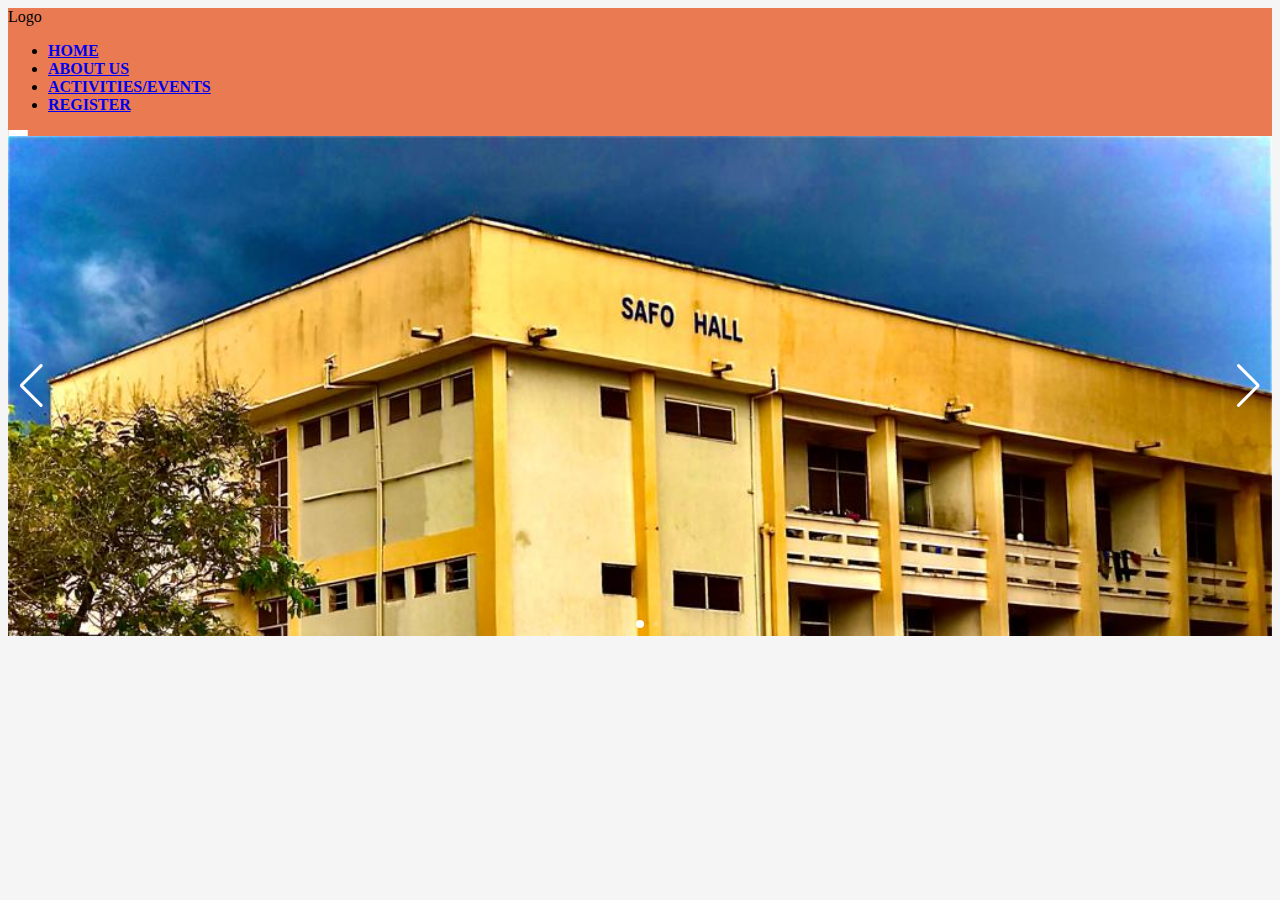
==== index.html @ ac3eeb19 "Initial commit" ====
<!DOCTYPE html>
<html lang="en">
<head>
    <meta charset="UTF-8">
    <meta name="viewport" content="width=device-width, initial-scale=1.0">
    <link href="https://cdn.jsdelivr.net/npm/bootstrap@5.3.0-alpha3/dist/css/bootstrap.min.css" rel="stylesheet" integrity="sha384-KK94CHFLLe+nY2dmCWGMq91rCGa5gtU4mk92HdvYe+M/SXH301p5ILy+dN9+nJOZ" crossorigin="anonymous">
    <script src="https://cdn.jsdelivr.net/npm/bootstrap@5.3.0-alpha3/dist/js/bootstrap.bundle.min.js" integrity="sha384-ENjdO4Dr2bkBIFxQpeoTz1HIcje39Wm4jDKdf19U8gI4ddQ3GYNS7NTKfAdVQSZe" crossorigin="anonymous"></script>
    <link rel="stylesheet" href="style.css">
    <link rel="stylesheet" href="https://cdnjs.cloudflare.com/ajax/libs/font-awesome/6.4.2/css/all.min.css" integrity="sha512-z3gLpd7yknf1YoNbCzqRKc4qyor8gaKU1qmn+CShxbuBusANI9QpRohGBreCFkKxLhei6S9CQXFEbbKuqLg0DA==" crossorigin="anonymous" referrerpolicy="no-referrer" />
    <link rel="stylesheet" href="https://cdn.jsdelivr.net/npm/swiper@11/swiper-bundle.min.css" />
    <script defer src="script.js"></script>
    <title>Safo Hall</title>
</head>
<body class="min-vh-100">
    <header class="">
        <nav class="navbar">
            <div class="nav-item p-2 text-white">Logo</div>
            <ul class="nav d-none d-sm-flex">
                <li class="nav-item"><a href="#" class="nav-link text-white">Home</a></li>
                <li class="nav-item"><a href="about.html" class="nav-link text-white">About Us</a></li>
                <li class="nav-item"><a href="#" class="nav-link text-white">Activities/Events</a></li>
                <li class="nav-item"><a href="register.html" class="nav-link text-white">Register</a></li>
            </ul>
            <div class="btn d-flex flex-column gap-1 hamburger-btn d-sm-none border-0">
                <div class="hambar hambar1"></div>
                <div class="hambar hambar2"></div>
                <div class="hambar hambar3"></div>
            </div>
        </nav>
    </header>
    <main>
        <div class="swiper mySwiper">
            <div class="swiper-wrapper">
              <div class="swiper-slide"><img src="assets/images/IMG-20231110-WA0029.jpg" alt=""></div>
              <div class="swiper-slide"><img src="assets/images/IMG-20231110-WA0034.jpg" alt=""></div>
              <div class="swiper-slide"><img src="assets/images/IMG-20231110-WA0040.jpg" alt=""></div>
              <div class="swiper-slide"><img src="assets/images/IMG-20231110-WA0029.jpg" alt=""></div>
              <!-- <div class="swiper-slide"><img src="assets/images/jayesh-joshi-RJp59TAazkg-unsplash.jpg" alt=""></div>
              <div class="swiper-slide"><img src="assets/images/vitalii-onyshchuk-RNi2AlwfjPM-unsplash.jpg" alt=""></div>
              <div class="swiper-slide"><img src="assets/images/sean-pierce-qKtOgTLEAXA-unsplash.jpg" alt=""></div>
              <div class="swiper-slide"><img src="assets/images/ahmed-nishaath-Ob_fML_x3F0-unsplash.jpg" alt=""></div>
              <div class="swiper-slide"><img src="assets/images/simon-spring-BX1D1UFFec4-unsplash.jpg" alt=""></div> -->
            </div>
            <div class="swiper-pagination"></div>
            <div class="swiper-button-next"></div>
            <div class="swiper-button-prev"></div>
          </div>
        
    </main>

    <script src="https://cdn.jsdelivr.net/npm/swiper@11/swiper-bundle.min.js"></script>

    <script>
        var swiper = new Swiper(".mySwiper", {
            navigation: {
                nextEl: ".swiper-button-next",
                prevEl: ".swiper-button-prev",
            },
            pagination: {
                clickable: true,
                el: ".swiper-pagination",
                dynamicBullets: true,
            },
            loop: true,
            autoplay: {
                delay: 5000,
                disableOnInteraction: false,
            },
        });
</script>
</body>
</html>
---- style.css ----
*{
    box-sizing: border-box;
}
body{
    background-color: whitesmoke;
}
header{
    background-color: rgb(234, 122, 81);
}
header ul{
    text-transform: uppercase;
    font-weight: 600;
}
.hambar{
    width: 20px;
    background-color: white;
    height: 2px;
    border-radius: 10px;
    transition: 400ms;
    /* margin-top: 5px; */
}
.hamburger-btn.clicked .hambar2{
    transform: translateX(-30px);
    opacity: 0;
}
.hamburger-btn.clicked .hambar1{
    transform-origin: left;
    transform: rotate(45deg);
    margin-top: -4px;
}
.hamburger-btn.clicked .hambar3{
    transform-origin: left;
    transform: rotate(-45deg);
    margin-top: 2px;
}

.swiper {
    width: 100%;
    max-height: 500px;
    min-height: 250px;
}

.swiper-slide {
    text-align: center;
    font-size: 18px;
    background: #fff;
    display: flex;
    justify-content: center;
    align-items: center;
}

.swiper-slide img {
    display: block;
    width: 100%;
    height: 100%;
    object-fit: cover;
}
.swiper-pagination-bullet {
    background-color: #ffffff !important;
    opacity: 1;
}

.swiper-pagination-bullet-active {
    background-color: #fff !important;
}

.swiper-pagination-bullet {
    width: 10px;
    height: 10px;
}
.swiper-button-prev::after,.swiper-button-next::after{
    color: #fff !important;
}
#register_form{
    width: 500px;
    /* border: 1px solid; */
    /* height: 500px; */
}
.dark-btn{
    width: 60px;
    height: 30px;
    border: 1px solid;
    /* position: relative; */
}
.dark-btn::before{
    content: '';
    position: absolute;
    width: 20px;
    height: 20px;
    border-radius: 50%;
    background-color: black;
    margin: 4px;
}
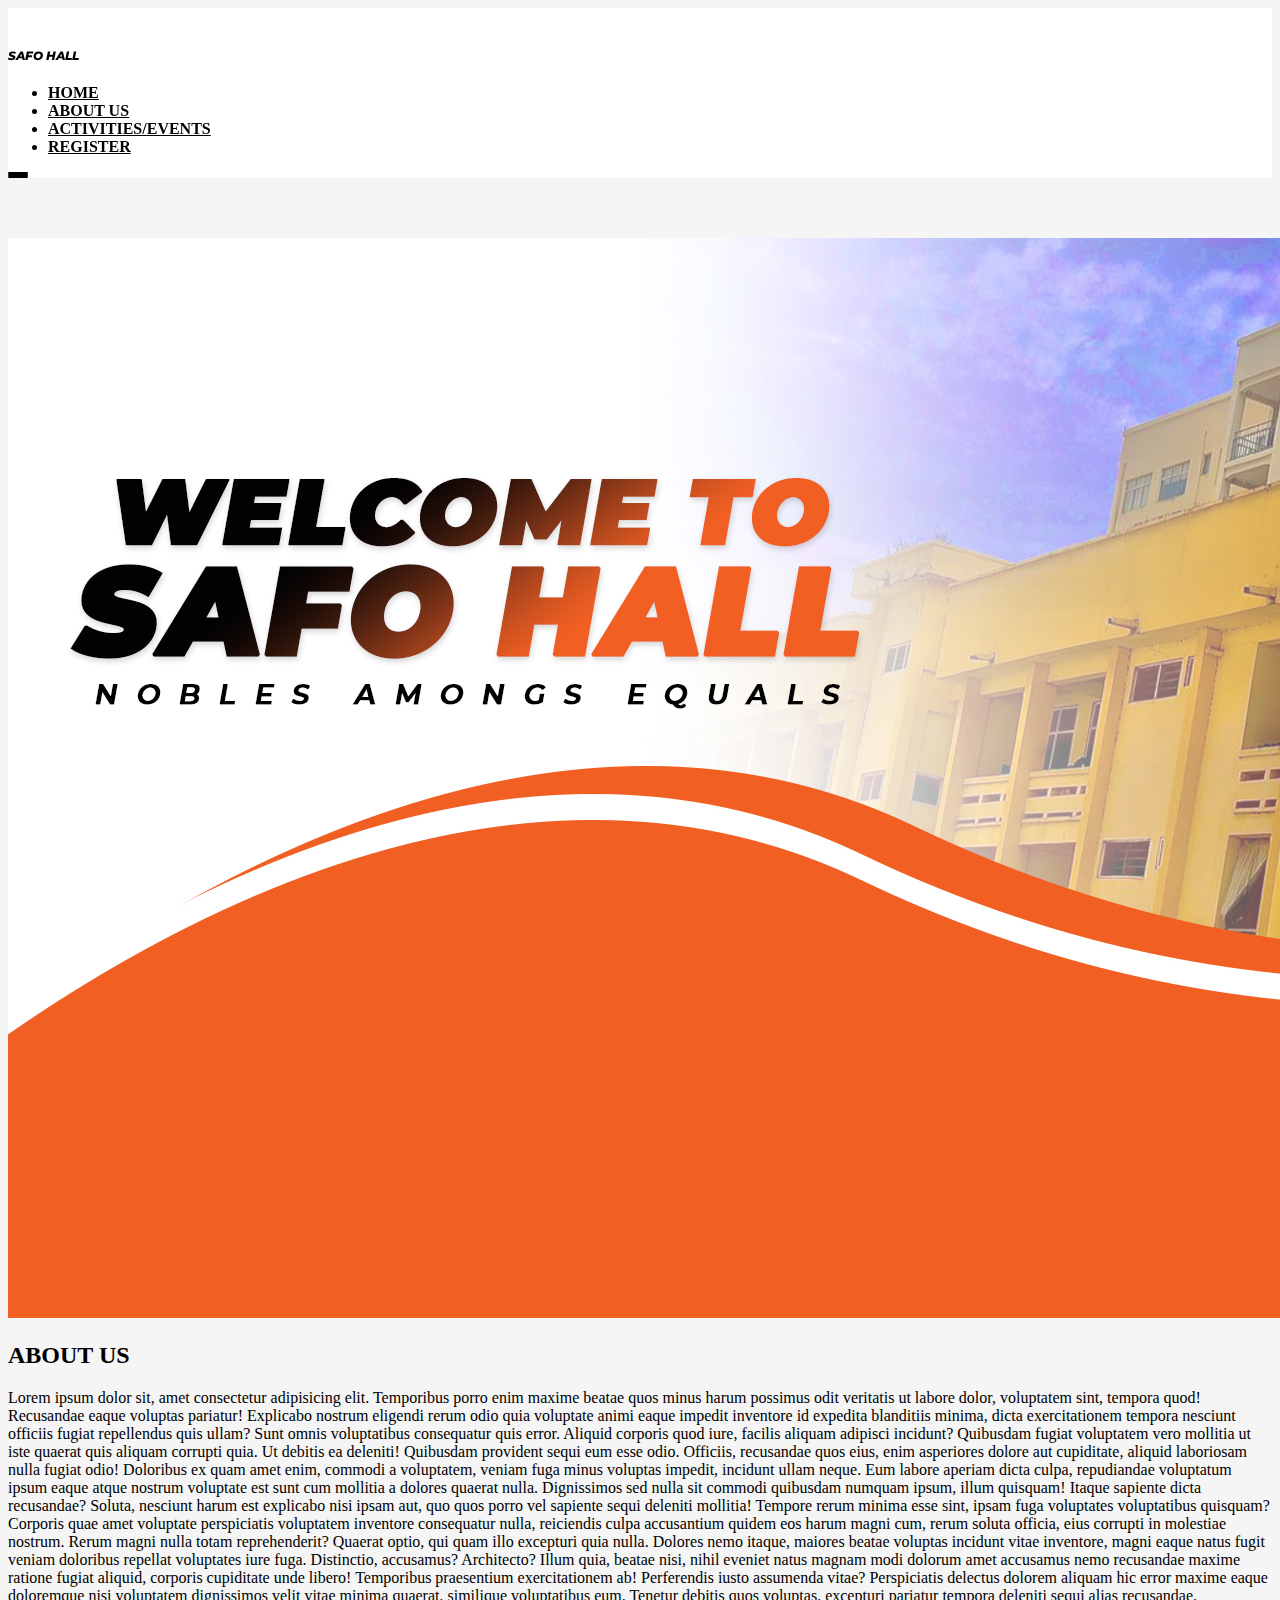
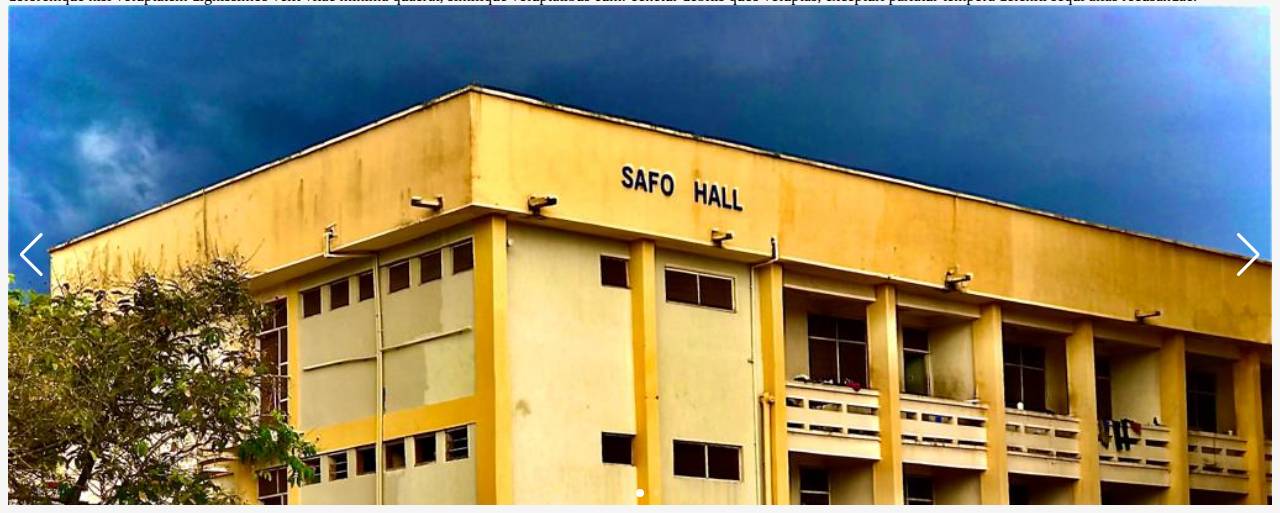
==== commit 03e79cb6: "started php" ====
--- a/index.html
+++ b/index.html
@@ -3,8 +3,11 @@
 <head>
     <meta charset="UTF-8">
     <meta name="viewport" content="width=device-width, initial-scale=1.0">
+    <link rel="preconnect" href="https://fonts.googleapis.com">
+    <link rel="preconnect" href="https://fonts.gstatic.com" crossorigin>
+    <link href="https://fonts.googleapis.com/css2?family=Montserrat:ital,wght@0,100..900;1,100..900&display=swap" rel="stylesheet">
     <link href="https://cdn.jsdelivr.net/npm/bootstrap@5.3.0-alpha3/dist/css/bootstrap.min.css" rel="stylesheet" integrity="sha384-KK94CHFLLe+nY2dmCWGMq91rCGa5gtU4mk92HdvYe+M/SXH301p5ILy+dN9+nJOZ" crossorigin="anonymous">
-    <script src="https://cdn.jsdelivr.net/npm/bootstrap@5.3.0-alpha3/dist/js/bootstrap.bundle.min.js" integrity="sha384-ENjdO4Dr2bkBIFxQpeoTz1HIcje39Wm4jDKdf19U8gI4ddQ3GYNS7NTKfAdVQSZe" crossorigin="anonymous"></script>
+    <script defer src="https://cdn.jsdelivr.net/npm/bootstrap@5.3.0-alpha3/dist/js/bootstrap.bundle.min.js" integrity="sha384-ENjdO4Dr2bkBIFxQpeoTz1HIcje39Wm4jDKdf19U8gI4ddQ3GYNS7NTKfAdVQSZe" crossorigin="anonymous"></script>
     <link rel="stylesheet" href="style.css">
     <link rel="stylesheet" href="https://cdnjs.cloudflare.com/ajax/libs/font-awesome/6.4.2/css/all.min.css" integrity="sha512-z3gLpd7yknf1YoNbCzqRKc4qyor8gaKU1qmn+CShxbuBusANI9QpRohGBreCFkKxLhei6S9CQXFEbbKuqLg0DA==" crossorigin="anonymous" referrerpolicy="no-referrer" />
     <link rel="stylesheet" href="https://cdn.jsdelivr.net/npm/swiper@11/swiper-bundle.min.css" />
@@ -12,14 +15,19 @@
     <title>Safo Hall</title>
 </head>
 <body class="min-vh-100">
-    <header class="">
-        <nav class="navbar">
-            <div class="nav-item p-2 text-white">Logo</div>
+    <header class="position-fixed w-100 top-0">
+        <nav class="navbar py-0">
+            <div class="nav-item ms-sm-4 logo-container d-flex">
+                <div class="logo text-white">
+                    <img class="img-fluid" src="assets/images/safo web logo.png" alt="">
+                </div>
+                <span class="d-flex justify-content-center align-items-center text-dark logo-text">SAFO HALL</span>
+            </div>
             <ul class="nav d-none d-sm-flex">
-                <li class="nav-item"><a href="#" class="nav-link text-white">Home</a></li>
-                <li class="nav-item"><a href="about.html" class="nav-link text-white">About Us</a></li>
-                <li class="nav-item"><a href="#" class="nav-link text-white">Activities/Events</a></li>
-                <li class="nav-item"><a href="register.html" class="nav-link text-white">Register</a></li>
+                <li class="nav-item"><a href="#" class="nav-link desktop-nav-link">Home</a></li>
+                <li class="nav-item"><a href="about.html" class="nav-link desktop-nav-link">About Us</a></li>
+                <li class="nav-item"><a href="#" class="nav-link desktop-nav-link">Activities/Events</a></li>
+                <li class="nav-item"><a href="register.php" class="nav-link desktop-nav-link rounded-pill">Register</a></li>
             </ul>
             <div class="btn d-flex flex-column gap-1 hamburger-btn d-sm-none border-0">
                 <div class="hambar hambar1"></div>
@@ -27,8 +35,38 @@
                 <div class="hambar hambar3"></div>
             </div>
         </nav>
+        <div class="mobile-nav-container d-sm-none position-fixed top-0 border w-100 justify-content-center">
+            <nav class="pt-5 mt-3 mobile-nav">
+                <ul class="nav flex-column p-2 bg-white shadow-lg rounded-2">
+                    <li class="nav-item"><a href="#" class="nav-link text-dark">Home</a></li>
+                    <li class="nav-item"><a href="about.html" class="nav-link text-dark">About Us</a></li>
+                    <li class="nav-item"><a href="#" class="nav-link text-dark">Activities/Events</a></li>
+                    <li class="nav-item"><a href="register.php" class="nav-link text-dark">Register</a></li>
+                </ul>
+            </nav>
+        </div>
     </header>
     <main>
+        <section class="hero-container">
+            <img class="img-fluid" src="assets/images/Artboard 2.jpg" alt="">
+        </section>
+        <section class="about-section">
+            <div class="text-center">
+                <h2>ABOUT US</h2>
+                <div>
+                    Lorem ipsum dolor sit, amet consectetur adipisicing elit. Temporibus porro enim maxime beatae quos minus harum possimus odit veritatis ut labore dolor, voluptatem sint, tempora quod! Recusandae eaque voluptas pariatur!
+                    Explicabo nostrum eligendi rerum odio quia voluptate animi eaque impedit inventore id expedita blanditiis minima, dicta exercitationem tempora nesciunt officiis fugiat repellendus quis ullam? Sunt omnis voluptatibus consequatur quis error.
+                    Aliquid corporis quod iure, facilis aliquam adipisci incidunt? Quibusdam fugiat voluptatem vero mollitia ut iste quaerat quis aliquam corrupti quia. Ut debitis ea deleniti! Quibusdam provident sequi eum esse odio.
+                    Officiis, recusandae quos eius, enim asperiores dolore aut cupiditate, aliquid laboriosam nulla fugiat odio! Doloribus ex quam amet enim, commodi a voluptatem, veniam fuga minus voluptas impedit, incidunt ullam neque.
+                    Eum labore aperiam dicta culpa, repudiandae voluptatum ipsum eaque atque nostrum voluptate est sunt cum mollitia a dolores quaerat nulla. Dignissimos sed nulla sit commodi quibusdam numquam ipsum, illum quisquam!
+                    Itaque sapiente dicta recusandae? Soluta, nesciunt harum est explicabo nisi ipsam aut, quo quos porro vel sapiente sequi deleniti mollitia! Tempore rerum minima esse sint, ipsam fuga voluptates voluptatibus quisquam?
+                    Corporis quae amet voluptate perspiciatis voluptatem inventore consequatur nulla, reiciendis culpa accusantium quidem eos harum magni cum, rerum soluta officia, eius corrupti in molestiae nostrum. Rerum magni nulla totam reprehenderit?
+                    Quaerat optio, qui quam illo excepturi quia nulla. Dolores nemo itaque, maiores beatae voluptas incidunt vitae inventore, magni eaque natus fugit veniam doloribus repellat voluptates iure fuga. Distinctio, accusamus? Architecto?
+                    Illum quia, beatae nisi, nihil eveniet natus magnam modi dolorum amet accusamus nemo recusandae maxime ratione fugiat aliquid, corporis cupiditate unde libero! Temporibus praesentium exercitationem ab! Perferendis iusto assumenda vitae?
+                    Perspiciatis delectus dolorem aliquam hic error maxime eaque doloremque nisi voluptatem dignissimos velit vitae minima quaerat, similique voluptatibus eum. Tenetur debitis quos voluptas, excepturi pariatur tempora deleniti sequi alias recusandae.
+                </div>
+            </div>
+        </section>
         <div class="swiper mySwiper">
             <div class="swiper-wrapper">
               <div class="swiper-slide"><img src="assets/images/IMG-20231110-WA0029.jpg" alt=""></div>
--- a/style.css
+++ b/style.css
@@ -1,11 +1,15 @@
 *{
     box-sizing: border-box;
+}
+:root{
+    --safo-orange: #f15f23;
 }
 body{
     background-color: whitesmoke;
 }
 header{
-    background-color: rgb(234, 122, 81);
+    backdrop-filter: blur(6px);
+    background-color: white;
 }
 header ul{
     text-transform: uppercase;
@@ -13,7 +17,7 @@
 }
 .hambar{
     width: 20px;
-    background-color: white;
+    background-color: black;
     height: 2px;
     border-radius: 10px;
     transition: 400ms;
@@ -33,7 +37,9 @@
     transform: rotate(-45deg);
     margin-top: 2px;
 }
-
+.hamburger-btn{
+    z-index: 99;
+}
 .swiper {
     width: 100%;
     max-height: 500px;
@@ -90,4 +96,85 @@
     border-radius: 50%;
     background-color: black;
     margin: 4px;
+}
+.mobile-nav{
+    width: 80%;
+}
+.mobile-nav > .nav{
+    min-height: 250px !important;
+}
+.mobile-nav > .nav .nav-link{
+    transition: all 400ms;
+}
+.mobile-nav > .nav .nav-link:hover{
+    color: blue !important;
+    background-color: lightgrey;
+}
+.mobile-nav-container{
+    backdrop-filter: blur(6px);
+    display: none;
+    z-index: 9 !important;
+    height: 100vh;
+    overflow-y: hidden;
+    /*TODO: Fix it*/
+}
+.logo-container{
+    height: 60px;
+}
+.logo{
+    width: 60px;
+    white-space: nowrap;
+    height: 40px;
+}
+.hero-container{
+    margin-top: 60px;
+}
+.desktop-nav-link{
+    color: black;
+    position: relative;
+}
+.desktop-nav-link::after{
+    content: '';
+    position: absolute;
+    width: 100%;
+    height: 1.5px;
+    background-color: var(--safo-orange);
+    bottom: 0;
+    left: 0;
+    border-radius: 20px;
+    transform: scaleX(0);
+    transition: 500ms;
+}
+.desktop-nav-link:hover::after{
+    transform: scaleX(0.8);
+}
+.desktop-nav-link:hover{
+    color: var(--safo-orange);
+}
+.desktop-nav-link:focus{
+    color: black;
+}
+.logo-text{
+    display: block;
+    font-family: "Montserrat", sans-serif;
+    font-style: italic;
+    font-weight: 800;
+    font-size: 0.75em;
+}
+.choose_scholarship_container{
+    display: none;
+}
+#specify_scholarship_container{
+    display: none;
+}
+
+
+
+@media(max-width: 500px){
+    .swiper-button-next,.swiper-button-prev{
+        transform: scale(0.5);
+    }
+    .swiper-button-prev::after,.swiper-button-next::after{
+        color: #ffffffde !important;
+    }
 }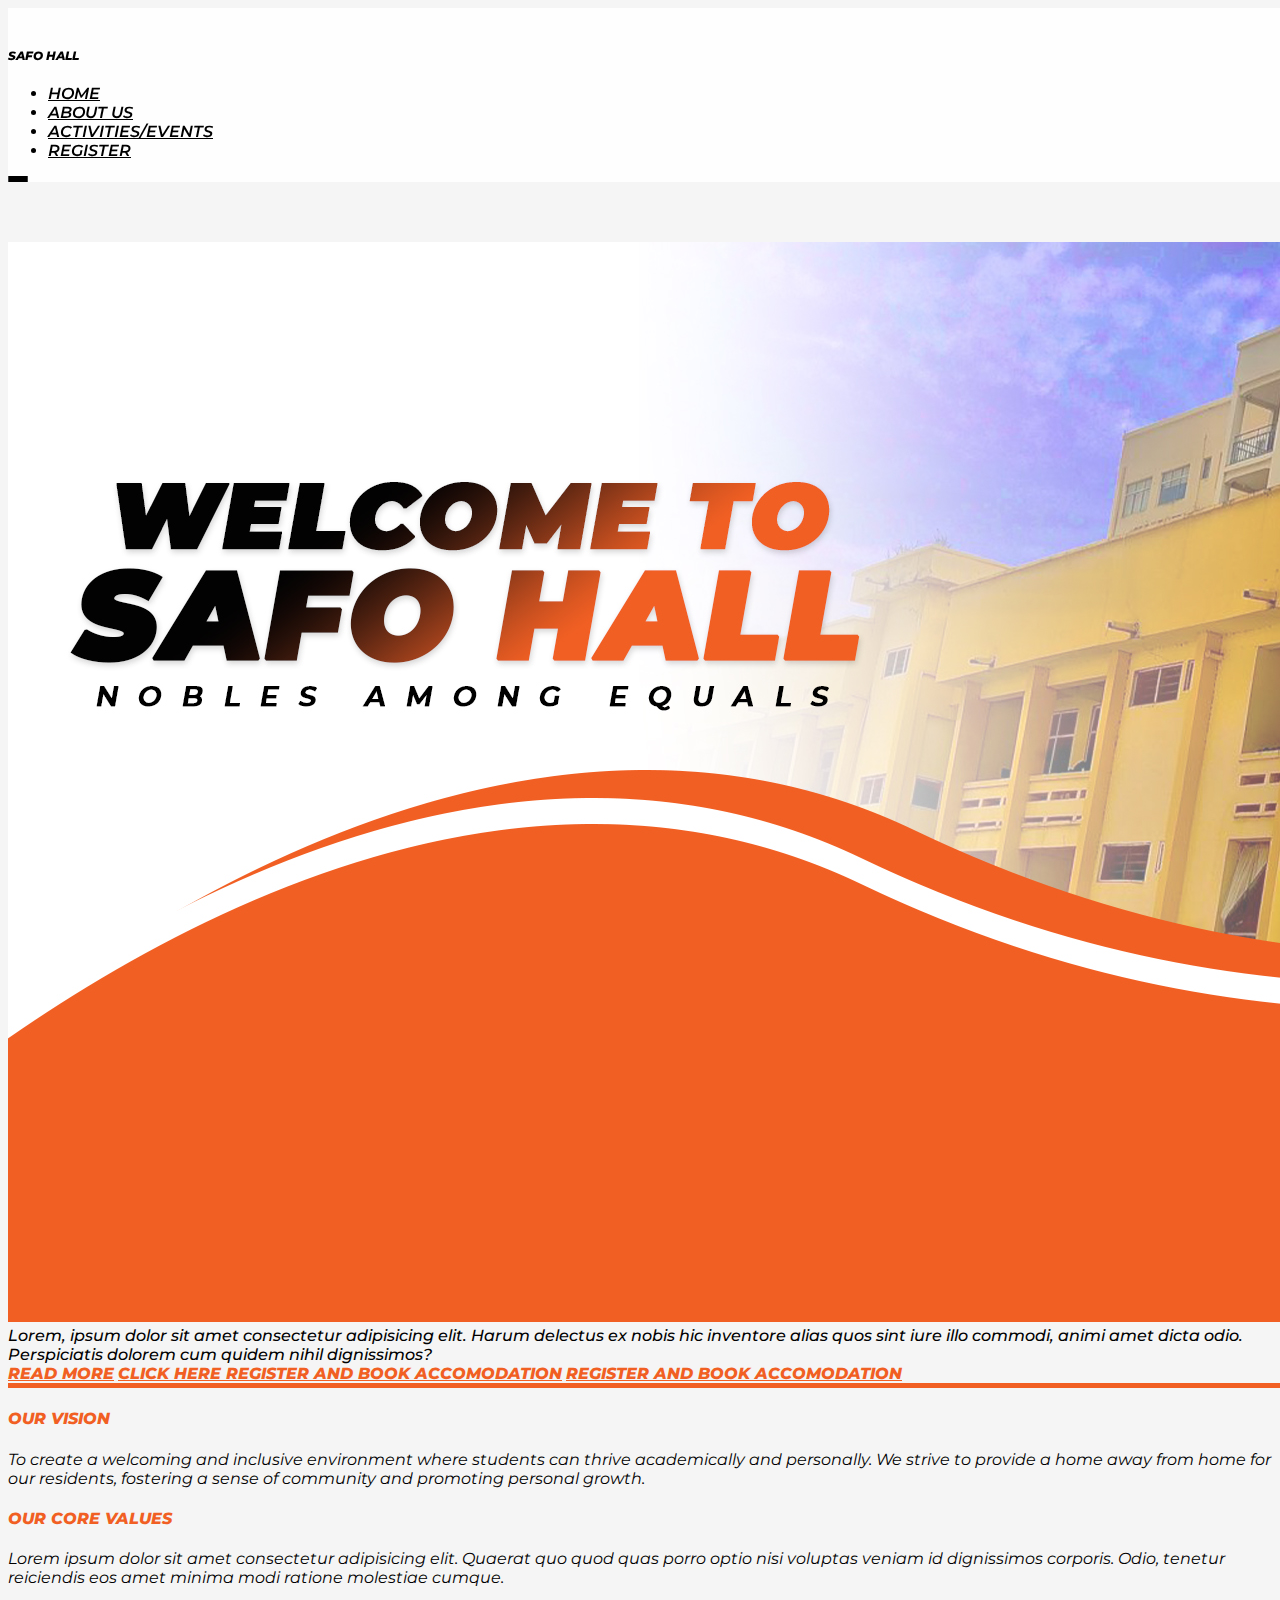
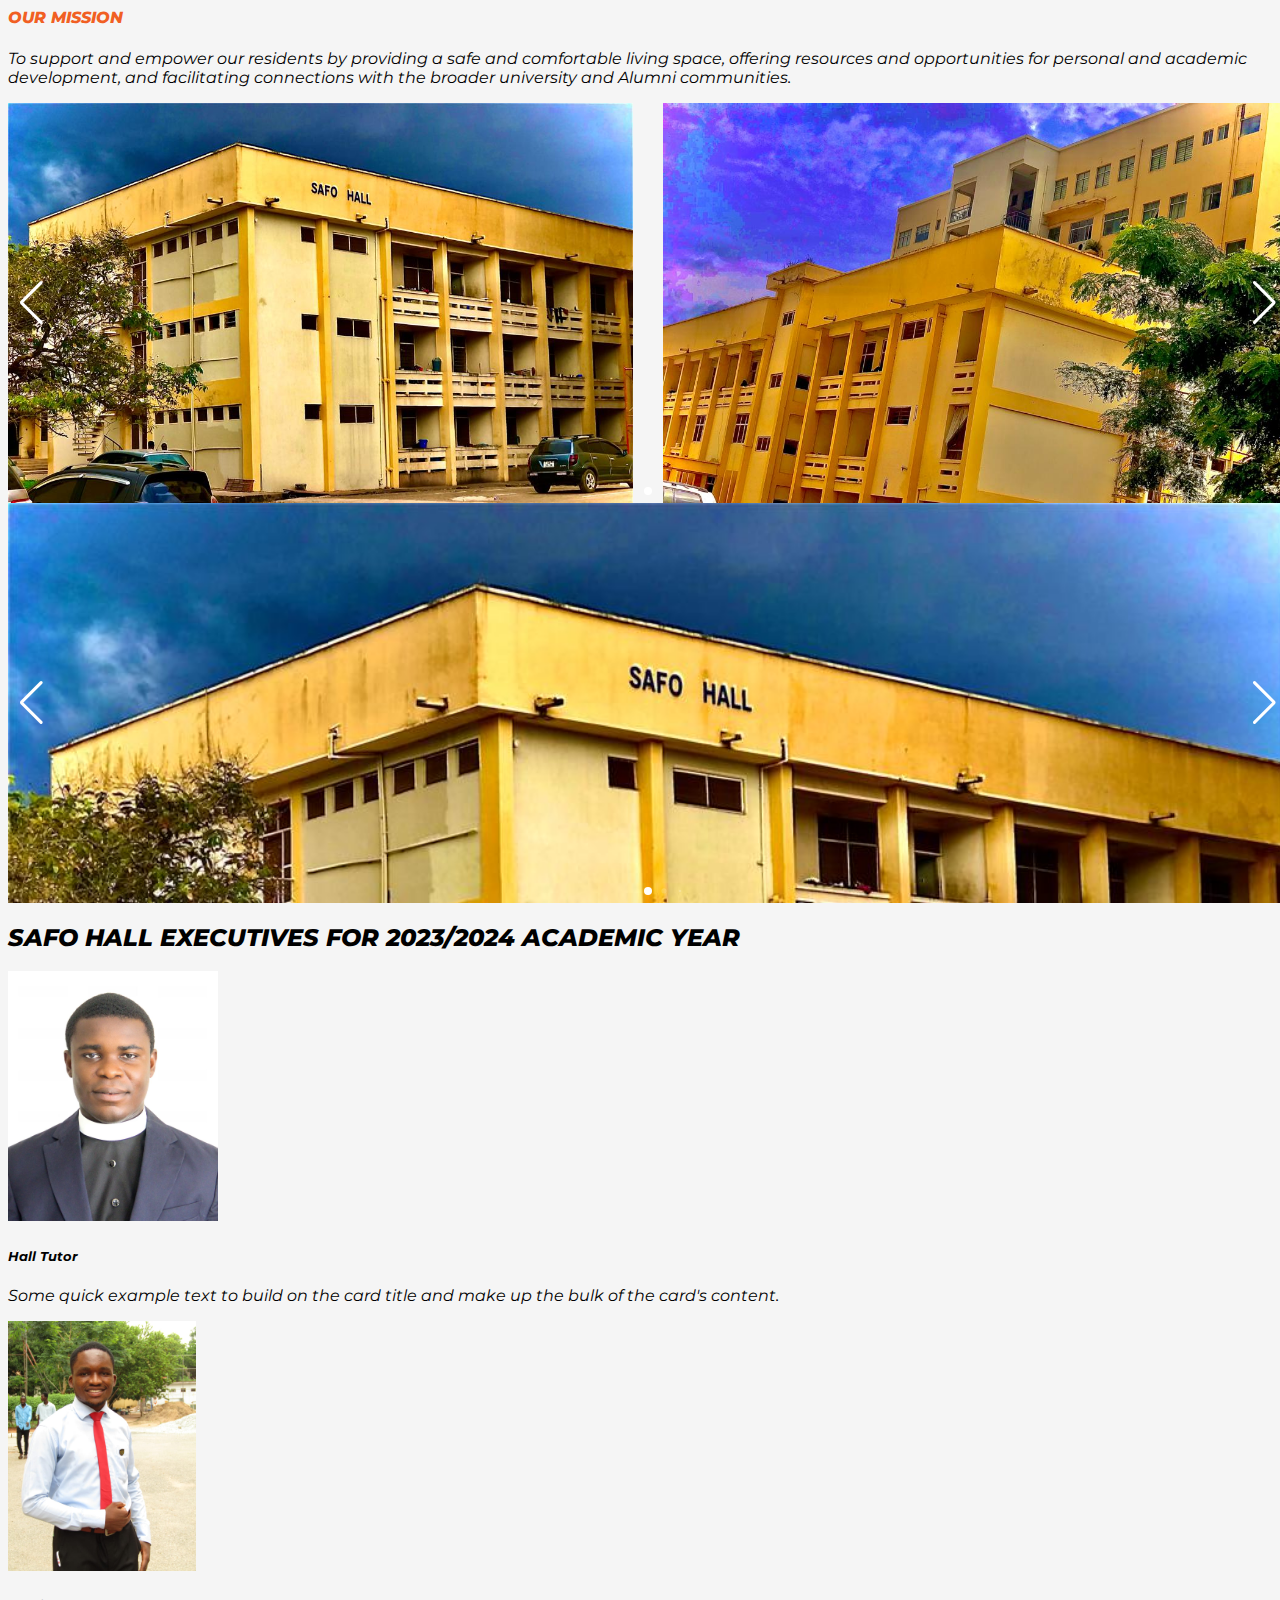
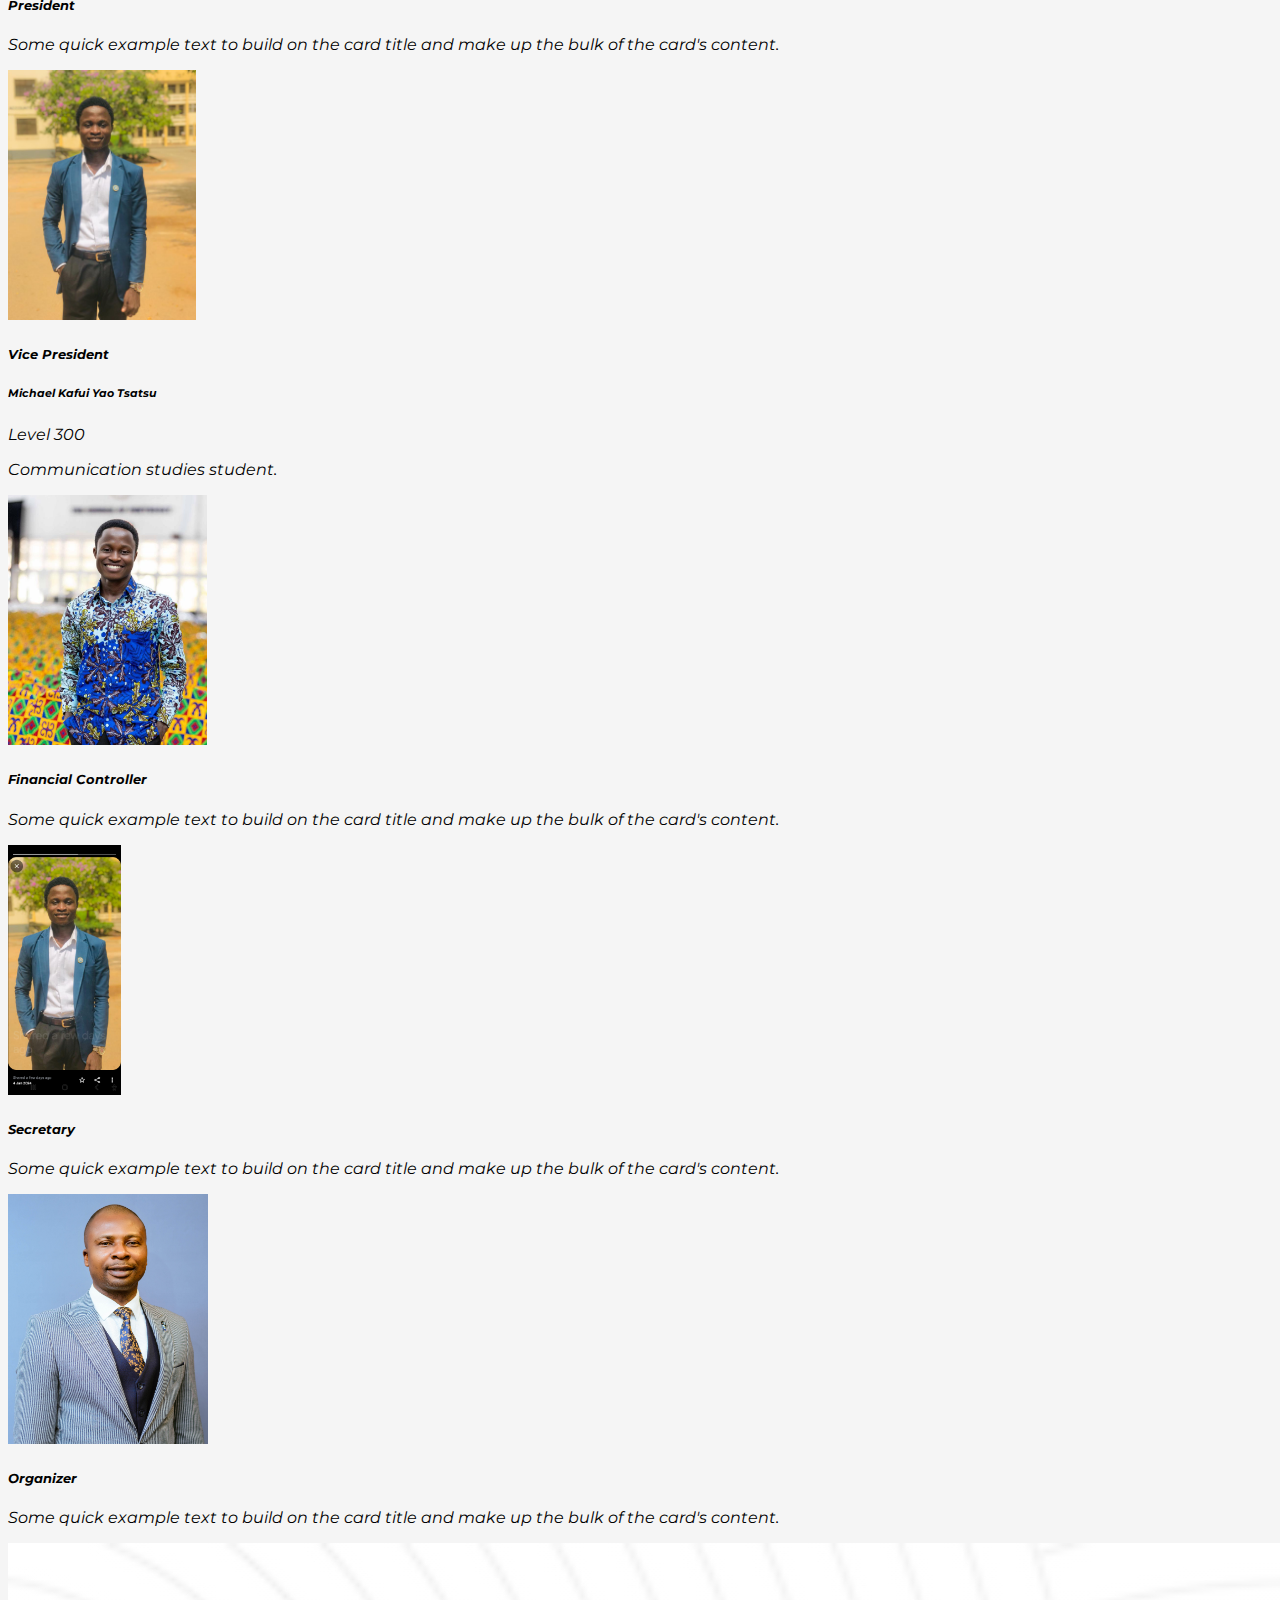
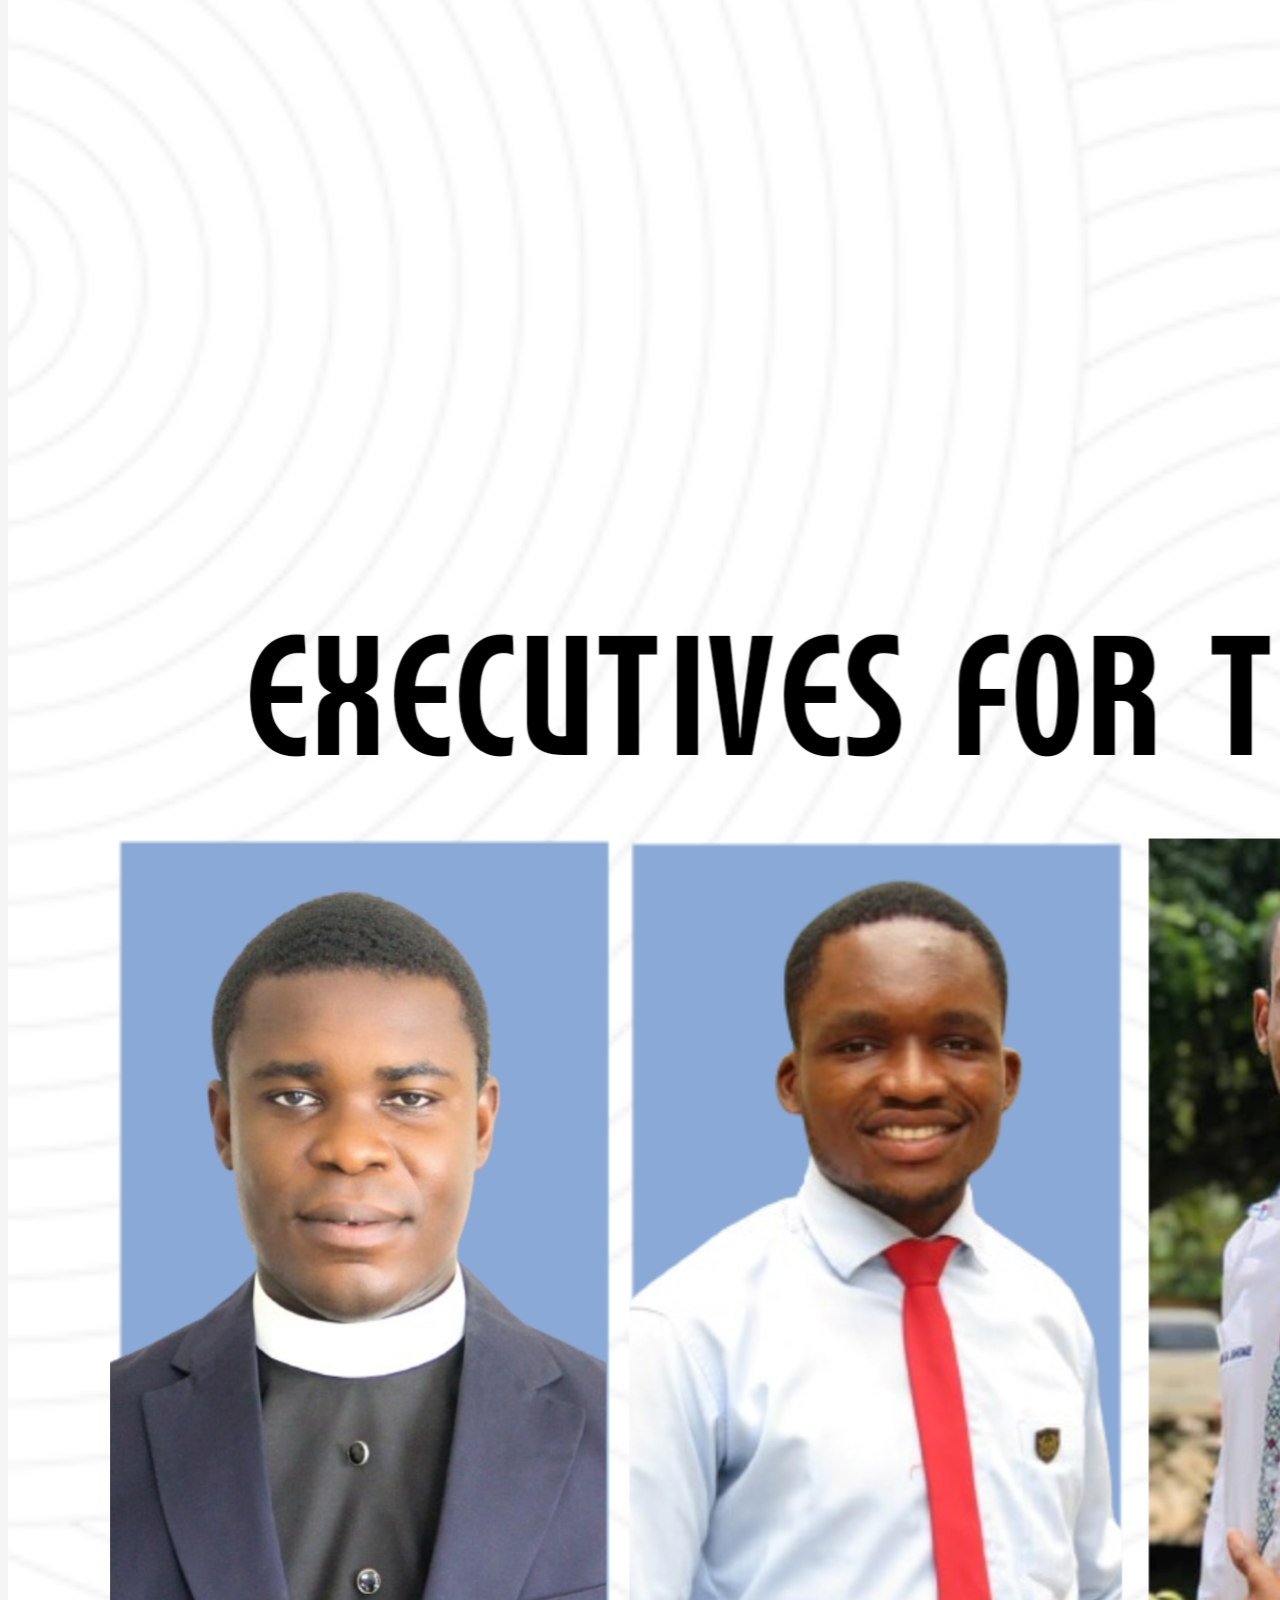
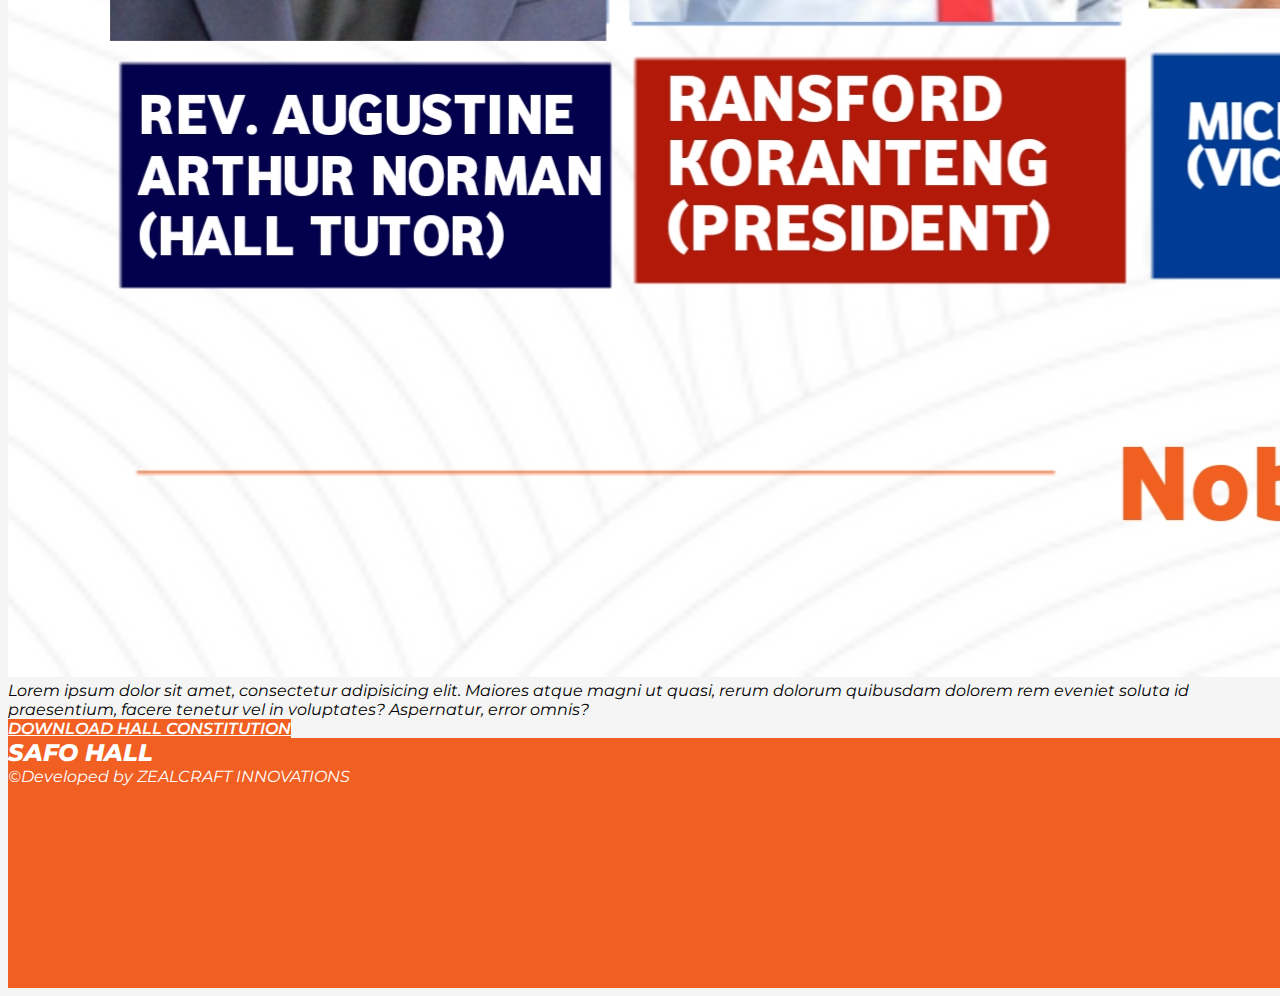
==== commit 13c2df79: "Made tables more responsive on mobile with datatables" ====
--- a/index.html
+++ b/index.html
@@ -3,6 +3,7 @@
 <head>
     <meta charset="UTF-8">
     <meta name="viewport" content="width=device-width, initial-scale=1.0">
+    <link rel="shortcut icon" href="assets/images/safo web logo.png" type="image/x-icon">
     <link rel="preconnect" href="https://fonts.googleapis.com">
     <link rel="preconnect" href="https://fonts.gstatic.com" crossorigin>
     <link href="https://fonts.googleapis.com/css2?family=Montserrat:ital,wght@0,100..900;1,100..900&display=swap" rel="stylesheet">
@@ -11,10 +12,10 @@
     <link rel="stylesheet" href="style.css">
     <link rel="stylesheet" href="https://cdnjs.cloudflare.com/ajax/libs/font-awesome/6.4.2/css/all.min.css" integrity="sha512-z3gLpd7yknf1YoNbCzqRKc4qyor8gaKU1qmn+CShxbuBusANI9QpRohGBreCFkKxLhei6S9CQXFEbbKuqLg0DA==" crossorigin="anonymous" referrerpolicy="no-referrer" />
     <link rel="stylesheet" href="https://cdn.jsdelivr.net/npm/swiper@11/swiper-bundle.min.css" />
-    <script defer src="script.js"></script>
+    <script defer src="js/script.js"></script>
     <title>Safo Hall</title>
 </head>
-<body class="min-vh-100">
+<body class="min-vh-100 position-relative">
     <header class="position-fixed w-100 top-0">
         <nav class="navbar py-0">
             <div class="nav-item ms-sm-4 logo-container d-flex">
@@ -35,56 +36,171 @@
                 <div class="hambar hambar3"></div>
             </div>
         </nav>
-        <div class="mobile-nav-container d-sm-none position-fixed top-0 border w-100 justify-content-center">
-            <nav class="pt-5 mt-3 mobile-nav">
-                <ul class="nav flex-column p-2 bg-white shadow-lg rounded-2">
-                    <li class="nav-item"><a href="#" class="nav-link text-dark">Home</a></li>
-                    <li class="nav-item"><a href="about.html" class="nav-link text-dark">About Us</a></li>
-                    <li class="nav-item"><a href="#" class="nav-link text-dark">Activities/Events</a></li>
-                    <li class="nav-item"><a href="register.php" class="nav-link text-dark">Register</a></li>
-                </ul>
-            </nav>
-        </div>
     </header>
+    <div class="mobile-nav-container d-sm-none position-fixed top-0 w-100">
+        <nav class="navbar mobile-nav border position-absolute justify-content-center rounded-3 shadow-lg bg-white">
+            <ul class="nav flex-column text-center">
+                <li class="nav-item"><a class="nav-link mobile-nav-link" href="#">HOME</a></li>
+                <li class="nav-item"><a class="nav-link mobile-nav-link" href="about.html">ABOUT</a></li>
+                <li class="nav-item"><a class="nav-link mobile-nav-link" href="#">ACTIVITIES/EVENTS</a></li>
+                <li class="nav-item"><a class="nav-link mobile-nav-link" href="register.php">REGISTER</a></li>
+            </ul>
+        </nav>
+    </div>
     <main>
         <section class="hero-container">
-            <img class="img-fluid" src="assets/images/Artboard 2.jpg" alt="">
-        </section>
-        <section class="about-section">
-            <div class="text-center">
-                <h2>ABOUT US</h2>
-                <div>
-                    Lorem ipsum dolor sit, amet consectetur adipisicing elit. Temporibus porro enim maxime beatae quos minus harum possimus odit veritatis ut labore dolor, voluptatem sint, tempora quod! Recusandae eaque voluptas pariatur!
-                    Explicabo nostrum eligendi rerum odio quia voluptate animi eaque impedit inventore id expedita blanditiis minima, dicta exercitationem tempora nesciunt officiis fugiat repellendus quis ullam? Sunt omnis voluptatibus consequatur quis error.
-                    Aliquid corporis quod iure, facilis aliquam adipisci incidunt? Quibusdam fugiat voluptatem vero mollitia ut iste quaerat quis aliquam corrupti quia. Ut debitis ea deleniti! Quibusdam provident sequi eum esse odio.
-                    Officiis, recusandae quos eius, enim asperiores dolore aut cupiditate, aliquid laboriosam nulla fugiat odio! Doloribus ex quam amet enim, commodi a voluptatem, veniam fuga minus voluptas impedit, incidunt ullam neque.
-                    Eum labore aperiam dicta culpa, repudiandae voluptatum ipsum eaque atque nostrum voluptate est sunt cum mollitia a dolores quaerat nulla. Dignissimos sed nulla sit commodi quibusdam numquam ipsum, illum quisquam!
-                    Itaque sapiente dicta recusandae? Soluta, nesciunt harum est explicabo nisi ipsam aut, quo quos porro vel sapiente sequi deleniti mollitia! Tempore rerum minima esse sint, ipsam fuga voluptates voluptatibus quisquam?
-                    Corporis quae amet voluptate perspiciatis voluptatem inventore consequatur nulla, reiciendis culpa accusantium quidem eos harum magni cum, rerum soluta officia, eius corrupti in molestiae nostrum. Rerum magni nulla totam reprehenderit?
-                    Quaerat optio, qui quam illo excepturi quia nulla. Dolores nemo itaque, maiores beatae voluptas incidunt vitae inventore, magni eaque natus fugit veniam doloribus repellat voluptates iure fuga. Distinctio, accusamus? Architecto?
-                    Illum quia, beatae nisi, nihil eveniet natus magnam modi dolorum amet accusamus nemo recusandae maxime ratione fugiat aliquid, corporis cupiditate unde libero! Temporibus praesentium exercitationem ab! Perferendis iusto assumenda vitae?
-                    Perspiciatis delectus dolorem aliquam hic error maxime eaque doloremque nisi voluptatem dignissimos velit vitae minima quaerat, similique voluptatibus eum. Tenetur debitis quos voluptas, excepturi pariatur tempora deleniti sequi alias recusandae.
-                </div>
-            </div>
-        </section>
-        <div class="swiper mySwiper">
+            <img class="img-fluid" src="assets/images/safo web image.jpg" alt="">
+            <div class="position-relative">
+                <div class="hero_text_container px-2 px-md-5 position-absolute py-sm-0 py-4">
+                    <div class="text-light mb-2">
+                        Lorem, ipsum dolor sit amet consectetur adipisicing elit. Harum delectus ex nobis hic inventore alias quos sint iure illo commodi, animi amet dicta odio. Perspiciatis dolorem cum quidem nihil dignissimos?
+                    </div>
+                    <div class="text-center text-sm-start">
+                        <a href="" class="btn btn-light me-3 my-2">READ MORE</a>
+                        <a href="register.php" class="btn btn-light my-2 d-none d-md-inline-block">CLICK HERE REGISTER AND BOOK ACCOMODATION</a>
+                        <a href="register.php" class="btn btn-light my-2 d-md-none">REGISTER AND BOOK ACCOMODATION</a>
+                    </div>
+                </div>
+            </div>
+        </section>
+        <div class="horizontal_seperator mx-2 my-3"></div>
+        <section class="about-section container-fluid px-0 py-5 text-center">
+            <div class="row">
+                <div class="col-12 col-md-4 px-0 px-md-4">
+                    <h4>OUR VISION</h4>
+                    <p>To create a welcoming and inclusive environment where students can thrive academically and personally. We strive to provide a home away from home for our residents, fostering a sense of community and promoting personal growth.</p>
+                </div>
+                <div class="col-12 col-md-4 px-0 px-md-4">
+                    <h4>OUR CORE VALUES</h4>
+                    <p>Lorem ipsum dolor sit amet consectetur adipisicing elit. Quaerat quo quod quas porro optio nisi voluptas veniam id dignissimos corporis. Odio, tenetur reiciendis eos amet minima modi ratione molestiae cumque.</p>
+                </div>
+                <div class="col-12 col-md-4 px-0 px-md-4">
+                    <h4>OUR MISSION</h4>
+                    <p>To support and empower our residents by providing a safe and comfortable living space, offering resources and opportunities for personal and academic development, and facilitating connections with the broader university and Alumni communities.</p>
+                </div>
+            </div>
+        </section>
+        <div class="swiper mySwiper_desktop d-none d-md-block">
             <div class="swiper-wrapper">
-              <div class="swiper-slide"><img src="assets/images/IMG-20231110-WA0029.jpg" alt=""></div>
-              <div class="swiper-slide"><img src="assets/images/IMG-20231110-WA0034.jpg" alt=""></div>
-              <div class="swiper-slide"><img src="assets/images/IMG-20231110-WA0040.jpg" alt=""></div>
-              <div class="swiper-slide"><img src="assets/images/IMG-20231110-WA0029.jpg" alt=""></div>
-              <!-- <div class="swiper-slide"><img src="assets/images/jayesh-joshi-RJp59TAazkg-unsplash.jpg" alt=""></div>
-              <div class="swiper-slide"><img src="assets/images/vitalii-onyshchuk-RNi2AlwfjPM-unsplash.jpg" alt=""></div>
-              <div class="swiper-slide"><img src="assets/images/sean-pierce-qKtOgTLEAXA-unsplash.jpg" alt=""></div>
-              <div class="swiper-slide"><img src="assets/images/ahmed-nishaath-Ob_fML_x3F0-unsplash.jpg" alt=""></div>
-              <div class="swiper-slide"><img src="assets/images/simon-spring-BX1D1UFFec4-unsplash.jpg" alt=""></div> -->
+              <div class="swiper-slide"><img src="assets/images/Safo1.jpg" alt=""></div>
+              <div class="swiper-slide"><img src="assets/images/Safo2.jpg" alt=""></div>
+              <div class="swiper-slide"><img src="assets/images/Safo3.jpg" alt=""></div>
+              <div class="swiper-slide"><img src="assets/images/safoimg.jpeg" alt=""></div>
+              <div class="swiper-slide"><img src="assets/images/safoimg1.jpeg" alt=""></div>
+              <div class="swiper-slide"><img src="assets/images/executives.jpg" alt=""></div>
+              <div class="swiper-slide"><img src="assets/images/emblem.jpeg" alt=""></div>
+              <div class="swiper-slide"><img src="assets/images/organizer1.jpg" alt=""></div>
+              <div class="swiper-slide"><img src="assets/images/president.jpg" alt=""></div>
             </div>
             <div class="swiper-pagination"></div>
             <div class="swiper-button-next"></div>
             <div class="swiper-button-prev"></div>
-          </div>
-        
+        </div>
+        <div class="swiper mySwiper d-md-none">
+            <div class="swiper-wrapper">
+              <div class="swiper-slide"><img src="assets/images/Safo1.jpg" alt=""></div>
+              <div class="swiper-slide"><img src="assets/images/Safo2.jpg" alt=""></div>
+              <div class="swiper-slide"><img src="assets/images/Safo3.jpg" alt=""></div>
+              <div class="swiper-slide"><img src="assets/images/safoimg.jpeg" alt=""></div>
+              <div class="swiper-slide"><img src="assets/images/safoimg1.jpeg" alt=""></div>
+              <div class="swiper-slide"><img src="assets/images/executives.jpg" alt=""></div>
+              <div class="swiper-slide"><img src="assets/images/emblem.jpeg" alt=""></div>
+              <div class="swiper-slide"><img src="assets/images/organizer1.jpg" alt=""></div>
+              <div class="swiper-slide"><img src="assets/images/president.jpg" alt=""></div>
+            </div>
+            <div class="swiper-pagination"></div>
+            <div class="swiper-button-next"></div>
+            <div class="swiper-button-prev"></div>
+        </div>
+        <section class="w-100 my-5 py-5">
+            <h2 class="text-center executives_header">SAFO HALL EXECUTIVES FOR 2023/2024 ACADEMIC YEAR</h2>
+            <div class="container-fluid px-0">
+                <div class="row">
+                    <div class="col-md-2 col-6 px-1">
+                        <div class="card myCard">
+                            <img src="assets/images/RevArthur.jpg" class="card-img-top" alt="...">
+                            <div class="card-body">
+                              <h5 class="card-title">Hall Tutor</h5>
+                              <p class="card-text">Some quick example text to build on the card title and make up the bulk of the card's content.</p>
+                              <!-- <a href="#" class="btn btn-primary">Go somewhere</a> -->
+                        </div>
+                        </div>
+                    </div>
+                    <div class="col-md-2 col-6 px-1">
+                        <div class="card myCard">
+                            <img src="assets/images/president.jpg" class="card-img-top" alt="...">
+                            <div class="card-body">
+                              <h5 class="card-title">President</h5>
+                              <p class="card-text">Some quick example text to build on the card title and make up the bulk of the card's content.</p>
+                              <!-- <a href="#" class="btn btn-primary">Go somewhere</a> -->
+                        </div>
+                        </div>
+                    </div>
+                    <div class="col-md-2 col-6 px-1">
+                        <div class="card myCard">
+                            <img src="assets/images/organizer1.jpg" class="card-img-top" alt="...">
+                            <div class="card-body">
+                                <h5 class="card-title">Vice President</h5>
+                                <p class="card-text text-center">
+                                    <h6 class="">
+                                        Michael Kafui Yao Tsatsu
+                                    </h6> 
+                                    <p>Level 300</p>
+                                    <p>Communication studies student.</p> 
+                                </p>
+                              <!-- <a href="#" class="btn btn-primary">Go somewhere</a> -->
+                            </div>
+                        </div>
+                    </div>
+                    <div class="col-md-2 col-6 px-1">
+                        <div class="card myCard">
+                            <img src="assets/images/organizer2.jpg" class="card-img-top" alt="...">
+                            <div class="card-body">
+                              <h5 class="card-title">Financial Controller</h5>
+                              <p class="card-text">Some quick example text to build on the card title and make up the bulk of the card's content.</p>
+                              <!-- <a href="#" class="btn btn-primary">Go somewhere</a> -->
+                        </div>
+                        </div>
+                    </div>
+                    <div class="col-md-2 col-6 px-1">
+                        <div class="card myCard">
+                            <img src="assets/images/organizer3.jpg" class="card-img-top" alt="...">
+                            <div class="card-body">
+                              <h5 class="card-title">Secretary</h5>
+                              <p class="card-text">Some quick example text to build on the card title and make up the bulk of the card's content.</p>
+                              <!-- <a href="#" class="btn btn-primary">Go somewhere</a> -->
+                        </div>
+                        </div>
+                    </div>
+                    <div class="col-md-2 col-6 px-1">
+                        <div class="card myCard">
+                            <img src="assets/images/Rev2.jpg" class="card-img-top" alt="...">
+                            <div class="card-body">
+                              <h5 class="card-title">Organizer</h5>
+                              <p class="card-text">Some quick example text to build on the card title and make up the bulk of the card's content.</p>
+                              <!-- <a href="#" class="btn btn-primary">Go somewhere</a> -->
+                        </div>
+                        </div>
+                    </div>
+                </div>
+            </div>
+        </section>
+        <section>
+            <div class="px-sm-5">
+                <img class="img-fluid" src="assets/images/executives.jpg" alt="">
+            </div>
+        </section>
+        <div class="text-center mt-5">
+            Lorem ipsum dolor sit amet, consectetur adipisicing elit. Maiores atque magni ut quasi, rerum dolorum quibusdam dolorem rem eveniet soluta id praesentium, facere tenetur vel in voluptates? Aspernatur, error omnis?
+            <div class="text-center m-3">
+                <a href="assets/COMPUTER NETWORKING COURSE OUTLINE.docx" class="btn downloadConstitution rounded-3" download>DOWNLOAD HALL CONSTITUTION</a>
+            </div>
+        </div>
     </main>
+    <footer class="myFooter position-relative text-center d-flex align-items-center justify-content-center">
+        <div class="footer_text">SAFO HALL</div>
+        <div class="position-absolute bottom-0 text-center w-100">&copy;Developed by ZEALCRAFT INNOVATIONS</div>
+    </footer>
 
     <script src="https://cdn.jsdelivr.net/npm/swiper@11/swiper-bundle.min.js"></script>
 
@@ -105,6 +221,24 @@
                 disableOnInteraction: false,
             },
         });
+        var swiper = new Swiper(".mySwiper_desktop", {
+            navigation: {
+                nextEl: ".swiper-button-next",
+                prevEl: ".swiper-button-prev",
+            },
+            slidesPerView: 2,
+            spaceBetween: 30,
+            pagination: {
+                clickable: true,
+                el: ".swiper-pagination",
+                dynamicBullets: true,
+            },
+            loop: true,
+            autoplay: {
+                delay: 5000,
+                disableOnInteraction: false,
+            },
+        });
 </script>
 </body>
 </html>--- a/style.css
+++ b/style.css
@@ -1,15 +1,28 @@
 *{
     box-sizing: border-box;
+    font-family: "Montserrat", sans-serif;
+    font-style: italic;
 }
 :root{
     --safo-orange: #f15f23;
 }
+html{
+    /* overflow-x: hidden; */
+    width: 100vw;
+}
 body{
+    width: 100%;
     background-color: whitesmoke;
+    /* max-width: 100vw; */
+}
+.row{
+    margin-left: 0px !important;
+    margin-right: 0px !important;
 }
 header{
     backdrop-filter: blur(6px);
-    background-color: white;
+    background-color: rgba(255, 255, 255, 0.833);
+    z-index: 99;
 }
 header ul{
     text-transform: uppercase;
@@ -41,8 +54,8 @@
     z-index: 99;
 }
 .swiper {
-    width: 100%;
-    max-height: 500px;
+    width: 100vw;
+    max-height: 400px;
     min-height: 250px;
 }
 
@@ -53,13 +66,15 @@
     display: flex;
     justify-content: center;
     align-items: center;
+    height: 100% !important;
+    object-fit: cover !important;
 }
 
 .swiper-slide img {
     display: block;
-    width: 100%;
-    height: 100%;
-    object-fit: cover;
+    width: 100% !important;
+    height: 100% !important;
+    object-fit: cover !important;
 }
 .swiper-pagination-bullet {
     background-color: #ffffff !important;
@@ -73,6 +88,9 @@
 .swiper-pagination-bullet {
     width: 10px;
     height: 10px;
+}
+.swiper-button-prev,.swiper-button-next{
+    font-style: normal;
 }
 .swiper-button-prev::after,.swiper-button-next::after{
     color: #fff !important;
@@ -97,26 +115,21 @@
     background-color: black;
     margin: 4px;
 }
+.mobile-nav-container{
+    height: 100vh;
+    display: none;
+    z-index: 98;
+    background-color: rgba(0, 0, 0, 0.5);
+    backdrop-filter: blur(5px);
+}
 .mobile-nav{
     width: 80%;
-}
-.mobile-nav > .nav{
-    min-height: 250px !important;
-}
-.mobile-nav > .nav .nav-link{
-    transition: all 400ms;
-}
-.mobile-nav > .nav .nav-link:hover{
-    color: blue !important;
-    background-color: lightgrey;
-}
-.mobile-nav-container{
-    backdrop-filter: blur(6px);
-    display: none;
-    z-index: 9 !important;
-    height: 100vh;
-    overflow-y: hidden;
-    /*TODO: Fix it*/
+    top: 70px;
+    left: 50%;
+    transform: translateX(-50%);
+}
+.mobile-nav-link{
+    font-weight: 600;
 }
 .logo-container{
     height: 60px;
@@ -129,11 +142,14 @@
 .hero-container{
     margin-top: 60px;
 }
-.desktop-nav-link{
+.desktop-nav-link,.mobile-nav-link{
     color: black;
     position: relative;
-}
-.desktop-nav-link::after{
+    font-family: "Montserrat", sans-serif;
+    font-style: italic;
+    font-weight: 600;
+}
+.desktop-nav-link::after,.mobile-nav-link::after{
     content: '';
     position: absolute;
     width: 100%;
@@ -145,10 +161,10 @@
     transform: scaleX(0);
     transition: 500ms;
 }
-.desktop-nav-link:hover::after{
+.desktop-nav-link:hover::after,.mobile-nav-link:hover::after{
     transform: scaleX(0.8);
 }
-.desktop-nav-link:hover{
+.desktop-nav-link:hover,.mobile-nav-link:hover{
     color: var(--safo-orange);
 }
 .desktop-nav-link:focus{
@@ -167,6 +183,102 @@
 #specify_scholarship_container{
     display: none;
 }
+.specify_disability_container{
+    display: none;
+}
+.room-button{
+    width: 50px;
+}
+.room-button:focus{
+    background-color: var(--bs-primary);
+    color: white;
+}
+input[type="number"]::-webkit-inner-spin-button{
+    appearance: none;
+}
+table{
+    width: 100% !important;
+}
+table,td a{
+    font-size: 0.8em !important;
+}
+#room_num_display{
+    width: 3em;
+}
+#login_form{
+    width: 500px;
+}
+.horizontal_seperator{
+    background-color: var(--safo-orange);
+    height: 5px;
+}
+.hero_text_container{
+    font-family: "Montserrat", sans-serif;
+    font-style: italic;
+    font-weight: 500;
+    bottom: 20px;
+}
+.hero_text_container a{
+    color: var(--safo-orange) !important;
+    font-weight: 800;
+}
+.hero_text_container a:hover{
+    color: white !important;
+    background-color: var(--safo-orange);
+    border: 2px solid white;
+}
+.about-section h4{
+    color: var(--safo-orange);
+    font-weight: 800;
+}
+.myCard>img{
+    height: 250px;
+    object-fit: cover;
+    object-position: top;
+}
+.myFooter{
+    height: 250px;
+    background-color: var(--safo-orange);
+    color: white;
+}
+.downloadConstitution{
+    background-color: var(--safo-orange);
+    color: white;
+    width: max-content;
+    font-weight: 600;
+}
+.downloadConstitution:hover{
+    background-color: white;
+    border: 2px solid var(--safo-orange);
+    color: var(--safo-orange);
+}
+.footer_text{
+    font-weight: 800;
+    font-size: 1.5em;
+}
+.executives_header{
+    font-weight: 800;
+}
+.modal_close_btn{
+    top: 20px;
+    right: 20px;
+}
+.invalid-feedback{
+    font-size: 0.8em;
+}
+
+@media(max-width:991px){
+    .desktop-nav-link.register_nav_link::after{
+        transform-origin: left;
+    }
+}
+
+@media(max-width:850px){
+    .hero_text_container{
+        position: static !important;
+        background-color: var(--safo-orange);
+    }
+}
 
 
 
@@ -177,4 +289,20 @@
     .swiper-button-prev::after,.swiper-button-next::after{
         color: #ffffffde !important;
     }
+    span.logo-text{
+        font-size: 0.625em;
+    }
+    button.navbar-toggler{
+        transform: scale(0.8);
+    }
+    .hero_text_container{
+        font-size: 0.8em;
+    }
+    .hero_text_container a{
+        font-size: 1em;
+
+    }
+    .swiper{
+        background-color: lightgray;
+    }
 }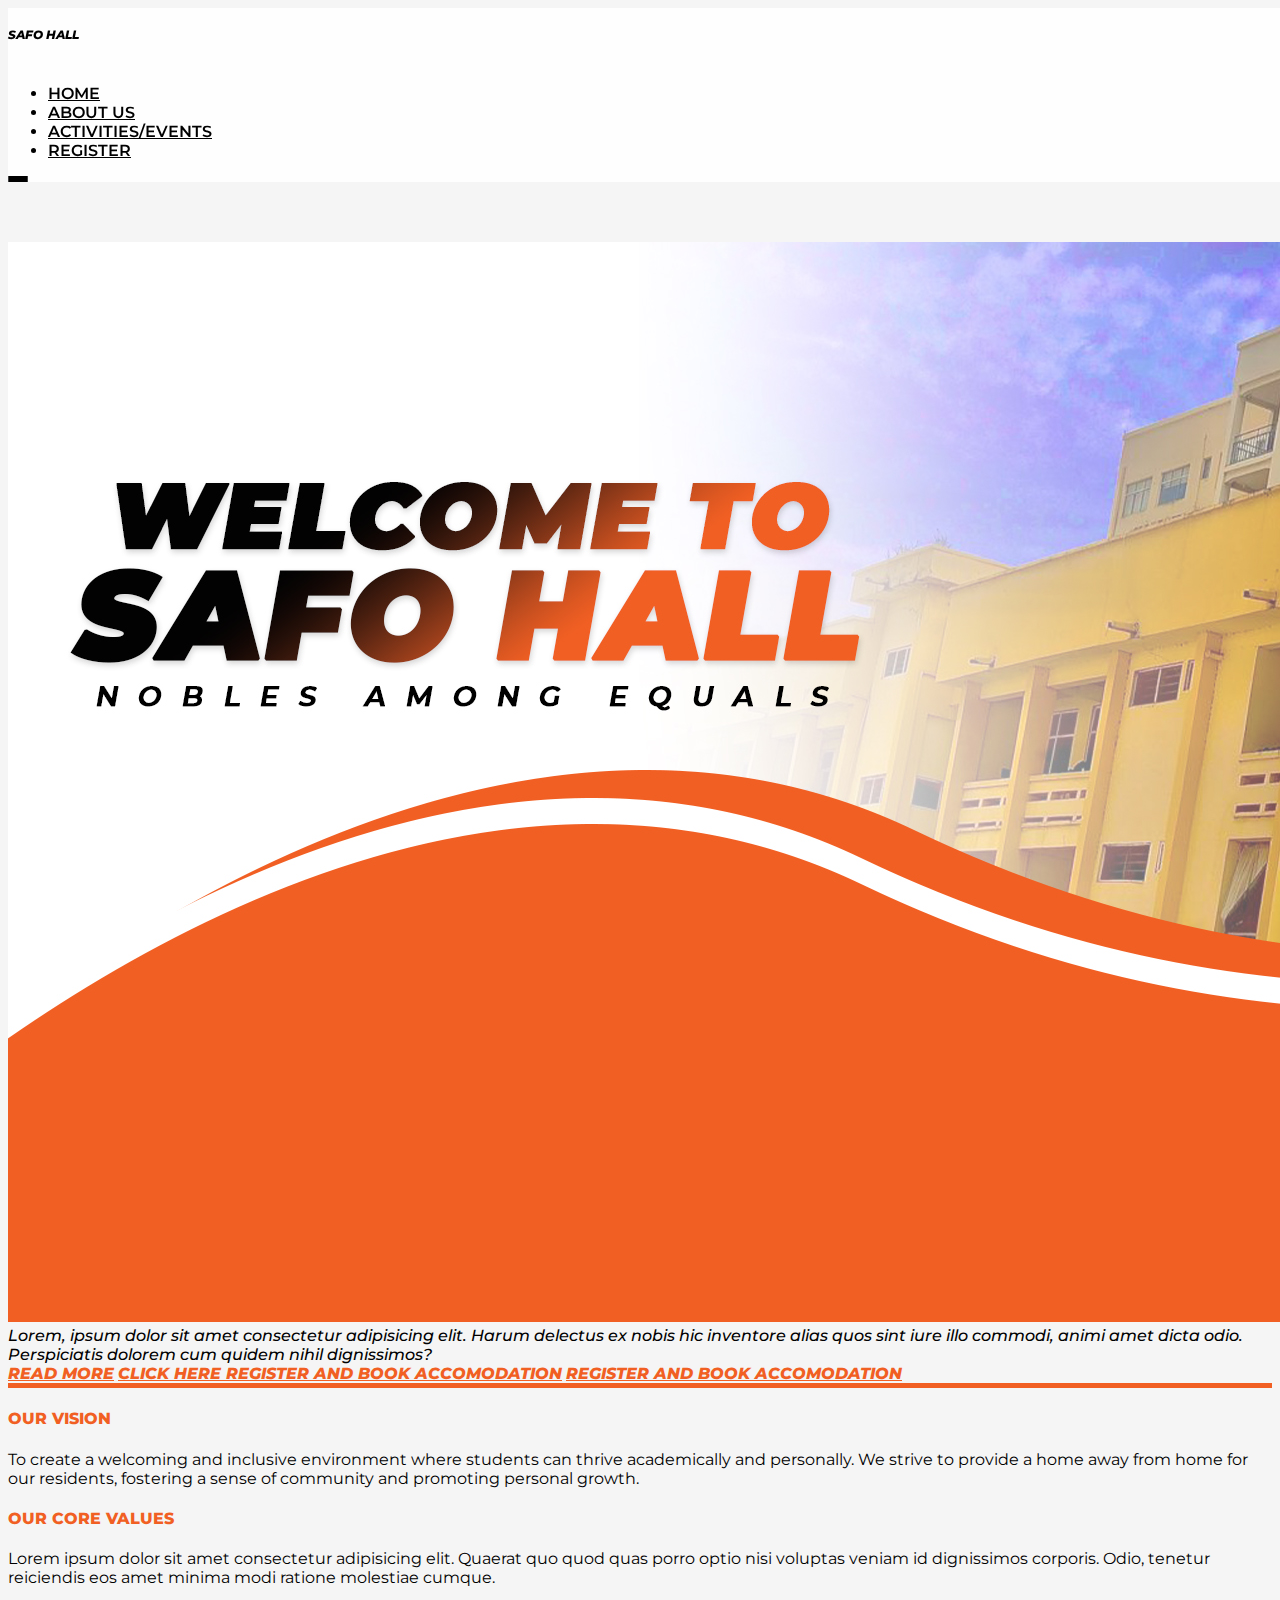
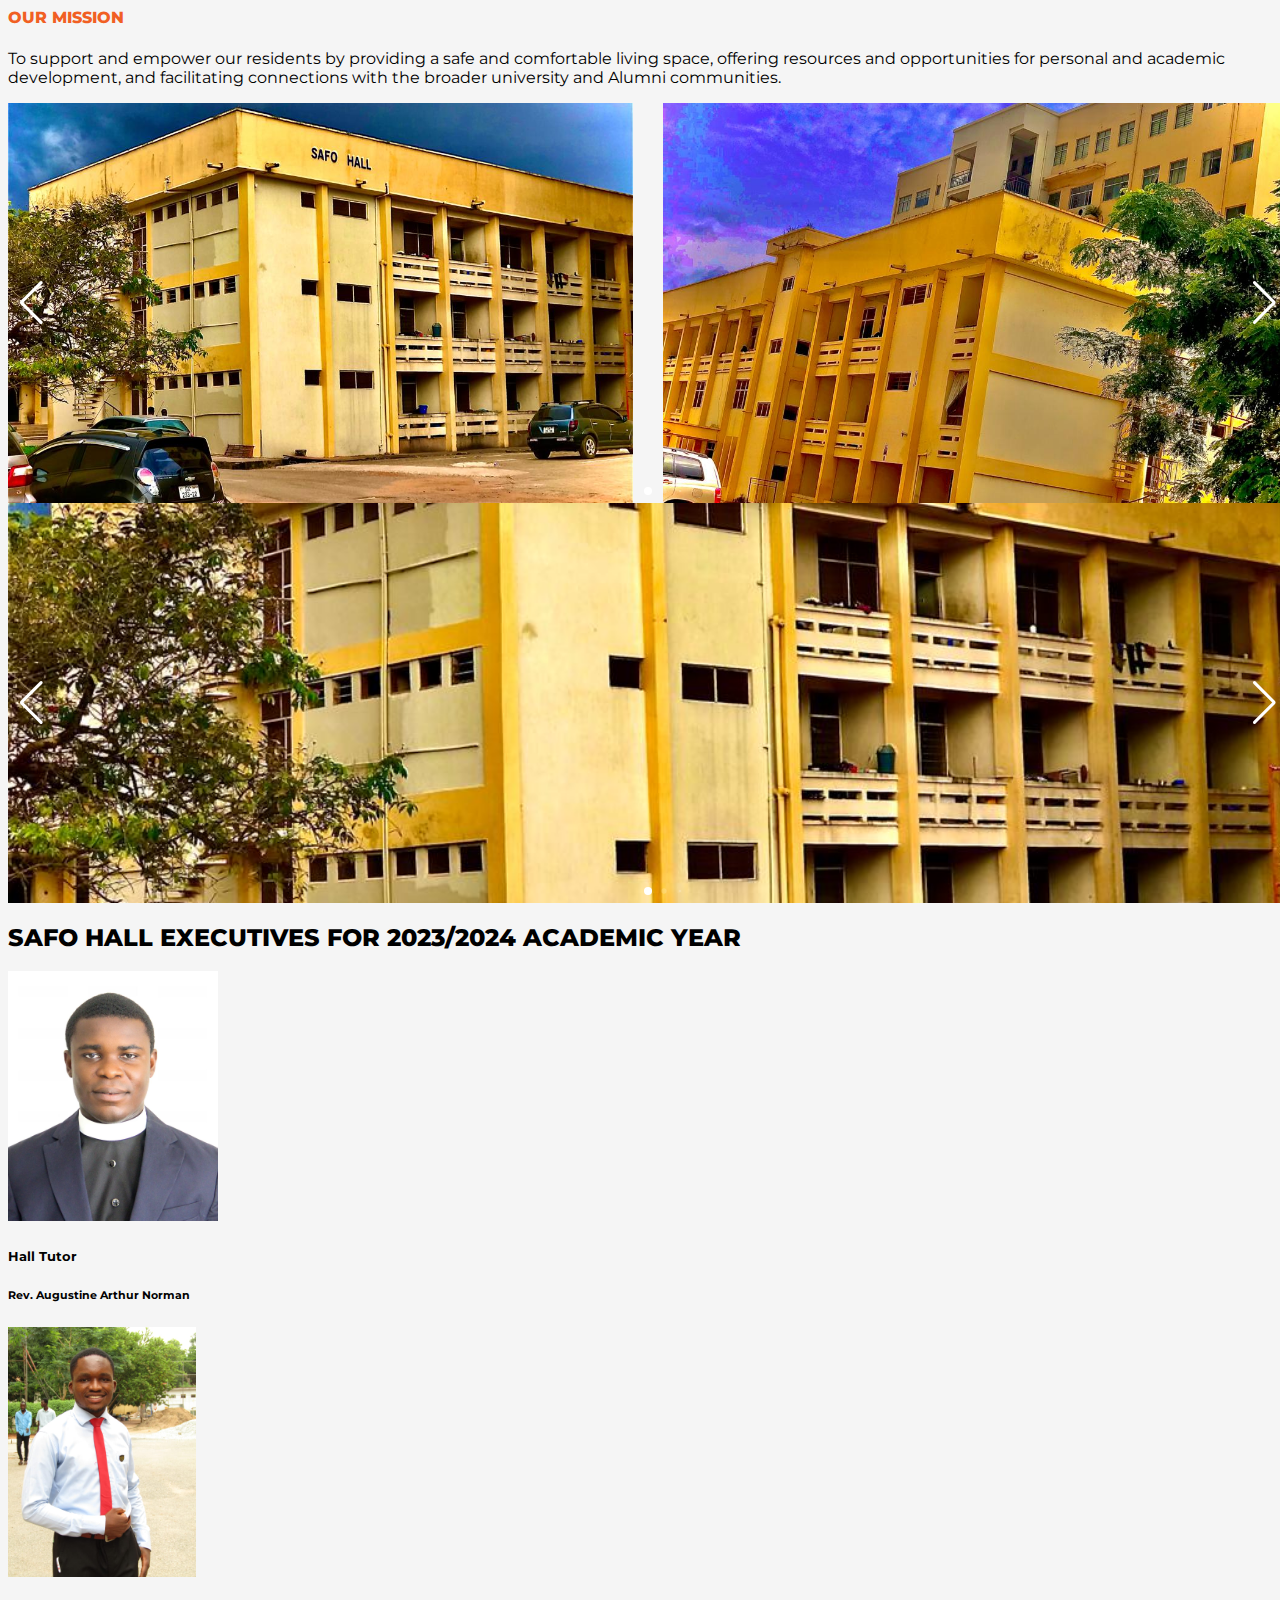
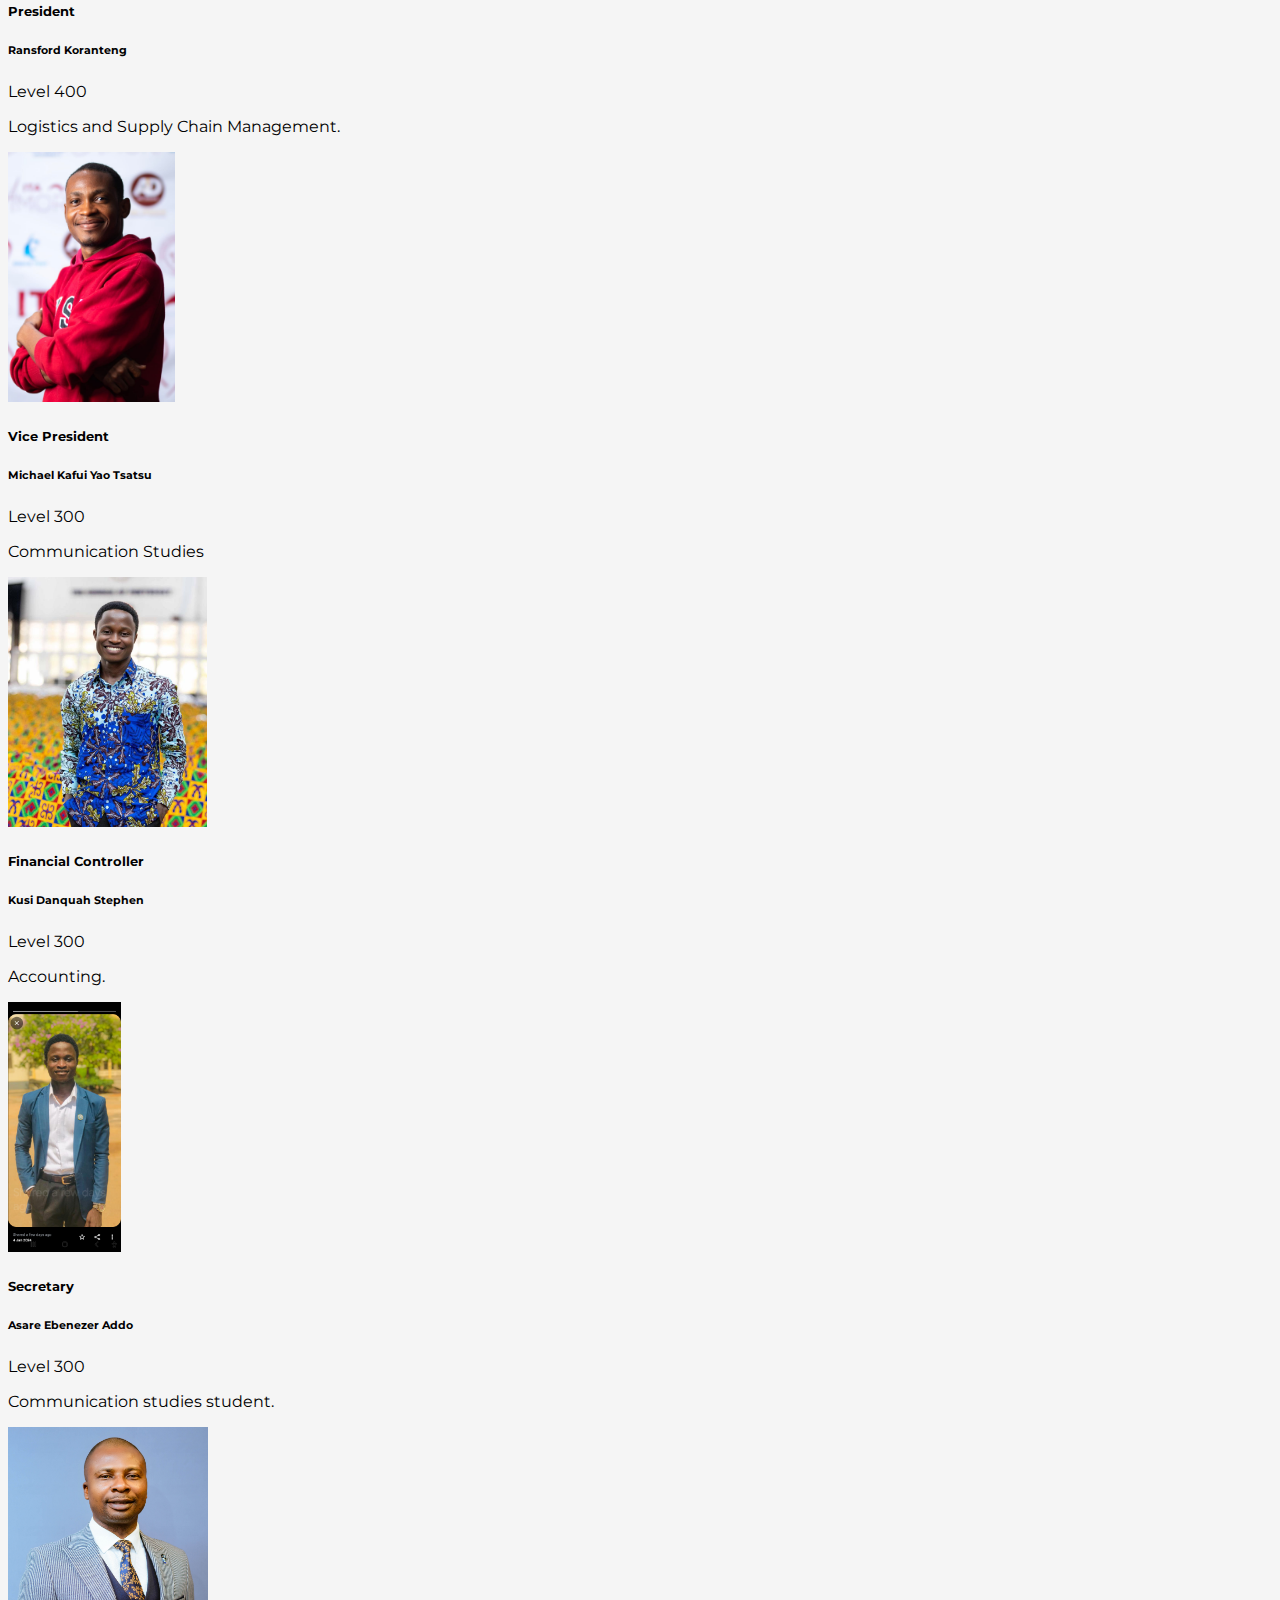
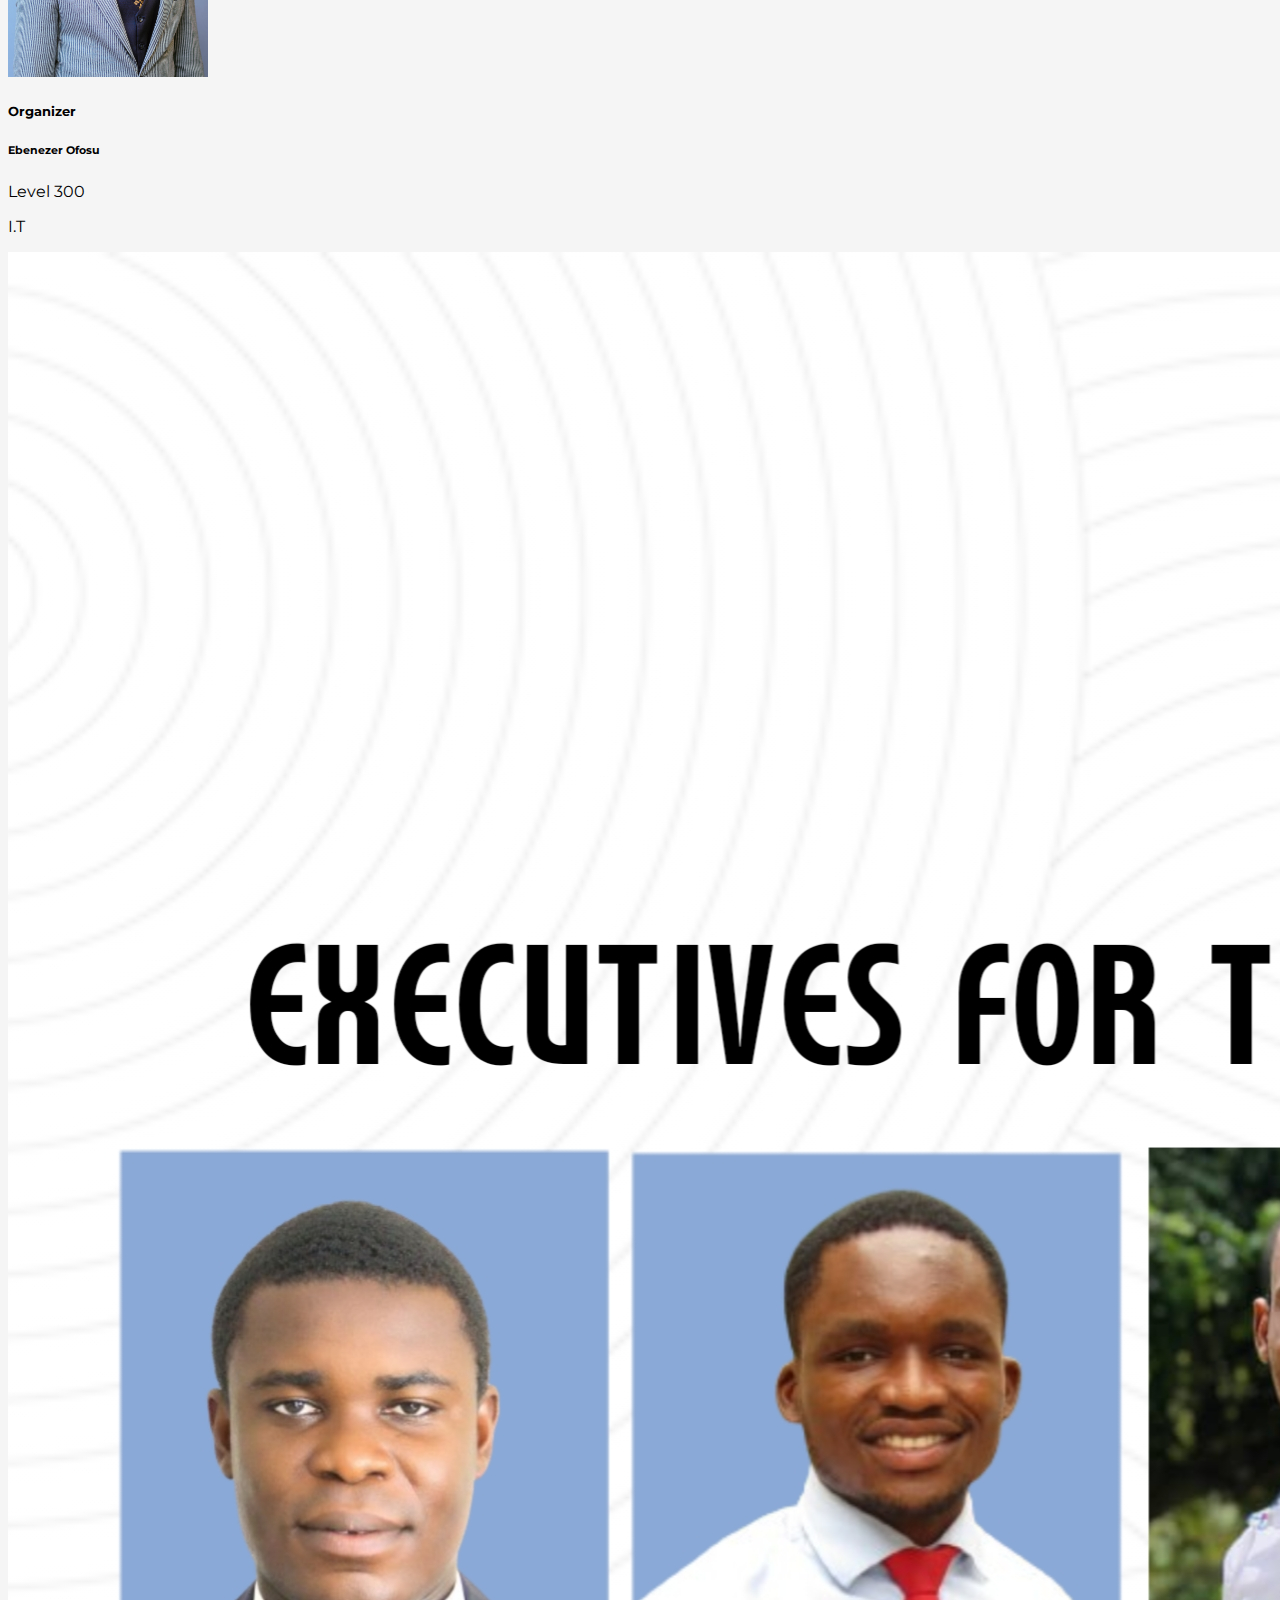
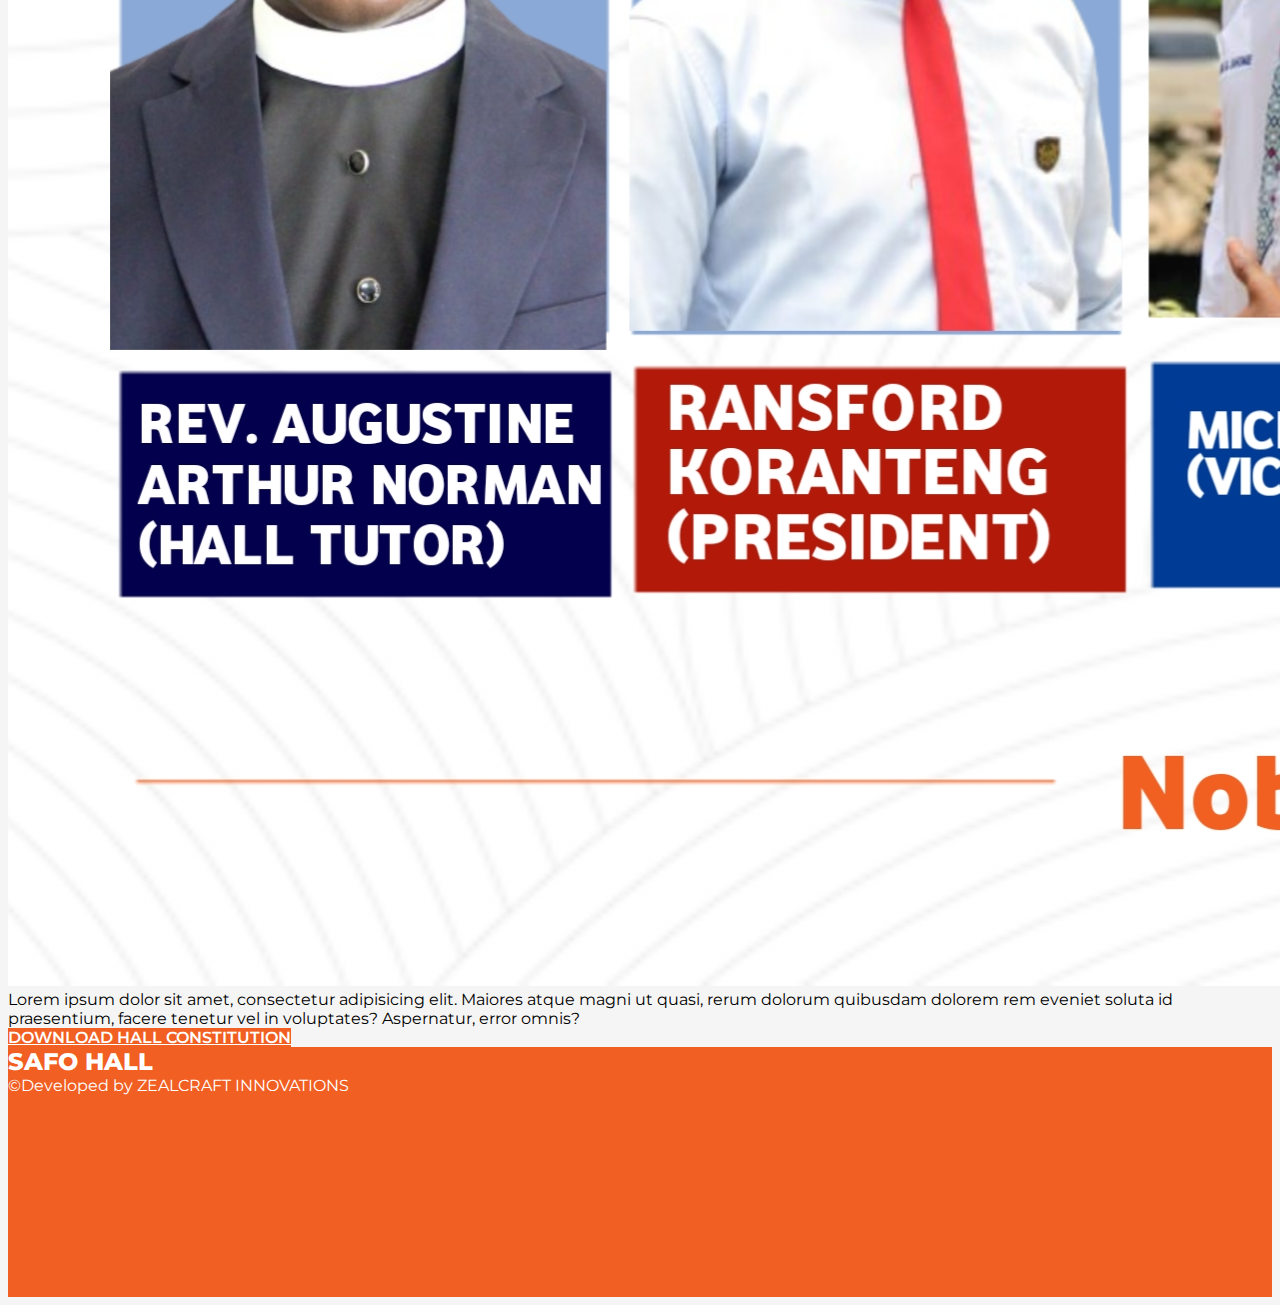
==== commit 0da4e18e: "Fixed issues with slide images" ====
--- a/index.html
+++ b/index.html
@@ -3,6 +3,7 @@
 <head>
     <meta charset="UTF-8">
     <meta name="viewport" content="width=device-width, initial-scale=1.0">
+    <meta name="google-site-verification" content="VN65Iad3M5anfCE6RksWLRcqqN6xsMJ21gfaNvEyeMs" />
     <link rel="shortcut icon" href="assets/images/safo web logo.png" type="image/x-icon">
     <link rel="preconnect" href="https://fonts.googleapis.com">
     <link rel="preconnect" href="https://fonts.gstatic.com" crossorigin>
@@ -16,7 +17,7 @@
     <title>Safo Hall</title>
 </head>
 <body class="min-vh-100 position-relative">
-    <header class="position-fixed w-100 top-0">
+    <header class="position-fixed top-0">
         <nav class="navbar py-0">
             <div class="nav-item ms-sm-4 logo-container d-flex">
                 <div class="logo text-white">
@@ -37,170 +38,200 @@
             </div>
         </nav>
     </header>
-    <div class="mobile-nav-container d-sm-none position-fixed top-0 w-100">
-        <nav class="navbar mobile-nav border position-absolute justify-content-center rounded-3 shadow-lg bg-white">
-            <ul class="nav flex-column text-center">
-                <li class="nav-item"><a class="nav-link mobile-nav-link" href="#">HOME</a></li>
-                <li class="nav-item"><a class="nav-link mobile-nav-link" href="about.html">ABOUT</a></li>
-                <li class="nav-item"><a class="nav-link mobile-nav-link" href="#">ACTIVITIES/EVENTS</a></li>
-                <li class="nav-item"><a class="nav-link mobile-nav-link" href="register.php">REGISTER</a></li>
-            </ul>
-        </nav>
+    <div>
+        <div class="mobile-nav-container d-sm-none position-fixed top-0 w-100">
+            <nav class="navbar mobile-nav border position-absolute justify-content-center rounded-3 shadow-lg bg-white">
+                <ul class="nav flex-column text-center">
+                    <li class="nav-item"><a class="nav-link mobile-nav-link" href="#">HOME</a></li>
+                    <li class="nav-item"><a class="nav-link mobile-nav-link" href="about.html">ABOUT</a></li>
+                    <li class="nav-item"><a class="nav-link mobile-nav-link" href="#">ACTIVITIES/EVENTS</a></li>
+                    <li class="nav-item"><a class="nav-link mobile-nav-link" href="register.php">REGISTER</a></li>
+                </ul>
+            </nav>
+        </div>
+        <main>
+            <section class="hero-container">
+                <img class="img-fluid" src="assets/images/safo web image.jpg" alt="">
+                <div class="position-relative">
+                    <div class="hero_text_container px-2 px-md-5 position-absolute py-sm-0 py-4">
+                        <div class="text-light mb-2">
+                            Lorem, ipsum dolor sit amet consectetur adipisicing elit. Harum delectus ex nobis hic inventore alias quos sint iure illo commodi, animi amet dicta odio. Perspiciatis dolorem cum quidem nihil dignissimos?
+                        </div>
+                        <div class="text-center text-sm-start">
+                            <a href="" class="btn btn-light me-3 my-2">READ MORE</a>
+                            <a href="register.php" class="btn btn-light my-2 d-none d-md-inline-block">CLICK HERE REGISTER AND BOOK ACCOMODATION</a>
+                            <a href="register.php" class="btn btn-light my-2 d-md-none">REGISTER AND BOOK ACCOMODATION</a>
+                        </div>
+                    </div>
+                </div>
+            </section>
+            <div class="horizontal_seperator mx-2 my-3"></div>
+            <section class="about-section container-fluid px-0 py-5 text-center">
+                <div class="row">
+                    <div class="col-12 col-md-4 px-0 px-md-4">
+                        <h4>OUR VISION</h4>
+                        <p>To create a welcoming and inclusive environment where students can thrive academically and personally. We strive to provide a home away from home for our residents, fostering a sense of community and promoting personal growth.</p>
+                    </div>
+                    <div class="col-12 col-md-4 px-0 px-md-4">
+                        <h4>OUR CORE VALUES</h4>
+                        <p>Lorem ipsum dolor sit amet consectetur adipisicing elit. Quaerat quo quod quas porro optio nisi voluptas veniam id dignissimos corporis. Odio, tenetur reiciendis eos amet minima modi ratione molestiae cumque.</p>
+                    </div>
+                    <div class="col-12 col-md-4 px-0 px-md-4">
+                        <h4>OUR MISSION</h4>
+                        <p>To support and empower our residents by providing a safe and comfortable living space, offering resources and opportunities for personal and academic development, and facilitating connections with the broader university and Alumni communities.</p>
+                    </div>
+                </div>
+            </section>
+            <div class="swiper mySwiper_desktop d-none d-md-block">
+                <div class="swiper-wrapper">
+                  <div class="swiper-slide"><img src="assets/images/Safo1.jpg" alt=""></div>
+                  <div class="swiper-slide"><img src="assets/images/Safo2.jpg" alt=""></div>
+                  <div class="swiper-slide"><img src="assets/images/Safo3.jpg" alt=""></div>
+                  <div class="swiper-slide"><img src="assets/images/safoimg.jpeg" alt=""></div>
+                  <div class="swiper-slide"><img src="assets/images/safoimg1.jpeg" alt=""></div>
+                  <div class="swiper-slide"><img src="assets/images/executives.jpg" alt=""></div>
+                  <div class="swiper-slide"><img src="assets/images/emblem.jpeg" alt=""></div>
+                  <div class="swiper-slide"><img src="assets/images/organizer1.jpg" alt=""></div>
+                  <div class="swiper-slide"><img src="assets/images/president.jpg" alt=""></div>
+                </div>
+                <div class="swiper-pagination"></div>
+                <div class="swiper-button-next"></div>
+                <div class="swiper-button-prev"></div>
+            </div>
+            <div class="swiper mySwiper d-md-none">
+                <div class="swiper-wrapper">
+                  <div class="swiper-slide"><img src="assets/images/Safo1.jpg" alt=""></div>
+                  <div class="swiper-slide"><img src="assets/images/Safo2.jpg" alt=""></div>
+                  <div class="swiper-slide"><img src="assets/images/Safo3.jpg" alt=""></div>
+                  <div class="swiper-slide"><img src="assets/images/safoimg.jpeg" alt=""></div>
+                  <div class="swiper-slide"><img src="assets/images/safoimg1.jpeg" alt=""></div>
+                  <div class="swiper-slide"><img src="assets/images/executives.jpg" alt=""></div>
+                  <div class="swiper-slide"><img src="assets/images/emblem.jpeg" alt=""></div>
+                  <div class="swiper-slide"><img src="assets/images/organizer1.jpg" alt=""></div>
+                  <div class="swiper-slide"><img src="assets/images/president.jpg" alt=""></div>
+                </div>
+                <div class="swiper-pagination"></div>
+                <div class="swiper-button-next"></div>
+                <div class="swiper-button-prev"></div>
+            </div>
+            <section class="w-100 my-5 py-5">
+                <h2 class="text-center executives_header">SAFO HALL EXECUTIVES FOR 2023/2024 ACADEMIC YEAR</h2>
+                <div class="container-fluid px-0">
+                    <div class="row">
+                        <div class="col-md-2 col-6 px-1">
+                            <div class="card myCard">
+                                <img src="assets/images/RevArthur.jpg" class="card-img-top" alt="...">
+                                <div class="card-body">
+                                  <h5 class="card-title">Hall Tutor</h5>
+                                  <p class="card-text">
+                                    <h6 class="">
+                                        Rev. Augustine Arthur Norman
+                                    </h6> 
+                                  </p>
+                                  <!-- <a href="#" class="btn btn-primary">Go somewhere</a> -->
+                            </div>
+                            </div>
+                        </div>
+                        <div class="col-md-2 col-6 px-1">
+                            <div class="card myCard">
+                                <img src="assets/images/president.jpg" class="card-img-top" alt="...">
+                                <div class="card-body">
+                                  <h5 class="card-title">President</h5>
+                                  <p class="card-text">
+                                    <h6 class="">
+                                        Ransford Koranteng
+                                    </h6> 
+                                    <p>Level 400</p>
+                                    <p>Logistics and Supply Chain Management.</p>
+                                  </p>
+                                  <!-- <a href="#" class="btn btn-primary">Go somewhere</a> -->
+                            </div>
+                            </div>
+                        </div>
+                        <div class="col-md-2 col-6 px-1">
+                            <div class="card myCard">
+                                <img src="assets/images/Vice_president.jpeg" class="card-img-top" alt="...">
+                                <div class="card-body">
+                                    <h5 class="card-title">Vice President</h5>
+                                    <p class="card-text text-center">
+                                        <h6 class="">
+                                            Michael Kafui Yao Tsatsu
+                                        </h6> 
+                                        <p>Level 300</p>
+                                        <p>Communication Studies</p> 
+                                    </p>
+                                  <!-- <a href="#" class="btn btn-primary">Go somewhere</a> -->
+                                </div>
+                            </div>
+                        </div>
+                        <div class="col-md-2 col-6 px-1">
+                            <div class="card myCard">
+                                <img src="assets/images/organizer2.jpg" class="card-img-top" alt="...">
+                                <div class="card-body">
+                                  <h5 class="card-title">Financial Controller</h5>
+                                  <p class="card-text">
+                                    <h6 class="">
+                                        Kusi Danquah Stephen
+                                    </h6> 
+                                    <p>Level 300</p>
+                                    <p>Accounting.</p>
+                                  </p>
+                                  <!-- <a href="#" class="btn btn-primary">Go somewhere</a> -->
+                            </div>
+                            </div>
+                        </div>
+                        <div class="col-md-2 col-6 px-1">
+                            <div class="card myCard">
+                                <img src="assets/images/organizer3.jpg" class="card-img-top" alt="...">
+                                <div class="card-body">
+                                  <h5 class="card-title">Secretary</h5>
+                                  <p class="card-text">
+                                    <h6 class="">
+                                        Asare Ebenezer Addo
+                                    </h6> 
+                                    <p>Level 300</p>
+                                    <p>Communication studies student.</p>
+                                  </p>
+                                  <!-- <a href="#" class="btn btn-primary">Go somewhere</a> -->
+                            </div>
+                            </div>
+                        </div>
+                        <div class="col-md-2 col-6 px-1">
+                            <div class="card myCard">
+                                <img src="assets/images/Rev2.jpg" class="card-img-top" alt="...">
+                                <div class="card-body">
+                                  <h5 class="card-title">Organizer</h5>
+                                  <p class="card-text">
+                                    <h6 class="">
+                                        Ebenezer Ofosu
+                                    </h6> 
+                                    <p>Level 300</p>
+                                    <p>I.T</p>
+                                  </p>
+                                  <!-- <a href="#" class="btn btn-primary">Go somewhere</a> -->
+                            </div>
+                            </div>
+                        </div>
+                    </div>
+                </div>
+            </section>
+            <section>
+                <div class="px-sm-5">
+                    <img class="img-fluid" src="assets/images/executives.jpg" alt="">
+                </div>
+            </section>
+            <div class="text-center mt-5">
+                Lorem ipsum dolor sit amet, consectetur adipisicing elit. Maiores atque magni ut quasi, rerum dolorum quibusdam dolorem rem eveniet soluta id praesentium, facere tenetur vel in voluptates? Aspernatur, error omnis?
+                <div class="text-center m-3">
+                    <a href="assets/COMPUTER NETWORKING COURSE OUTLINE.docx" class="btn downloadConstitution rounded-3" download>DOWNLOAD HALL CONSTITUTION</a>
+                </div>
+            </div>
+        </main>
+        <footer class="myFooter position-relative text-center d-flex align-items-center justify-content-center">
+            <div class="footer_text">SAFO HALL</div>
+            <div class="position-absolute bottom-0 text-center w-100">&copy;Developed by ZEALCRAFT INNOVATIONS</div>
+        </footer>
     </div>
-    <main>
-        <section class="hero-container">
-            <img class="img-fluid" src="assets/images/safo web image.jpg" alt="">
-            <div class="position-relative">
-                <div class="hero_text_container px-2 px-md-5 position-absolute py-sm-0 py-4">
-                    <div class="text-light mb-2">
-                        Lorem, ipsum dolor sit amet consectetur adipisicing elit. Harum delectus ex nobis hic inventore alias quos sint iure illo commodi, animi amet dicta odio. Perspiciatis dolorem cum quidem nihil dignissimos?
-                    </div>
-                    <div class="text-center text-sm-start">
-                        <a href="" class="btn btn-light me-3 my-2">READ MORE</a>
-                        <a href="register.php" class="btn btn-light my-2 d-none d-md-inline-block">CLICK HERE REGISTER AND BOOK ACCOMODATION</a>
-                        <a href="register.php" class="btn btn-light my-2 d-md-none">REGISTER AND BOOK ACCOMODATION</a>
-                    </div>
-                </div>
-            </div>
-        </section>
-        <div class="horizontal_seperator mx-2 my-3"></div>
-        <section class="about-section container-fluid px-0 py-5 text-center">
-            <div class="row">
-                <div class="col-12 col-md-4 px-0 px-md-4">
-                    <h4>OUR VISION</h4>
-                    <p>To create a welcoming and inclusive environment where students can thrive academically and personally. We strive to provide a home away from home for our residents, fostering a sense of community and promoting personal growth.</p>
-                </div>
-                <div class="col-12 col-md-4 px-0 px-md-4">
-                    <h4>OUR CORE VALUES</h4>
-                    <p>Lorem ipsum dolor sit amet consectetur adipisicing elit. Quaerat quo quod quas porro optio nisi voluptas veniam id dignissimos corporis. Odio, tenetur reiciendis eos amet minima modi ratione molestiae cumque.</p>
-                </div>
-                <div class="col-12 col-md-4 px-0 px-md-4">
-                    <h4>OUR MISSION</h4>
-                    <p>To support and empower our residents by providing a safe and comfortable living space, offering resources and opportunities for personal and academic development, and facilitating connections with the broader university and Alumni communities.</p>
-                </div>
-            </div>
-        </section>
-        <div class="swiper mySwiper_desktop d-none d-md-block">
-            <div class="swiper-wrapper">
-              <div class="swiper-slide"><img src="assets/images/Safo1.jpg" alt=""></div>
-              <div class="swiper-slide"><img src="assets/images/Safo2.jpg" alt=""></div>
-              <div class="swiper-slide"><img src="assets/images/Safo3.jpg" alt=""></div>
-              <div class="swiper-slide"><img src="assets/images/safoimg.jpeg" alt=""></div>
-              <div class="swiper-slide"><img src="assets/images/safoimg1.jpeg" alt=""></div>
-              <div class="swiper-slide"><img src="assets/images/executives.jpg" alt=""></div>
-              <div class="swiper-slide"><img src="assets/images/emblem.jpeg" alt=""></div>
-              <div class="swiper-slide"><img src="assets/images/organizer1.jpg" alt=""></div>
-              <div class="swiper-slide"><img src="assets/images/president.jpg" alt=""></div>
-            </div>
-            <div class="swiper-pagination"></div>
-            <div class="swiper-button-next"></div>
-            <div class="swiper-button-prev"></div>
-        </div>
-        <div class="swiper mySwiper d-md-none">
-            <div class="swiper-wrapper">
-              <div class="swiper-slide"><img src="assets/images/Safo1.jpg" alt=""></div>
-              <div class="swiper-slide"><img src="assets/images/Safo2.jpg" alt=""></div>
-              <div class="swiper-slide"><img src="assets/images/Safo3.jpg" alt=""></div>
-              <div class="swiper-slide"><img src="assets/images/safoimg.jpeg" alt=""></div>
-              <div class="swiper-slide"><img src="assets/images/safoimg1.jpeg" alt=""></div>
-              <div class="swiper-slide"><img src="assets/images/executives.jpg" alt=""></div>
-              <div class="swiper-slide"><img src="assets/images/emblem.jpeg" alt=""></div>
-              <div class="swiper-slide"><img src="assets/images/organizer1.jpg" alt=""></div>
-              <div class="swiper-slide"><img src="assets/images/president.jpg" alt=""></div>
-            </div>
-            <div class="swiper-pagination"></div>
-            <div class="swiper-button-next"></div>
-            <div class="swiper-button-prev"></div>
-        </div>
-        <section class="w-100 my-5 py-5">
-            <h2 class="text-center executives_header">SAFO HALL EXECUTIVES FOR 2023/2024 ACADEMIC YEAR</h2>
-            <div class="container-fluid px-0">
-                <div class="row">
-                    <div class="col-md-2 col-6 px-1">
-                        <div class="card myCard">
-                            <img src="assets/images/RevArthur.jpg" class="card-img-top" alt="...">
-                            <div class="card-body">
-                              <h5 class="card-title">Hall Tutor</h5>
-                              <p class="card-text">Some quick example text to build on the card title and make up the bulk of the card's content.</p>
-                              <!-- <a href="#" class="btn btn-primary">Go somewhere</a> -->
-                        </div>
-                        </div>
-                    </div>
-                    <div class="col-md-2 col-6 px-1">
-                        <div class="card myCard">
-                            <img src="assets/images/president.jpg" class="card-img-top" alt="...">
-                            <div class="card-body">
-                              <h5 class="card-title">President</h5>
-                              <p class="card-text">Some quick example text to build on the card title and make up the bulk of the card's content.</p>
-                              <!-- <a href="#" class="btn btn-primary">Go somewhere</a> -->
-                        </div>
-                        </div>
-                    </div>
-                    <div class="col-md-2 col-6 px-1">
-                        <div class="card myCard">
-                            <img src="assets/images/organizer1.jpg" class="card-img-top" alt="...">
-                            <div class="card-body">
-                                <h5 class="card-title">Vice President</h5>
-                                <p class="card-text text-center">
-                                    <h6 class="">
-                                        Michael Kafui Yao Tsatsu
-                                    </h6> 
-                                    <p>Level 300</p>
-                                    <p>Communication studies student.</p> 
-                                </p>
-                              <!-- <a href="#" class="btn btn-primary">Go somewhere</a> -->
-                            </div>
-                        </div>
-                    </div>
-                    <div class="col-md-2 col-6 px-1">
-                        <div class="card myCard">
-                            <img src="assets/images/organizer2.jpg" class="card-img-top" alt="...">
-                            <div class="card-body">
-                              <h5 class="card-title">Financial Controller</h5>
-                              <p class="card-text">Some quick example text to build on the card title and make up the bulk of the card's content.</p>
-                              <!-- <a href="#" class="btn btn-primary">Go somewhere</a> -->
-                        </div>
-                        </div>
-                    </div>
-                    <div class="col-md-2 col-6 px-1">
-                        <div class="card myCard">
-                            <img src="assets/images/organizer3.jpg" class="card-img-top" alt="...">
-                            <div class="card-body">
-                              <h5 class="card-title">Secretary</h5>
-                              <p class="card-text">Some quick example text to build on the card title and make up the bulk of the card's content.</p>
-                              <!-- <a href="#" class="btn btn-primary">Go somewhere</a> -->
-                        </div>
-                        </div>
-                    </div>
-                    <div class="col-md-2 col-6 px-1">
-                        <div class="card myCard">
-                            <img src="assets/images/Rev2.jpg" class="card-img-top" alt="...">
-                            <div class="card-body">
-                              <h5 class="card-title">Organizer</h5>
-                              <p class="card-text">Some quick example text to build on the card title and make up the bulk of the card's content.</p>
-                              <!-- <a href="#" class="btn btn-primary">Go somewhere</a> -->
-                        </div>
-                        </div>
-                    </div>
-                </div>
-            </div>
-        </section>
-        <section>
-            <div class="px-sm-5">
-                <img class="img-fluid" src="assets/images/executives.jpg" alt="">
-            </div>
-        </section>
-        <div class="text-center mt-5">
-            Lorem ipsum dolor sit amet, consectetur adipisicing elit. Maiores atque magni ut quasi, rerum dolorum quibusdam dolorem rem eveniet soluta id praesentium, facere tenetur vel in voluptates? Aspernatur, error omnis?
-            <div class="text-center m-3">
-                <a href="assets/COMPUTER NETWORKING COURSE OUTLINE.docx" class="btn downloadConstitution rounded-3" download>DOWNLOAD HALL CONSTITUTION</a>
-            </div>
-        </div>
-    </main>
-    <footer class="myFooter position-relative text-center d-flex align-items-center justify-content-center">
-        <div class="footer_text">SAFO HALL</div>
-        <div class="position-absolute bottom-0 text-center w-100">&copy;Developed by ZEALCRAFT INNOVATIONS</div>
-    </footer>
 
     <script src="https://cdn.jsdelivr.net/npm/swiper@11/swiper-bundle.min.js"></script>
 
--- a/style.css
+++ b/style.css
@@ -1,308 +1,472 @@
-*{
-    box-sizing: border-box;
-    font-family: "Montserrat", sans-serif;
-    font-style: italic;
-}
-:root{
-    --safo-orange: #f15f23;
-}
-html{
-    /* overflow-x: hidden; */
-    width: 100vw;
-}
-body{
-    width: 100%;
-    background-color: whitesmoke;
-    /* max-width: 100vw; */
-}
-.row{
-    margin-left: 0px !important;
-    margin-right: 0px !important;
-}
-header{
-    backdrop-filter: blur(6px);
-    background-color: rgba(255, 255, 255, 0.833);
-    z-index: 99;
-}
-header ul{
-    text-transform: uppercase;
+* {
+  box-sizing: border-box;
+  font-family: "Montserrat", sans-serif;
+  /* font-style: italic; */
+}
+:root {
+  --safo-orange: #f15f23;
+  --safo-orange-low-opacity: #f15d2330;
+}
+html {
+  /* overflow-x: hidden; */
+  max-width: 100vw;
+}
+body {
+  max-width: 100vw;
+  background-color: whitesmoke;
+}
+.row {
+  margin-left: 0px !important;
+  margin-right: 0px !important;
+}
+header {
+  backdrop-filter: blur(6px);
+  background-color: rgba(255, 255, 255, 0.833);
+  z-index: 99;
+  width: 100vw;
+}
+header ul {
+  text-transform: uppercase;
+  font-weight: 600;
+}
+.hambar {
+  width: 20px;
+  background-color: black;
+  height: 2px;
+  border-radius: 10px;
+  transition: 400ms;
+  /* margin-top: 5px; */
+}
+.hamburger-btn.clicked .hambar2 {
+  transform: translateX(-30px);
+  opacity: 0;
+}
+.hamburger-btn.clicked .hambar1 {
+  transform-origin: left;
+  transform: rotate(45deg);
+  margin-top: -4px;
+}
+.hamburger-btn.clicked .hambar3 {
+  transform-origin: left;
+  transform: rotate(-45deg);
+  margin-top: 2px;
+}
+.hamburger-btn {
+  z-index: 99;
+}
+.swiper {
+  width: 100vw;
+  height: 400px;
+}
+
+.swiper-slide {
+  text-align: center;
+  font-size: 18px;
+  background: #fff;
+  display: flex;
+  justify-content: center;
+  align-items: center;
+  height: 100% !important;
+  object-fit: cover !important;
+}
+
+.swiper-slide img {
+  display: block;
+  width: 100% !important;
+  height: 100% !important;
+  object-fit: cover !important;
+}
+.swiper-pagination-bullet {
+  background-color: #ffffff !important;
+  opacity: 1;
+}
+
+.swiper-pagination-bullet-active {
+  background-color: #fff !important;
+}
+
+.swiper-pagination-bullet {
+  width: 10px;
+  height: 10px;
+}
+.swiper-button-prev,
+.swiper-button-next {
+  font-style: normal;
+}
+.swiper-button-prev::after,
+.swiper-button-next::after {
+  color: #fff !important;
+}
+#register_form {
+  width: 900px;
+  margin: 0 2rem !important;
+}
+.dark-btn {
+  width: 60px;
+  height: 30px;
+  border: 1px solid;
+  /* position: relative; */
+}
+.dark-btn::before {
+  content: "";
+  position: absolute;
+  width: 20px;
+  height: 20px;
+  border-radius: 50%;
+  background-color: black;
+  margin: 4px;
+}
+.mobile-nav-container {
+  height: 100vh;
+  display: none;
+  z-index: 98;
+  background-color: rgba(0, 0, 0, 0.5);
+  backdrop-filter: blur(5px);
+}
+.mobile-nav {
+  width: 80%;
+  top: 70px;
+  left: 50%;
+  transform: translateX(-50%);
+}
+.mobile-nav-link {
+  font-weight: 600;
+}
+.logo-container {
+  height: 60px;
+}
+.logo {
+  width: 60px;
+  white-space: nowrap;
+  /* height: 40px; */
+}
+.hero-container {
+  margin-top: 60px;
+}
+.desktop-nav-link,
+.mobile-nav-link {
+  color: black;
+  position: relative;
+  font-family: "Montserrat", sans-serif;
+  /* font-style: italic; */
+  font-weight: 600;
+}
+.desktop-nav-link::after,
+.mobile-nav-link::after {
+  content: "";
+  position: absolute;
+  width: 100%;
+  height: 1.5px;
+  background-color: var(--safo-orange);
+  bottom: 0;
+  left: 0;
+  border-radius: 20px;
+  transform: scaleX(0);
+  transition: 500ms;
+}
+.desktop-nav-link:hover::after,
+.mobile-nav-link:hover::after {
+  transform: scaleX(0.8);
+}
+.desktop-nav-link:hover,
+.mobile-nav-link:hover {
+  color: var(--safo-orange);
+}
+.desktop-nav-link:focus {
+  color: black;
+}
+.logo-text {
+  display: block;
+  font-family: "Montserrat", sans-serif;
+  font-style: italic;
+  font-weight: 800;
+  font-size: 0.75em;
+}
+.choose_scholarship_container {
+  display: none;
+}
+#specify_scholarship_container {
+  display: none;
+}
+.specify_disability_container {
+  display: none;
+}
+.room-button {
+  width: 50px;
+}
+.room-button:focus {
+  background-color: var(--bs-primary);
+  color: white;
+}
+input[type="number"]::-webkit-inner-spin-button {
+  appearance: none;
+}
+table {
+  width: 100% !important;
+}
+table,
+td a {
+  font-size: 0.8em !important;
+}
+#room_num_display {
+  width: 3em;
+}
+#login_form {
+  width: 500px;
+}
+.horizontal_seperator {
+  background-color: var(--safo-orange);
+  height: 5px;
+}
+.hero_text_container {
+  font-family: "Montserrat", sans-serif;
+  font-style: italic;
+  font-weight: 500;
+  bottom: 20px;
+}
+.hero_text_container a {
+  color: var(--safo-orange) !important;
+  font-weight: 800;
+}
+.hero_text_container a:hover {
+  color: white !important;
+  background-color: var(--safo-orange);
+  border: 2px solid white;
+}
+.about-section h4 {
+  color: var(--safo-orange);
+  font-weight: 800;
+}
+.myCard > img {
+  height: 250px;
+  object-fit: cover;
+  object-position: top;
+}
+.myFooter {
+  height: 250px;
+  background-color: var(--safo-orange);
+  color: white;
+}
+.downloadConstitution {
+  background-color: var(--safo-orange);
+  color: white;
+  width: max-content;
+  font-weight: 600;
+}
+.downloadConstitution:hover {
+  background-color: white;
+  border: 2px solid var(--safo-orange);
+  color: var(--safo-orange);
+}
+.footer_text {
+  font-weight: 800;
+  font-size: 1.5em;
+}
+.executives_header {
+  font-weight: 800;
+}
+.modal_close_btn {
+  top: 20px;
+  right: 20px;
+}
+.invalid-feedback {
+  font-size: 0.8em;
+}
+div.dt-button-background {
+  min-height: 100vh !important;
+}
+div.dt-button-collection {
+  left: 0 !important;
+  transform: translateX(0);
+  width: 400px;
+  margin-left: 0 !important;
+  overflow-y: auto;
+}
+
+div.dt-button-collection button.dt-button {
+  display: inline-block;
+  width: 32%;
+}
+div.dt-button-collection button.buttons-colvis {
+  display: inline-block;
+  width: 100%;
+}
+div.dt-button-collection h3 {
+  margin-top: 5px;
+  margin-bottom: 5px;
+  font-weight: 100;
+  border-bottom: 1px solid rgba(150, 150, 150, 0.656);
+  font-size: 1em;
+  padding: 0 1em;
+}
+div.dt-button-collection h3.not-top-heading {
+  margin-top: 10px;
+}
+#step-pagination {
+  position: relative;
+  z-index: 2;
+}
+.pagination_line {
+  background-color: var(--safo-orange-low-opacity);
+  height: 3px;
+  width: 200px;
+  z-index: -1;
+  position: relative;
+}
+.pagination_line::before {
+  content: "";
+  position: absolute;
+  background-color: blue;
+  height: 100%;
+  width: 0%;
+}
+.pagination_circle {
+  border-radius: 50%;
+  width: 15px;
+  height: 15px;
+  background-color: var(--safo-orange-low-opacity);
+  position: absolute;
+}
+.pagination_circle::before {
+  content: "";
+  position: absolute;
+  top: 0;
+  left: 0;
+  right: 0;
+  bottom: 0;
+  background-color: white;
+  border-radius: 50%;
+  z-index: -1;
+  margin: -10px;
+}
+#circle-1 {
+  background-color: var(--safo-orange);
+  left: 0;
+}
+#circle-2 {
+  left: 50%;
+}
+#circle-3 {
+  right: 0;
+}
+.img_section > img {
+  object-fit: cover;
+}
+#step-1 {
+  display: none;
+}
+#step-2 {
+  display: none;
+}
+#step-3 {
+  display: none;
+}
+.dropdown-toggle {
+  outline: 0;
+}
+
+.btn-toggle {
+  padding: 0.25rem 0.5rem;
+  font-weight: 600;
+  color: var(--bs-emphasis-color);
+  background-color: transparent;
+  position: relative;
+}
+.btn-toggle:hover,
+.btn-toggle:focus {
+  color: rgba(var(--bs-emphasis-color-rgb), 0.85);
+  background-color: var(--bs-tertiary-bg);
+}
+
+.btn-toggle::before {
+  position: absolute;
+  right: 0;
+  width: 1.25em;
+  line-height: 0;
+  content: url("data:image/svg+xml,%3csvg xmlns='http://www.w3.org/2000/svg' width='16' height='16' viewBox='0 0 16 16'%3e%3cpath fill='none' stroke='rgba%280,0,0,.5%29' stroke-linecap='round' stroke-linejoin='round' stroke-width='2' d='M5 14l6-6-6-6'/%3e%3c/svg%3e");
+  transition: transform 0.35s ease;
+  transform-origin: 0.5em 50%;
+}
+
+[data-bs-theme="dark"] .btn-toggle::before {
+  content: url("data:image/svg+xml,%3csvg xmlns='http://www.w3.org/2000/svg' width='16' height='16' viewBox='0 0 16 16'%3e%3cpath fill='none' stroke='rgba%28255,255,255,.5%29' stroke-linecap='round' stroke-linejoin='round' stroke-width='2' d='M5 14l6-6-6-6'/%3e%3c/svg%3e");
+}
+
+.btn-toggle[aria-expanded="true"] {
+  color: rgba(var(--bs-emphasis-color-rgb), 0.85);
+}
+.btn-toggle[aria-expanded="true"]::before {
+  transform: rotate(90deg);
+}
+
+.btn-toggle-nav a {
+  padding: 0.1875rem 0.5rem;
+  margin-top: 0.125rem;
+  margin-left: 1.25rem;
+}
+.btn-toggle-nav a:hover,
+.btn-toggle-nav a:focus {
+  background-color: var(--bs-tertiary-bg);
+}
+
+.scrollarea {
+  overflow-y: auto;
+}
+.sidebar-link{
+    padding: 0.25rem 0.5rem;
     font-weight: 600;
-}
-.hambar{
-    width: 20px;
-    background-color: black;
-    height: 2px;
-    border-radius: 10px;
-    transition: 400ms;
-    /* margin-top: 5px; */
-}
-.hamburger-btn.clicked .hambar2{
-    transform: translateX(-30px);
-    opacity: 0;
-}
-.hamburger-btn.clicked .hambar1{
+    color: var(--bs-emphasis-color);
+    background-color: transparent;
+}
+.sidebar-link:hover{
+  color: white !important;
+  background-color: blue !important;
+}
+.sidebar-item:hover{
+  color: white !important;
+  background-color: blue !important;
+}
+
+@media (max-width: 991px) {
+  .desktop-nav-link.register_nav_link::after {
     transform-origin: left;
-    transform: rotate(45deg);
-    margin-top: -4px;
-}
-.hamburger-btn.clicked .hambar3{
-    transform-origin: left;
-    transform: rotate(-45deg);
-    margin-top: 2px;
-}
-.hamburger-btn{
-    z-index: 99;
-}
-.swiper {
-    width: 100vw;
-    max-height: 400px;
-    min-height: 250px;
-}
-
-.swiper-slide {
-    text-align: center;
-    font-size: 18px;
-    background: #fff;
-    display: flex;
-    justify-content: center;
-    align-items: center;
-    height: 100% !important;
-    object-fit: cover !important;
-}
-
-.swiper-slide img {
-    display: block;
-    width: 100% !important;
-    height: 100% !important;
-    object-fit: cover !important;
-}
-.swiper-pagination-bullet {
-    background-color: #ffffff !important;
-    opacity: 1;
-}
-
-.swiper-pagination-bullet-active {
-    background-color: #fff !important;
-}
-
-.swiper-pagination-bullet {
-    width: 10px;
-    height: 10px;
-}
-.swiper-button-prev,.swiper-button-next{
-    font-style: normal;
-}
-.swiper-button-prev::after,.swiper-button-next::after{
-    color: #fff !important;
-}
-#register_form{
-    width: 500px;
-    /* border: 1px solid; */
-    /* height: 500px; */
-}
-.dark-btn{
-    width: 60px;
-    height: 30px;
-    border: 1px solid;
-    /* position: relative; */
-}
-.dark-btn::before{
-    content: '';
-    position: absolute;
-    width: 20px;
-    height: 20px;
-    border-radius: 50%;
-    background-color: black;
-    margin: 4px;
-}
-.mobile-nav-container{
-    height: 100vh;
-    display: none;
-    z-index: 98;
-    background-color: rgba(0, 0, 0, 0.5);
-    backdrop-filter: blur(5px);
-}
-.mobile-nav{
+  }
+}
+
+@media (max-width: 850px) {
+  .hero_text_container {
+    position: static !important;
+    background-color: var(--safo-orange);
+  }
+}
+
+@media (max-width: 500px) {
+  .swiper-button-next,
+  .swiper-button-prev {
+    transform: scale(0.5);
+  }
+  .swiper-button-prev::after,
+  .swiper-button-next::after {
+    color: #ffffffde !important;
+  }
+  span.logo-text {
+    font-size: 0.625em;
+  }
+  button.navbar-toggler {
+    transform: scale(0.8);
+  }
+  .hero_text_container {
+    font-size: 0.8em;
+  }
+  .hero_text_container a {
+    font-size: 1em;
+  }
+  .swiper {
+    background-color: lightgray;
+  }
+  div.dt-button-collection {
     width: 80%;
-    top: 70px;
-    left: 50%;
+    left: 50% !important;
     transform: translateX(-50%);
-}
-.mobile-nav-link{
-    font-weight: 600;
-}
-.logo-container{
-    height: 60px;
-}
-.logo{
-    width: 60px;
-    white-space: nowrap;
-    height: 40px;
-}
-.hero-container{
-    margin-top: 60px;
-}
-.desktop-nav-link,.mobile-nav-link{
-    color: black;
-    position: relative;
-    font-family: "Montserrat", sans-serif;
-    font-style: italic;
-    font-weight: 600;
-}
-.desktop-nav-link::after,.mobile-nav-link::after{
-    content: '';
-    position: absolute;
-    width: 100%;
-    height: 1.5px;
-    background-color: var(--safo-orange);
-    bottom: 0;
-    left: 0;
-    border-radius: 20px;
-    transform: scaleX(0);
-    transition: 500ms;
-}
-.desktop-nav-link:hover::after,.mobile-nav-link:hover::after{
-    transform: scaleX(0.8);
-}
-.desktop-nav-link:hover,.mobile-nav-link:hover{
-    color: var(--safo-orange);
-}
-.desktop-nav-link:focus{
-    color: black;
-}
-.logo-text{
-    display: block;
-    font-family: "Montserrat", sans-serif;
-    font-style: italic;
-    font-weight: 800;
-    font-size: 0.75em;
-}
-.choose_scholarship_container{
-    display: none;
-}
-#specify_scholarship_container{
-    display: none;
-}
-.specify_disability_container{
-    display: none;
-}
-.room-button{
-    width: 50px;
-}
-.room-button:focus{
-    background-color: var(--bs-primary);
-    color: white;
-}
-input[type="number"]::-webkit-inner-spin-button{
-    appearance: none;
-}
-table{
-    width: 100% !important;
-}
-table,td a{
-    font-size: 0.8em !important;
-}
-#room_num_display{
-    width: 3em;
-}
-#login_form{
-    width: 500px;
-}
-.horizontal_seperator{
-    background-color: var(--safo-orange);
-    height: 5px;
-}
-.hero_text_container{
-    font-family: "Montserrat", sans-serif;
-    font-style: italic;
-    font-weight: 500;
-    bottom: 20px;
-}
-.hero_text_container a{
-    color: var(--safo-orange) !important;
-    font-weight: 800;
-}
-.hero_text_container a:hover{
-    color: white !important;
-    background-color: var(--safo-orange);
-    border: 2px solid white;
-}
-.about-section h4{
-    color: var(--safo-orange);
-    font-weight: 800;
-}
-.myCard>img{
-    height: 250px;
-    object-fit: cover;
-    object-position: top;
-}
-.myFooter{
-    height: 250px;
-    background-color: var(--safo-orange);
-    color: white;
-}
-.downloadConstitution{
-    background-color: var(--safo-orange);
-    color: white;
-    width: max-content;
-    font-weight: 600;
-}
-.downloadConstitution:hover{
-    background-color: white;
-    border: 2px solid var(--safo-orange);
-    color: var(--safo-orange);
-}
-.footer_text{
-    font-weight: 800;
-    font-size: 1.5em;
-}
-.executives_header{
-    font-weight: 800;
-}
-.modal_close_btn{
-    top: 20px;
-    right: 20px;
-}
-.invalid-feedback{
-    font-size: 0.8em;
-}
-
-@media(max-width:991px){
-    .desktop-nav-link.register_nav_link::after{
-        transform-origin: left;
-    }
-}
-
-@media(max-width:850px){
-    .hero_text_container{
-        position: static !important;
-        background-color: var(--safo-orange);
-    }
-}
-
-
-
-@media(max-width: 500px){
-    .swiper-button-next,.swiper-button-prev{
-        transform: scale(0.5);
-    }
-    .swiper-button-prev::after,.swiper-button-next::after{
-        color: #ffffffde !important;
-    }
-    span.logo-text{
-        font-size: 0.625em;
-    }
-    button.navbar-toggler{
-        transform: scale(0.8);
-    }
-    .hero_text_container{
-        font-size: 0.8em;
-    }
-    .hero_text_container a{
-        font-size: 1em;
-
-    }
-    .swiper{
-        background-color: lightgray;
-    }
-}+  }
+}
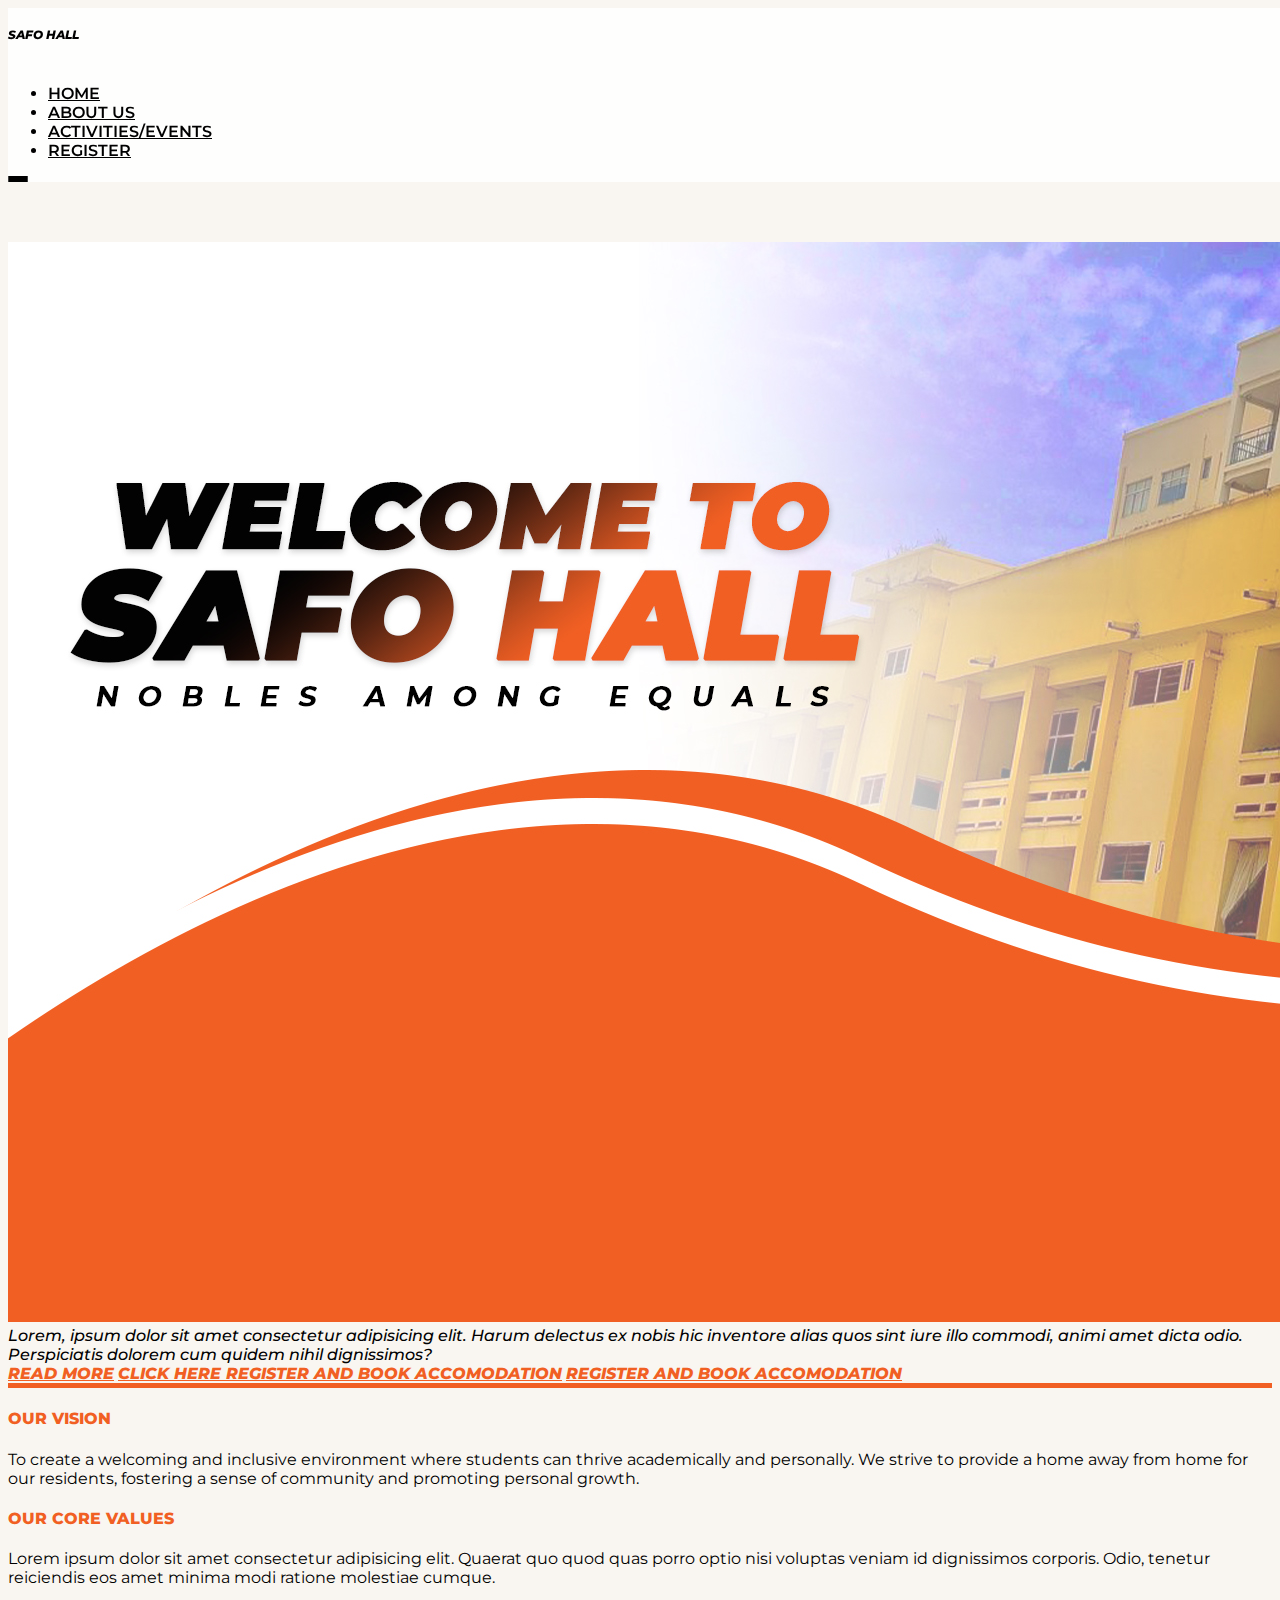
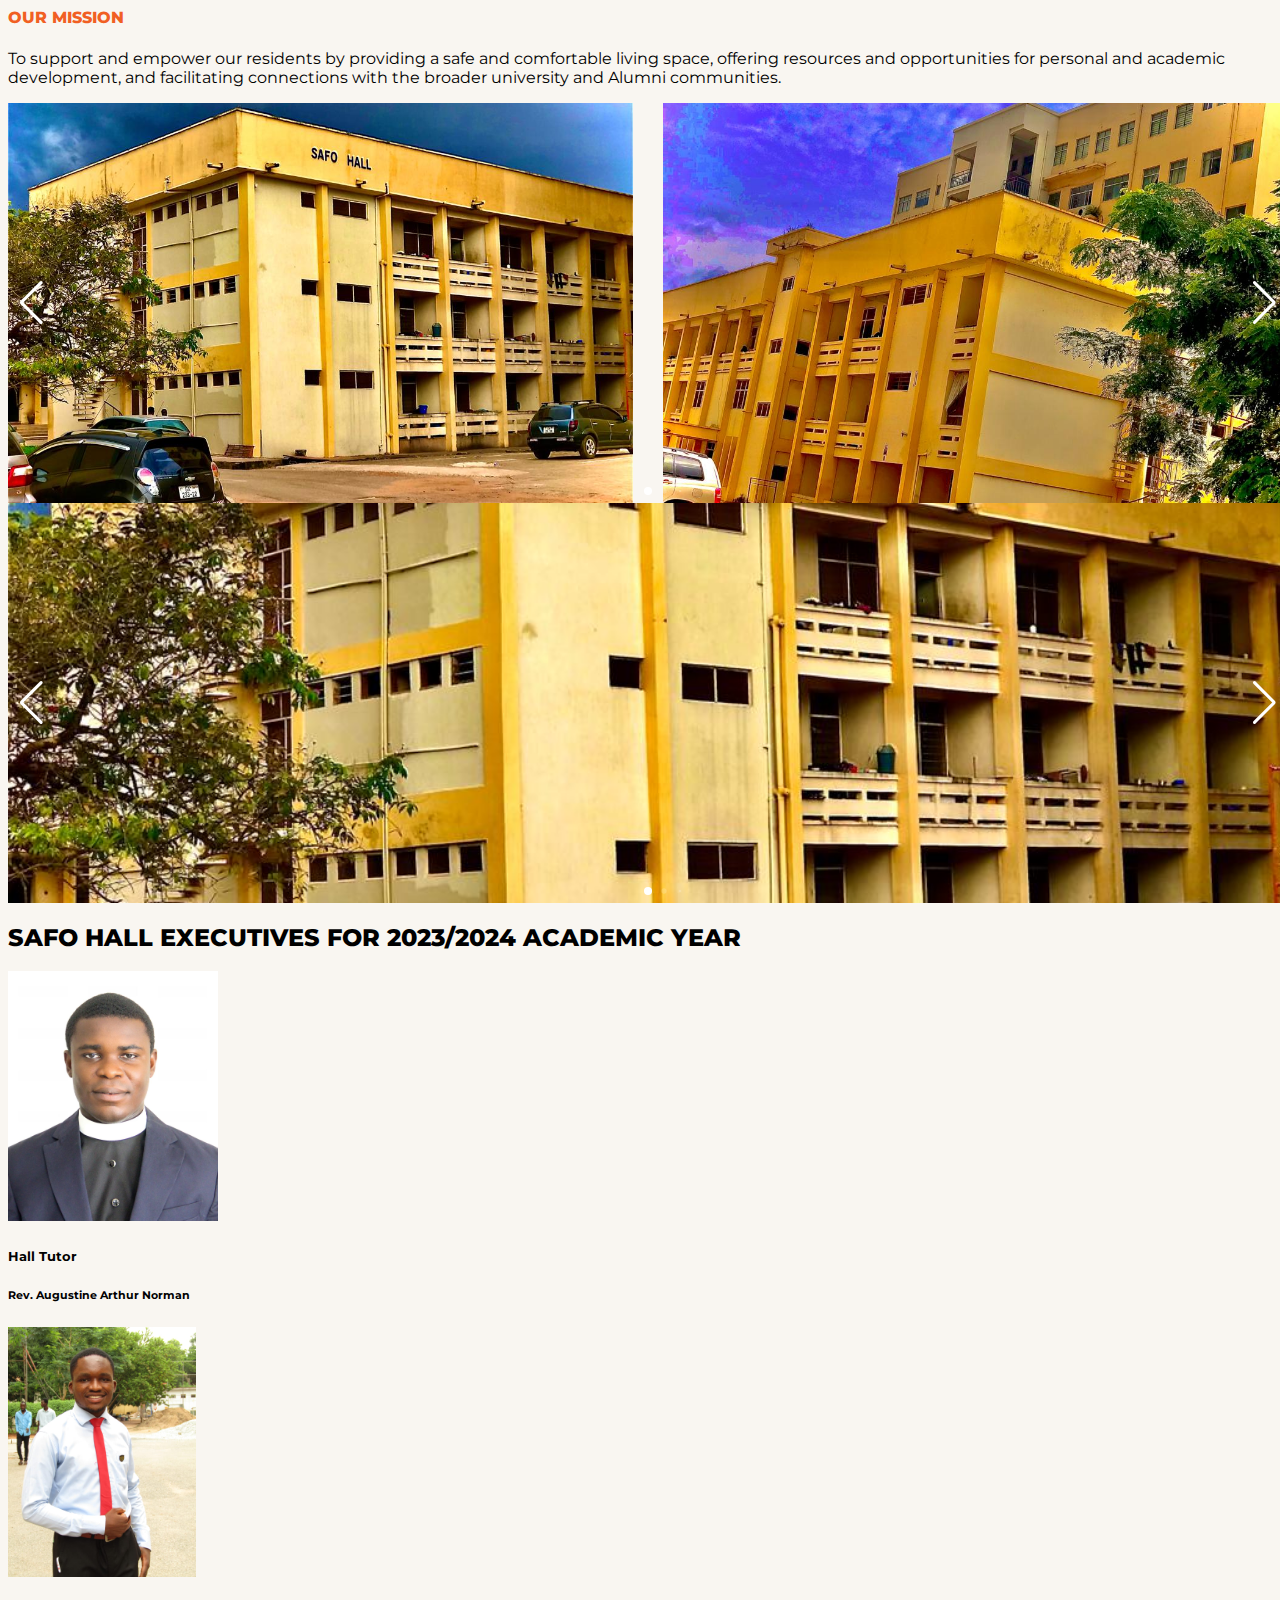
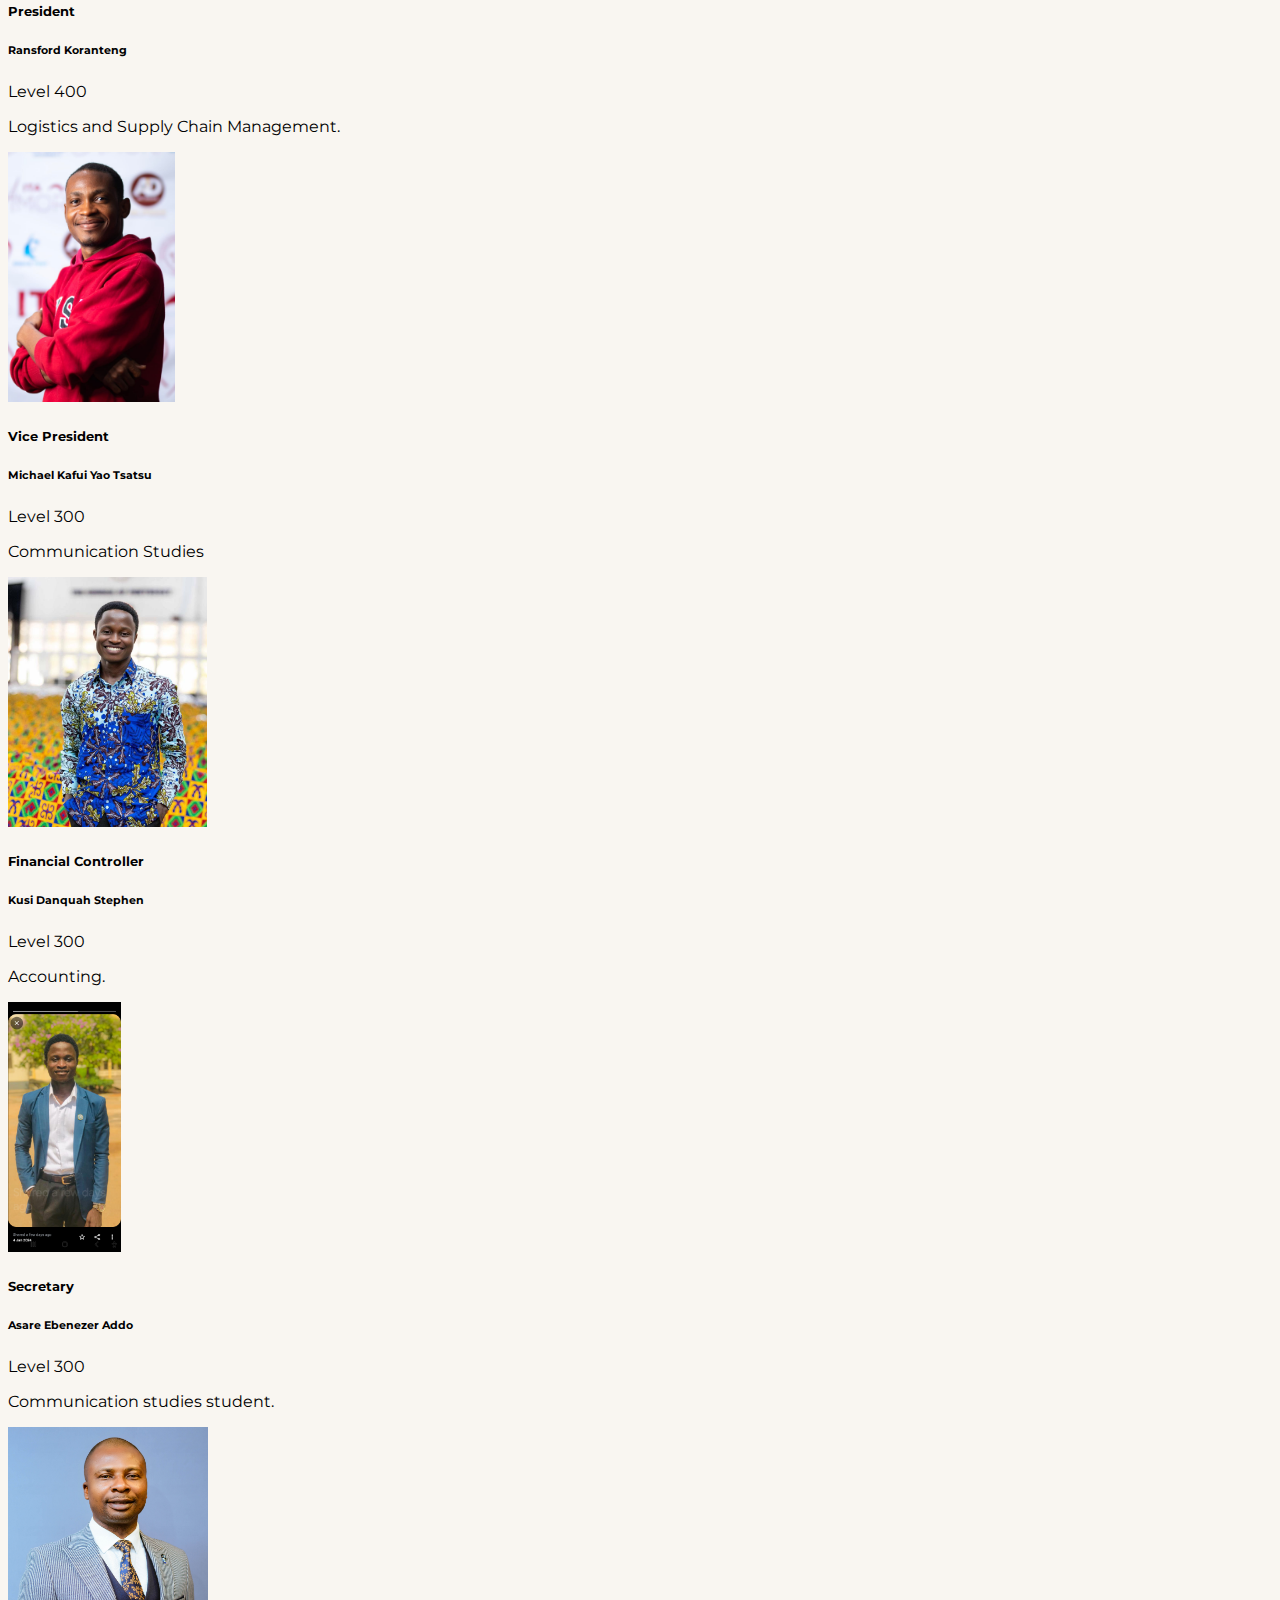
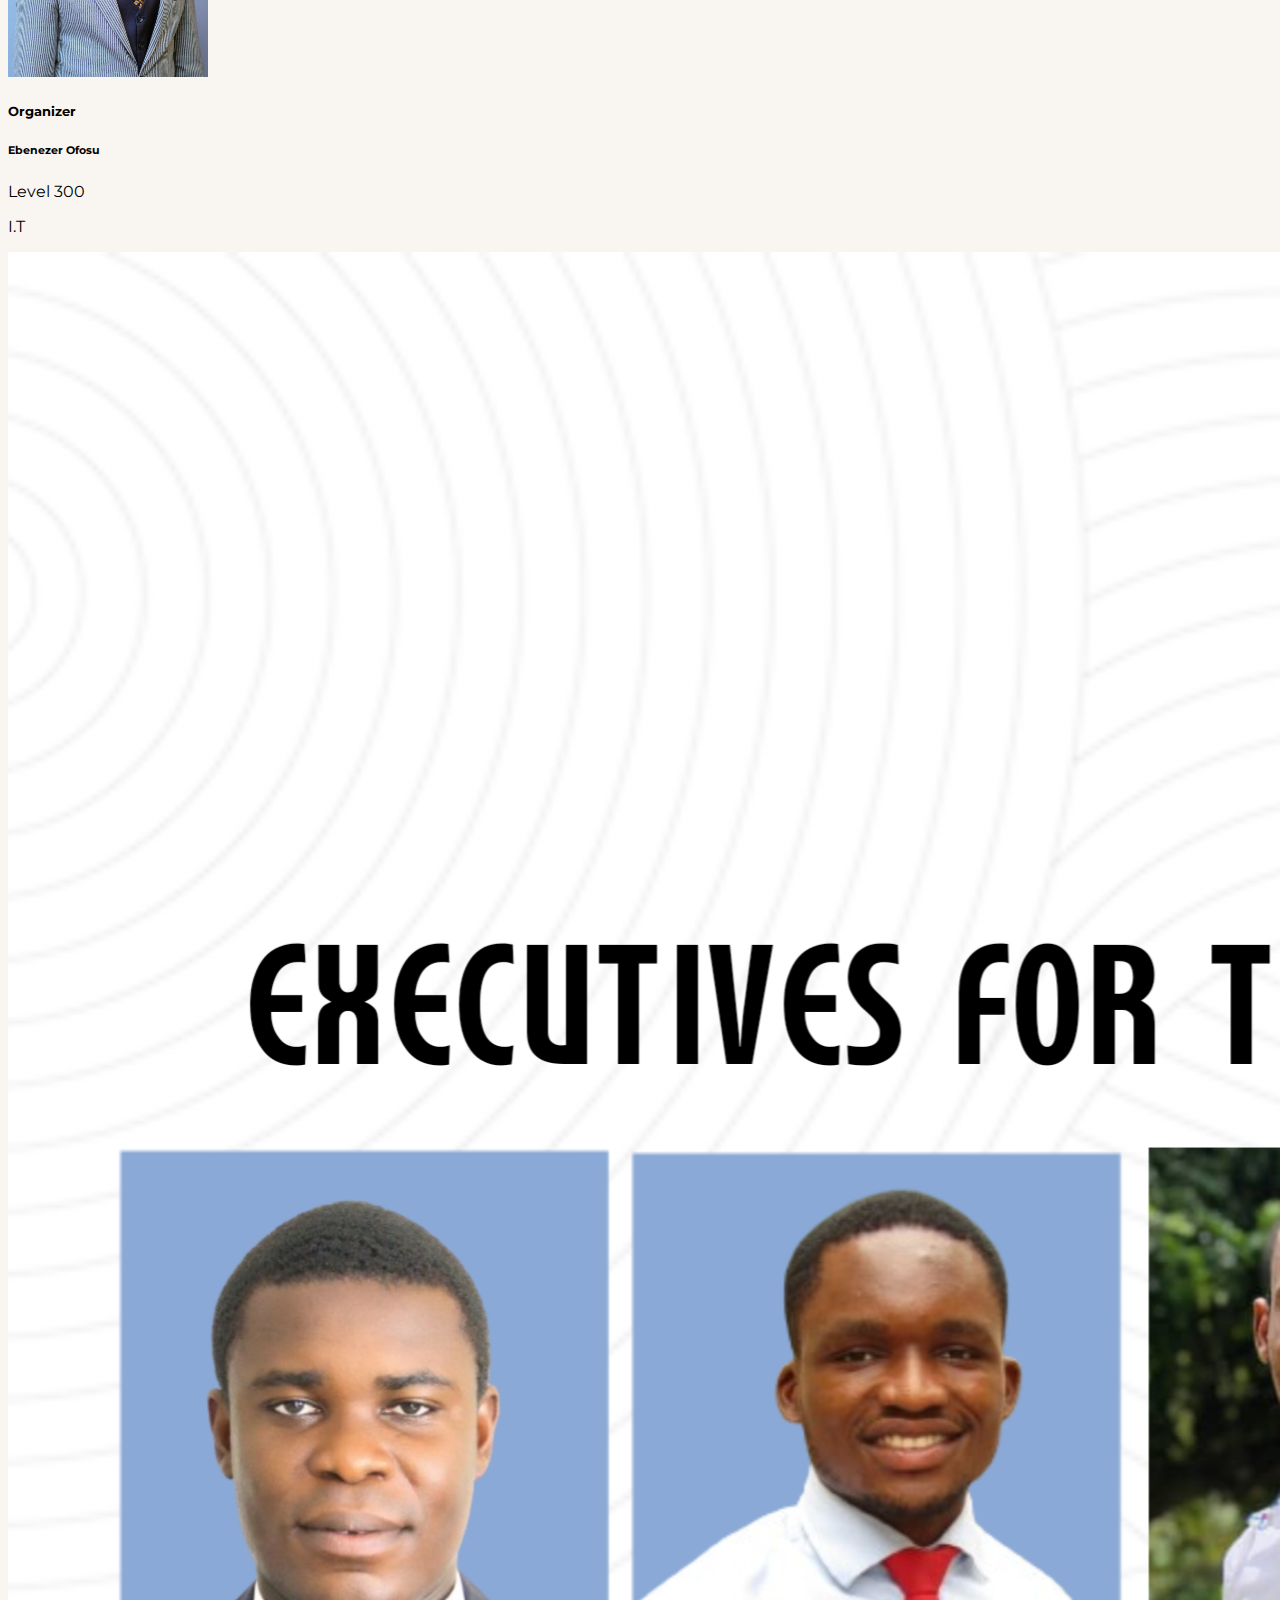
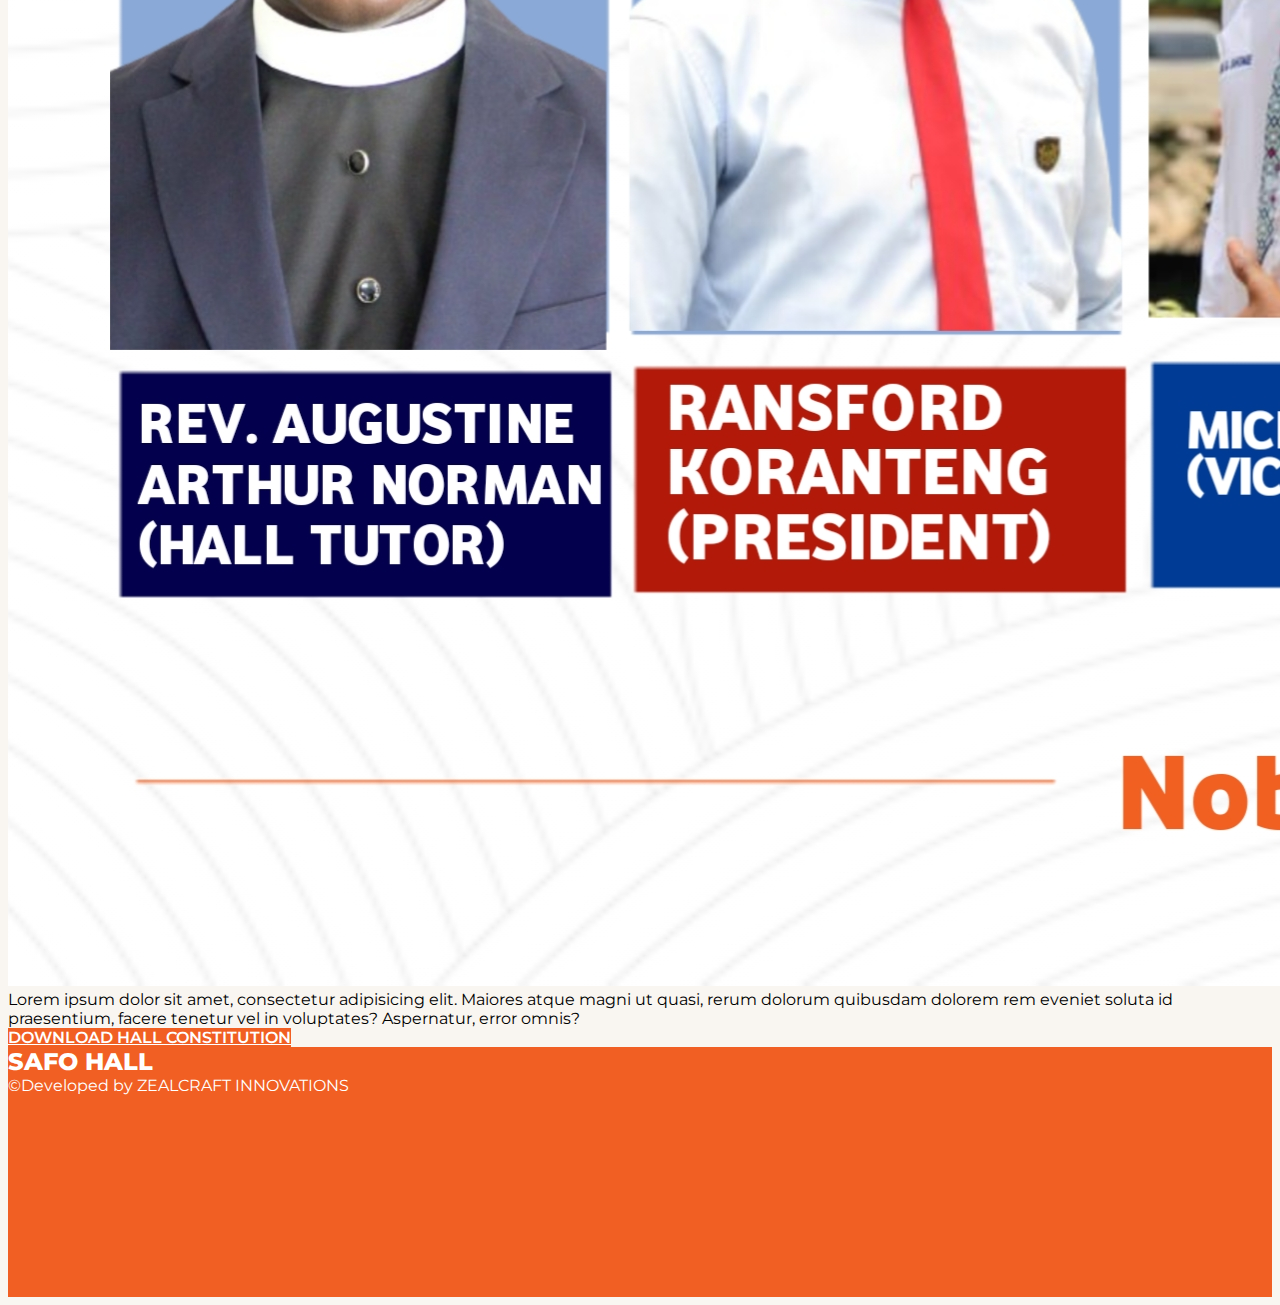
==== commit 83ca276f: "Merge branch 'main' of https://github.com/Henry33y/Safo-hall" ====
--- a/index.html
+++ b/index.html
@@ -26,7 +26,7 @@
                 <span class="d-flex justify-content-center align-items-center text-dark logo-text">SAFO HALL</span>
             </div>
             <ul class="nav d-none d-sm-flex">
-                <li class="nav-item"><a href="#" class="nav-link desktop-nav-link">Home</a></li>
+                <li class="nav-item"><a href="index.html" class="nav-link desktop-nav-link">Home</a></li>
                 <li class="nav-item"><a href="about.html" class="nav-link desktop-nav-link">About Us</a></li>
                 <li class="nav-item"><a href="#" class="nav-link desktop-nav-link">Activities/Events</a></li>
                 <li class="nav-item"><a href="register.php" class="nav-link desktop-nav-link rounded-pill">Register</a></li>
--- a/style.css
+++ b/style.css
@@ -13,7 +13,7 @@
 }
 body {
   max-width: 100vw;
-  background-color: whitesmoke;
+  background-color: #f9f6f1;;
 }
 .row {
   margin-left: 0px !important;
@@ -115,6 +115,9 @@
   border-radius: 50%;
   background-color: black;
   margin: 4px;
+}
+.registerBody{
+  padding-top: 20px;
 }
 .mobile-nav-container {
   height: 100vh;
@@ -175,6 +178,9 @@
 .desktop-nav-link:focus {
   color: black;
 }
+.nav-link{
+  font-family: "Montserrat", sans-serif;
+}
 .logo-text {
   display: block;
   font-family: "Montserrat", sans-serif;
@@ -191,12 +197,41 @@
 .specify_disability_container {
   display: none;
 }
+.form-check-input:checked{
+  background-color: #6d7f52;
+  border-color: #6d7f52;
+}
+.chooseRoomBtn{
+  background-color: #6d7f52;
+  color: white;
+}
+.chooseRoomBtn:hover{
+  background-color: white;
+  color: #6d7f52;
+  border: 2px solid #6d7f52;
+}
+.chooseRoomBtn:focus{
+  background-color: #6d7f52;
+  color: white;
+  box-shadow: none;
+}
 .room-button {
   width: 50px;
+  border-color: #6d7f52;
+  color: #6d7f52;
 }
 .room-button:focus {
-  background-color: var(--bs-primary);
-  color: white;
+  border-color: #6d7f52;
+  background-color: #6d7f52;
+  color: white;
+}
+.room-button:hover {
+  border-color: #6d7f52;
+  background-color: #6d7f52;
+  color: white;
+}
+#not_challenged, #challenged, #not_under_scholarship, #under_scholarship{
+  border-color: #6d7f52;
 }
 input[type="number"]::-webkit-inner-spin-button {
   appearance: none;
@@ -268,6 +303,25 @@
 .modal_close_btn {
   top: 20px;
   right: 20px;
+}
+.modal-title{
+    letter-spacing: 0px;
+    padding: 5px 15px;
+    display: inline-block;
+    border: 1px solid #dad8e4;
+}
+.modal-title + small{
+  color: black;
+}
+.modal-submit-btn{
+  background-color: #6d7f52;
+  color: white;
+  border-color: #6d7f52;
+}
+.modal-submit-btn:hover{
+  background-color: white;
+  color: #6d7f52;
+  border-color: #6d7f52;
 }
 .invalid-feedback {
   font-size: 0.8em;
@@ -470,3 +524,112 @@
     transform: translateX(-50%);
   }
 }
+
+
+/*I am Isaac Asante Darko My Css Code Start from Here*/
+.header-image h1{
+  text-align: center;
+  font-family: Montserrat;
+  font-weight: bold;
+}
+
+.header-image img{
+  width: 100%;
+  height: 500px;
+  object-fit: cover;
+}
+
+.History{
+  padding: 20px;
+}
+
+.brief-Details_of_Safo h1{
+  font-family: "Montserrat", sans-serif;
+  text-align: center;
+}
+
+.brief-Details_of_Safo p{
+  font-family: "Montserrat", sans-serif;
+  padding: 10px;
+}
+
+.gallery-container{
+     display: flex;
+     margin: 5px;
+}
+
+.img1 img{
+  margin: 1px;
+  width: 100%;
+}
+
+.img1{
+  position: relative;
+  border-radius: 10px;
+  overflow: hidden;
+  margin: 2px;
+}
+
+.effect{
+   display: none;
+   color: white;
+   position: absolute;
+   background-blend-mode: darken;
+   bottom: 2px;
+}
+
+.img1:hover .effect{
+  display: block;
+  width: 100%;
+  backdrop-filter: blur(5px);
+   
+}
+
+.jama{
+  display: flex;
+  background-color: #f15f23;
+  color: #fff;
+}
+
+.jama iframe{
+  border-radius: 5px;
+  
+  margin: 10px;
+}
+
+@media screen and (max-width:600px){
+  .gallery-container{
+    flex-direction: column;
+  }
+
+}
+
+@media screen and (min-width:600px){
+  .map {
+    width: 100%;
+  }
+
+}
+
+.footer{
+  color: white;
+  background-color: black;
+  height: 20%;
+}
+
+#footerHead{
+  text-align: center;
+  padding: 10px;
+}
+
+.footer .socialMedia{
+  justify-content: center;
+}
+
+.footer .socialMedia a{
+  color: #f15f23;
+}
+
+
+
+
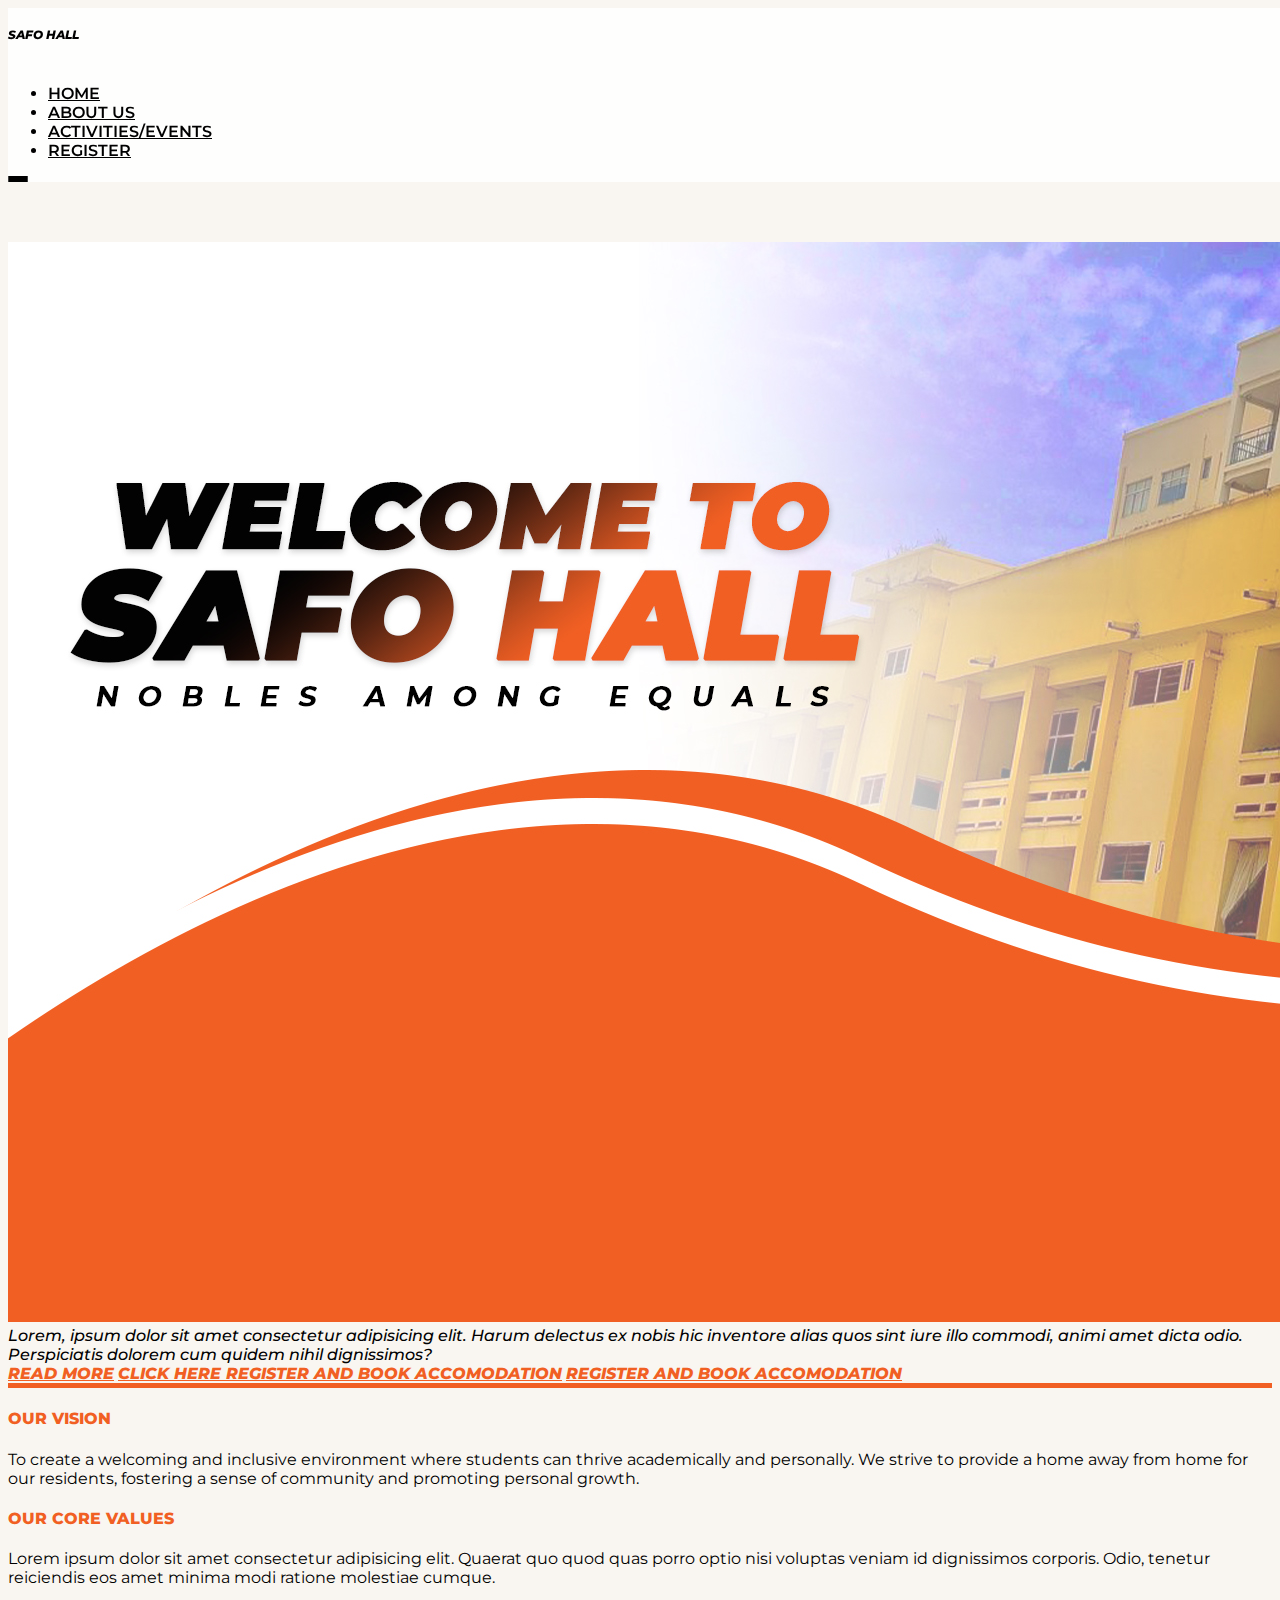
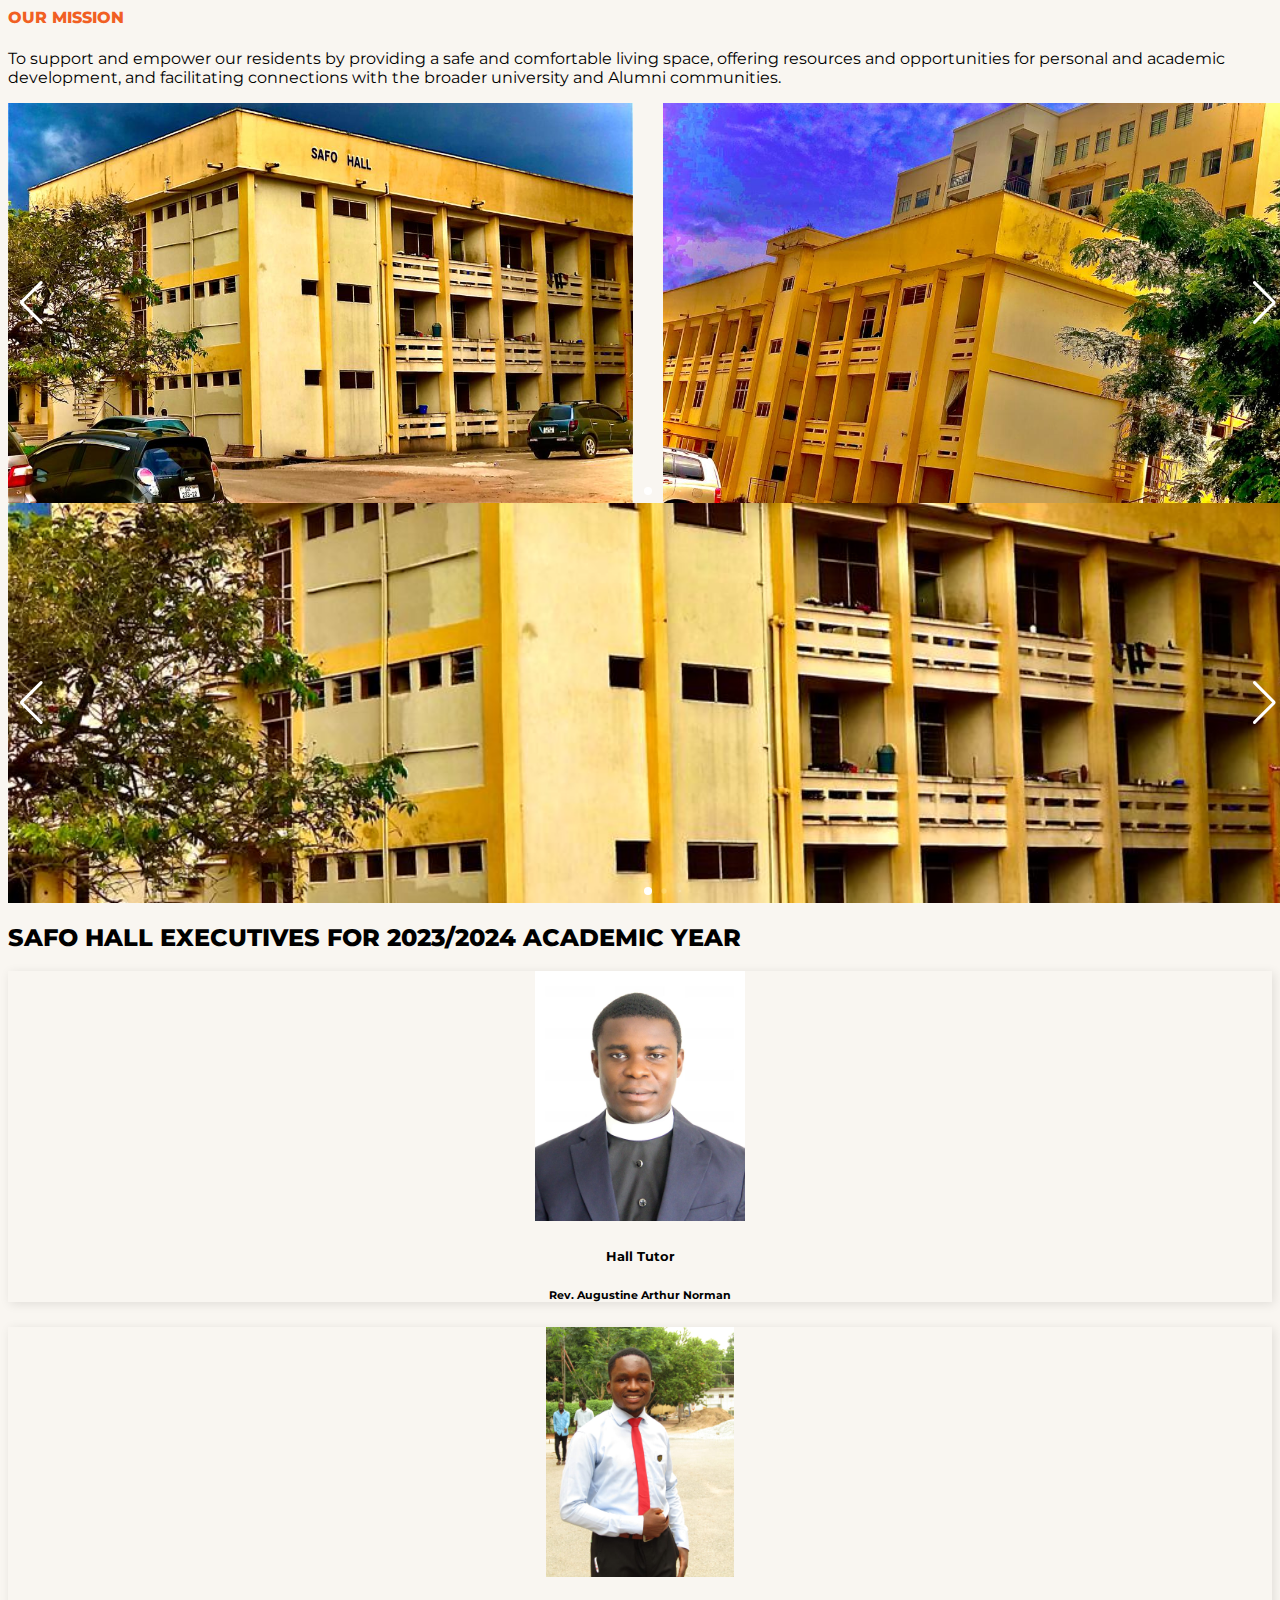
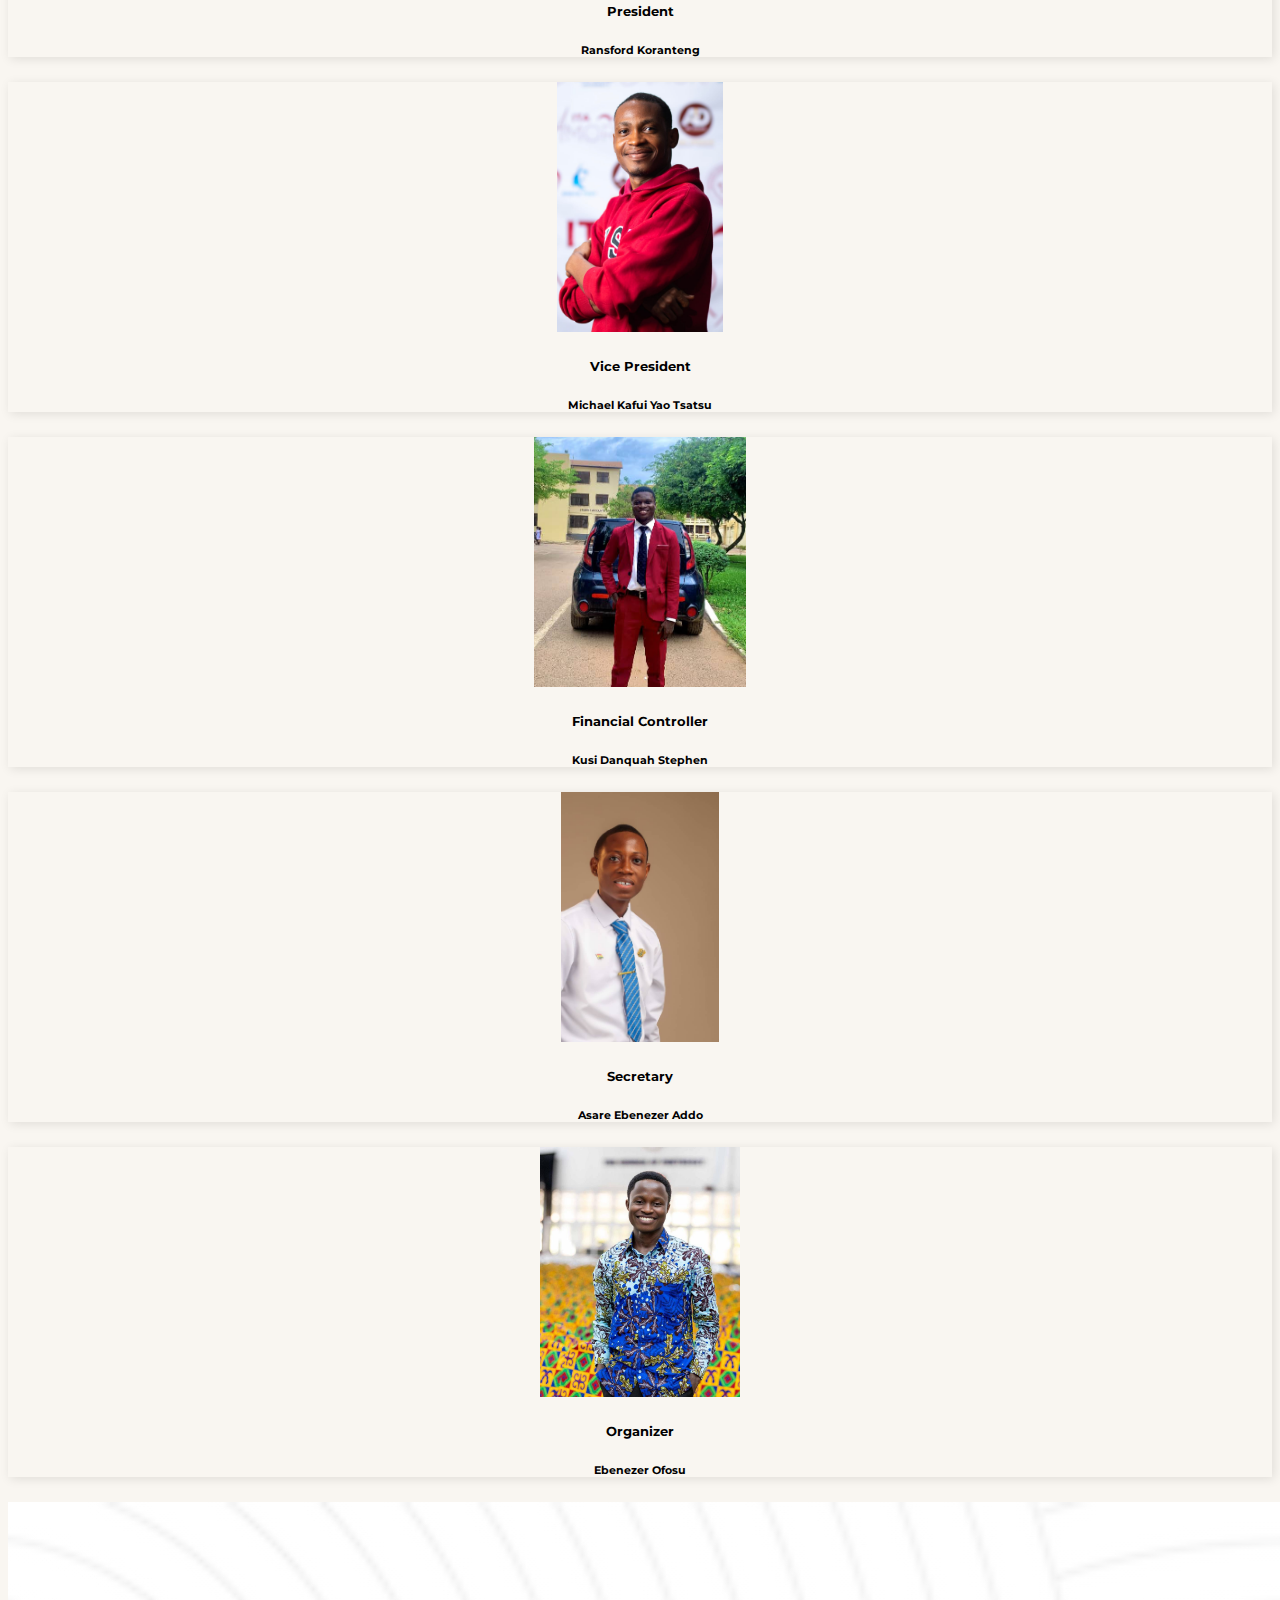
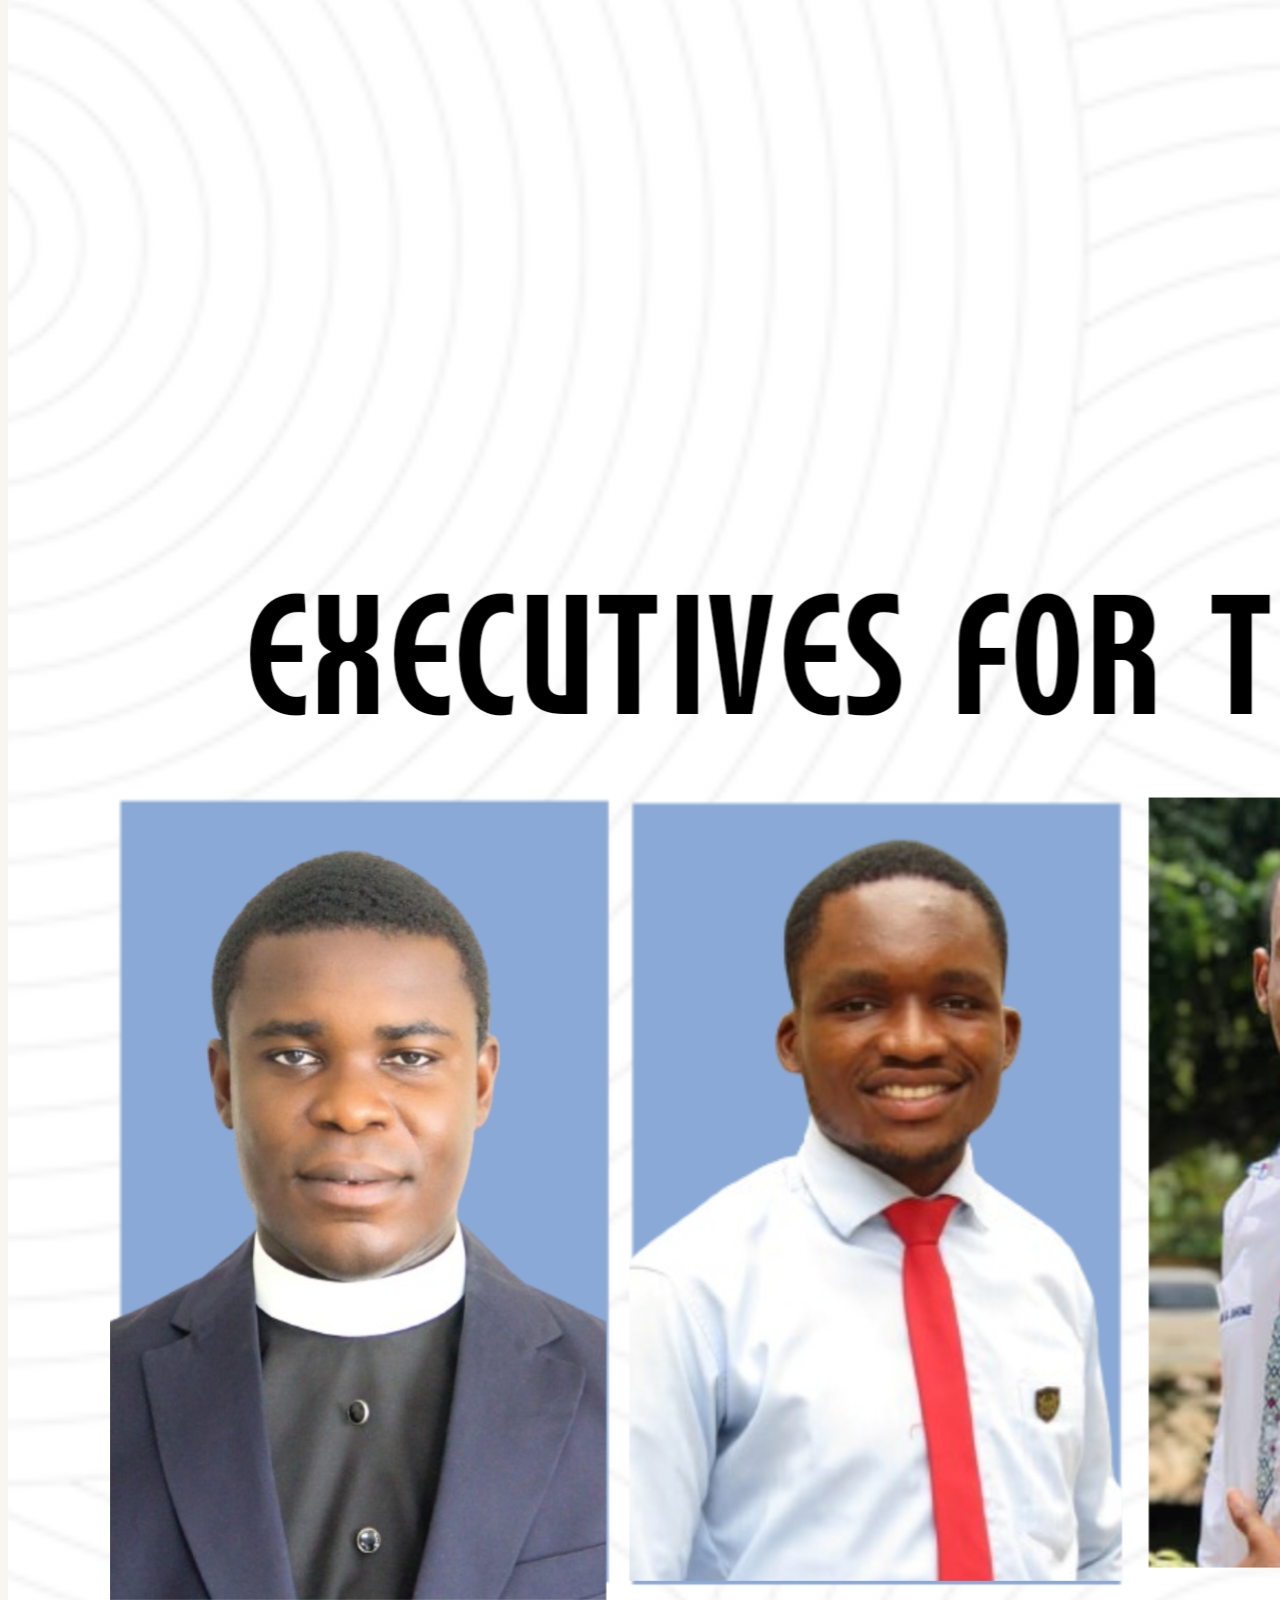
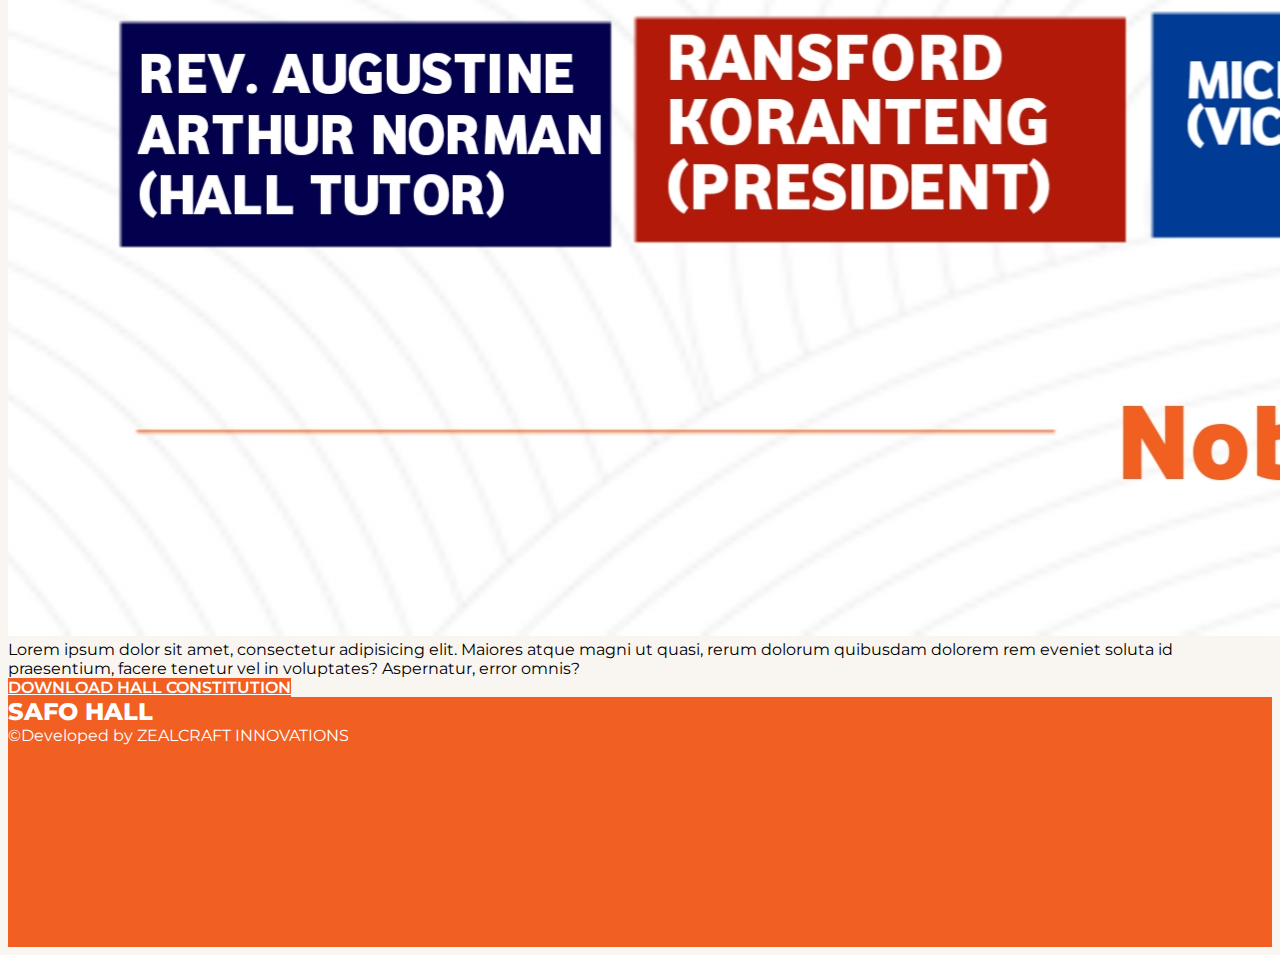
==== commit c3f39829: "Fixed cards in Index" ====
--- a/index.html
+++ b/index.html
@@ -17,7 +17,7 @@
     <title>Safo Hall</title>
 </head>
 <body class="min-vh-100 position-relative">
-    <header class="position-fixed top-0">
+    <header class="position-fixed top-0 w-100">
         <nav class="navbar py-0">
             <div class="nav-item ms-sm-4 logo-container d-flex">
                 <div class="logo text-white">
@@ -116,8 +116,8 @@
             </div>
             <section class="w-100 my-5 py-5">
                 <h2 class="text-center executives_header">SAFO HALL EXECUTIVES FOR 2023/2024 ACADEMIC YEAR</h2>
-                <div class="container-fluid px-0">
-                    <div class="row">
+                <div class="container-fluid px-0" >
+                    <div class="row" id="profileContainer">
                         <div class="col-md-2 col-6 px-1">
                             <div class="card myCard">
                                 <img src="assets/images/RevArthur.jpg" class="card-img-top" alt="...">
@@ -141,8 +141,7 @@
                                     <h6 class="">
                                         Ransford Koranteng
                                     </h6> 
-                                    <p>Level 400</p>
-                                    <p>Logistics and Supply Chain Management.</p>
+                                   
                                   </p>
                                   <!-- <a href="#" class="btn btn-primary">Go somewhere</a> -->
                             </div>
@@ -157,8 +156,7 @@
                                         <h6 class="">
                                             Michael Kafui Yao Tsatsu
                                         </h6> 
-                                        <p>Level 300</p>
-                                        <p>Communication Studies</p> 
+                                       
                                     </p>
                                   <!-- <a href="#" class="btn btn-primary">Go somewhere</a> -->
                                 </div>
@@ -166,47 +164,44 @@
                         </div>
                         <div class="col-md-2 col-6 px-1">
                             <div class="card myCard">
+                                <img src="assets/images/fc.jpg" class="card-img-top" alt="...">
+                                <div class="card-body">
+                                  <h5 class="card-title">Financial Controller</h5>
+                                  <p class="card-text">
+                                    <h6 class="">
+                                        Kusi Danquah Stephen
+                                    </h6> 
+                                    
+                                  </p>
+                                  <!-- <a href="#" class="btn btn-primary">Go somewhere</a> -->
+                            </div>
+                            </div>
+                        </div>
+                        <div class="col-md-2 col-6 px-1">
+                            <div class="card myCard">
+                                <img src="assets/images/Secretary.jpg" class="card-img-top" alt="...">
+                                <div class="card-body">
+                                  <h5 class="card-title">Secretary</h5>
+                                  <p class="card-text">
+                                    <h6 class="">
+                                        Asare Ebenezer Addo
+                                    </h6> 
+                                   
+                                  </p>
+                                  <!-- <a href="#" class="btn btn-primary">Go somewhere</a> -->
+                            </div>
+                            </div>
+                        </div>
+                        <div class="col-md-2 col-6 px-1">
+                            <div class="card myCard">
                                 <img src="assets/images/organizer2.jpg" class="card-img-top" alt="...">
-                                <div class="card-body">
-                                  <h5 class="card-title">Financial Controller</h5>
-                                  <p class="card-text">
-                                    <h6 class="">
-                                        Kusi Danquah Stephen
-                                    </h6> 
-                                    <p>Level 300</p>
-                                    <p>Accounting.</p>
-                                  </p>
-                                  <!-- <a href="#" class="btn btn-primary">Go somewhere</a> -->
-                            </div>
-                            </div>
-                        </div>
-                        <div class="col-md-2 col-6 px-1">
-                            <div class="card myCard">
-                                <img src="assets/images/organizer3.jpg" class="card-img-top" alt="...">
-                                <div class="card-body">
-                                  <h5 class="card-title">Secretary</h5>
-                                  <p class="card-text">
-                                    <h6 class="">
-                                        Asare Ebenezer Addo
-                                    </h6> 
-                                    <p>Level 300</p>
-                                    <p>Communication studies student.</p>
-                                  </p>
-                                  <!-- <a href="#" class="btn btn-primary">Go somewhere</a> -->
-                            </div>
-                            </div>
-                        </div>
-                        <div class="col-md-2 col-6 px-1">
-                            <div class="card myCard">
-                                <img src="assets/images/Rev2.jpg" class="card-img-top" alt="...">
-                                <div class="card-body">
+                                <div class="card-body pb-5">
                                   <h5 class="card-title">Organizer</h5>
                                   <p class="card-text">
                                     <h6 class="">
                                         Ebenezer Ofosu
                                     </h6> 
-                                    <p>Level 300</p>
-                                    <p>I.T</p>
+                                  
                                   </p>
                                   <!-- <a href="#" class="btn btn-primary">Go somewhere</a> -->
                             </div>
--- a/style.css
+++ b/style.css
@@ -66,7 +66,7 @@
   display: flex;
   justify-content: center;
   align-items: center;
-  height: 100% !important;
+  height: auto !important;
   object-fit: cover !important;
 }
 
@@ -277,6 +277,27 @@
   object-fit: cover;
   object-position: top;
 }
+
+.myCard{
+  text-align: center;
+  box-shadow: 2px 2px 10px rgba(0, 0, 0, 0.1);
+  height: 100%;
+  transition: all 0.5s ease-in-out ;
+  
+}
+
+
+
+.card-title{
+  font-weight: bolder;
+}
+
+.myCard:hover{
+  cursor: pointer;
+  transform: rotateY(180deg);
+  
+}
+
 .myFooter {
   height: 250px;
   background-color: var(--safo-orange);
@@ -381,6 +402,12 @@
   background-color: var(--safo-orange-low-opacity);
   position: absolute;
 }
+
+#fc{
+  object-fit: contain;
+}
+
+
 .pagination_circle::before {
   content: "";
   position: absolute;
@@ -533,8 +560,13 @@
   font-weight: bold;
 }
 
+#profilepic{
+  display: flex;
+  justify-content: center;
+}
+
 .header-image img{
-  width: 100%;
+  width: 600px;
   height: 500px;
   object-fit: cover;
 }
@@ -580,34 +612,43 @@
 
 .img1:hover .effect{
   display: block;
-  width: 100%;
-  backdrop-filter: blur(5px);
-   
-}
-
-.jama{
-  display: flex;
-  background-color: #f15f23;
-  color: #fff;
-}
-
-.jama iframe{
-  border-radius: 5px;
-  
-  margin: 10px;
-}
+   border-image: fill 0 linear-gradient(#0001, #000);
+
+}
+
+.map{
+  margin: 20px;
+}
+
 
 @media screen and (max-width:600px){
   .gallery-container{
     flex-direction: column;
   }
 
-}
-
-@media screen and (min-width:600px){
+  .header-image img{
+    width: 100%;
+  }
+
+}
+
+@media screen and (max-width:600px){
   .map {
     width: 100%;
   }
+  .geo{
+    display: flex;
+  }
+
+  @media screen and (min-width: 600px){
+    .map{
+    }
+    
+  }
+
+ .footercontainer{
+  flex-direction: column;
+ }
 
 }
 
@@ -630,6 +671,11 @@
   color: #f15f23;
 }
 
-
-
-
+.footercontainer{
+  display: flex;
+  justify-content: space-between;
+}
+
+
+
+
